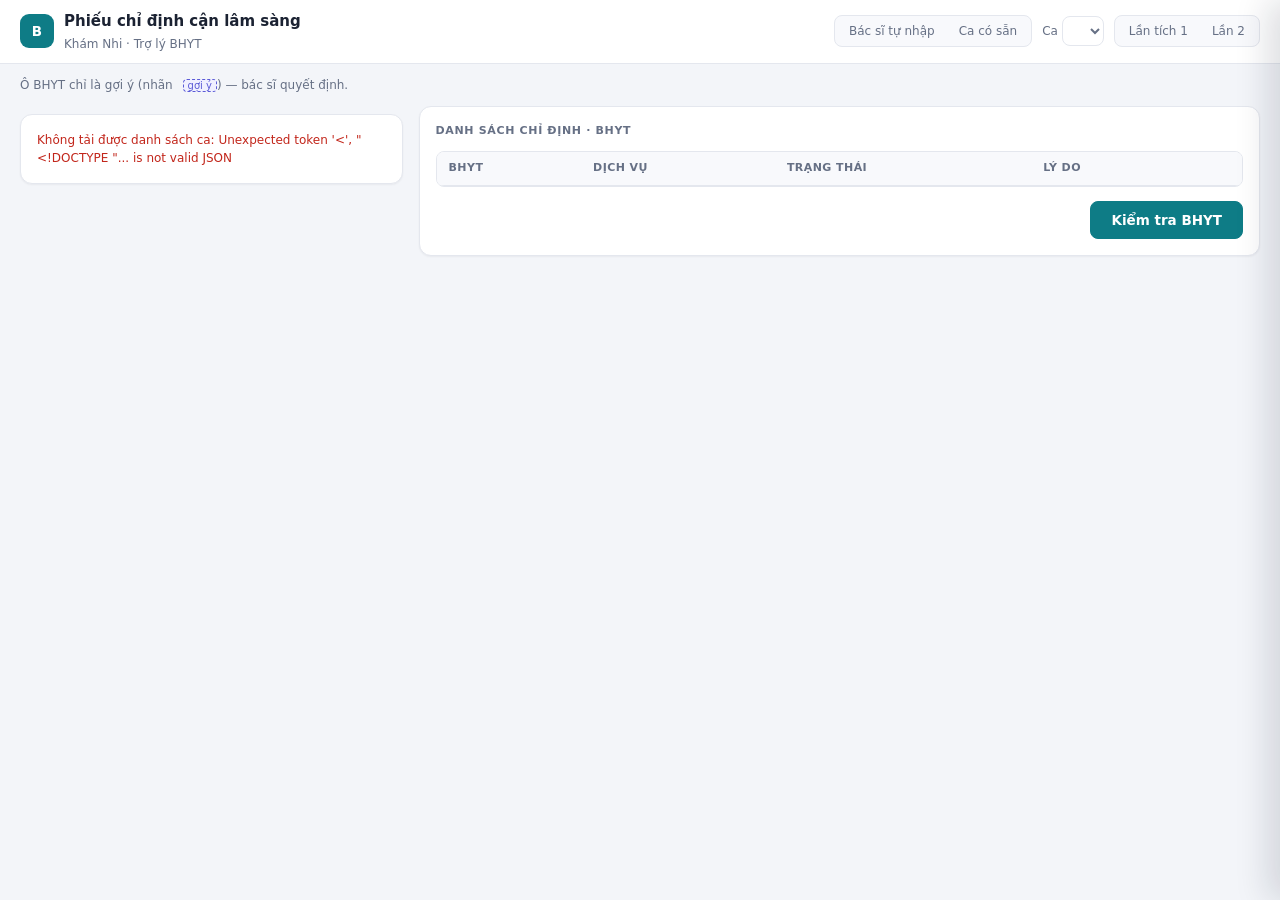
==== web/index.html @ 57c16e6c "Demo bác sĩ tự nhập, engine + A1 + UI, sửa lỗ hổng dịch vụ lạc đề - Web demo: chế độ "Bác sĩ tự nhập" ====
<!doctype html>
<html lang="vi">
<head>
<meta charset="utf-8">
<meta name="viewport" content="width=device-width,initial-scale=1">
<title>Trợ lý BHYT</title>
<style>
/* ===== THEME: sửa ở đây để đổi giao diện (chỉ giao diện sáng) ===== */
:root{
  --font: "Inter", "Segoe UI", system-ui, -apple-system, sans-serif;
  --font-mono: "JetBrains Mono", Consolas, monospace;
  --fs: 13.5px;  --fs-sm: 12px;  --fs-xs: 11px;
  --radius: 12px; --radius-sm: 8px;
  --gap: 16px;
  --drawer-w: 500px;
  /* Nền & chữ */
  --bg: #f3f5f9;           /* nền trang */
  --card: #ffffff;         /* nền thẻ */
  --line: #e4e7ee;         /* viền */
  --line-soft: #eef0f4;    /* kẻ dòng bảng */
  --head: #f8f9fc;         /* nền tiêu đề bảng */
  --text: #1b2232;
  --muted: #667085;
  --accent: #0e7c86;       /* màu nhận diện (teal) */
  --accent-soft: #e3f3f4;
  --sel: #f0f8f9;          /* dòng đang chọn */
  --goiy: #5b5bd6;         /* nhãn "gợi ý" cạnh ô đã tích sẵn */
  /* 4 trạng thái: chữ / nền */
  --ok: #157f3c;  --ok-bg: #e5f6ea;   /* Phù hợp quy tắc BHYT */
  --cc: #1d5fc4;  --cc-bg: #e6effc;   /* Cần xem lại · đủ căn cứ */
  --rv: #a15c00;  --rv-bg: #fdf1dc;   /* Cần xem lại */
  --no: #c2261b;  --no-bg: #fde8e6;   /* Không được chi trả */
  --tint-cc: #f5f9ff;      /* tô dòng đủ căn cứ */
  --hl: #fff1a8;           /* tô trích dẫn A1 trong phiếu khám */
  --tag: #6941c6; --tag-bg: #f3eeff;  /* nhãn cách hiểu tạm M-xx */
  --shadow: 0 1px 2px rgba(16,24,40,.05);
  --shadow-lg: -12px 0 32px rgba(16,24,40,.14);
}
/* ===== hết THEME ===== */
*{box-sizing:border-box}
[hidden]{display:none!important}
body{margin:0;background:var(--bg);color:var(--text);font:var(--fs)/1.5 var(--font);-webkit-font-smoothing:antialiased}
select,button,input{font:inherit;color:inherit}
button{background:var(--card);border:1px solid var(--line);border-radius:var(--radius-sm);padding:6px 12px;cursor:pointer;transition:background .15s,border-color .15s}
button:hover{background:var(--head);border-color:#d0d5dd}
button:disabled{opacity:.45;cursor:default}
button.primary{background:var(--accent);border-color:var(--accent);color:#fff;font-weight:600;padding:8px 20px}
button.primary:hover{filter:brightness(1.07)}
button.link{border:0;background:none;color:var(--accent);font-weight:600;padding:2px 4px;font-size:var(--fs-sm)}
button.link:hover{text-decoration:underline;background:none}
select,input[type=text]{background:var(--card);border:1px solid var(--line);border-radius:var(--radius-sm);padding:6px 10px;outline:none}
select:focus,input[type=text]:focus{border-color:var(--accent);box-shadow:0 0 0 3px var(--accent-soft)}
input[type=checkbox],input[type=radio]{accent-color:var(--accent);width:16px;height:16px;margin:0;vertical-align:middle}
/* Thanh trên */
.appbar{position:sticky;top:0;z-index:5;background:var(--card);border-bottom:1px solid var(--line);padding:10px 20px;display:flex;gap:16px;align-items:center;flex-wrap:wrap}
.brand{display:flex;gap:10px;align-items:center;margin-right:auto}
.logo{width:34px;height:34px;border-radius:9px;background:var(--accent);color:#fff;display:grid;place-items:center;font-weight:700}
.brand b{display:block;font-size:15px}
.brand small{color:var(--muted);font-size:var(--fs-sm)}
.ctl{display:flex;gap:10px;align-items:center;flex-wrap:wrap;color:var(--muted);font-size:var(--fs-sm)}
.seg{display:inline-flex;background:var(--head);border:1px solid var(--line);border-radius:var(--radius-sm);padding:2px}
.seg button{border:0;background:none;border-radius:6px;padding:4px 12px;color:var(--muted)}
.seg button.on{background:var(--card);color:var(--text);font-weight:600;box-shadow:0 1px 3px rgba(16,24,40,.12)}
.hint{max-width:1440px;margin:12px auto 0;padding:0 20px;color:var(--muted);font-size:var(--fs-sm)}
main{max-width:1440px;margin:0 auto;display:grid;grid-template-columns:minmax(280px,1fr) 2.2fr;gap:var(--gap);padding:12px 20px 24px;align-items:start}
@media (max-width:900px){main{grid-template-columns:1fr;padding:12px 16px}.appbar{padding:10px 16px}}
main>section{display:flex;flex-direction:column;gap:var(--gap);min-width:0}
/* Thẻ */
.card{background:var(--card);border:1px solid var(--line);border-radius:var(--radius);box-shadow:var(--shadow);padding:16px}
.card-h{display:flex;justify-content:space-between;align-items:center;gap:8px;margin-bottom:12px}
h2{margin:0;font-size:var(--fs-xs);font-weight:600;letter-spacing:.06em;text-transform:uppercase;color:var(--muted)}
.card-h h2{margin:0}
.kv{display:grid;grid-template-columns:auto 1fr;gap:8px 16px;margin:0}
.kv dt{color:var(--muted)} .kv dd{margin:0;font-weight:600}
.vitals{display:grid;grid-template-columns:repeat(3,1fr);gap:8px}
.vitals div{background:var(--head);border-radius:var(--radius-sm);padding:8px 10px}
.vitals small{display:block;color:var(--muted);font-size:var(--fs-xs)}
.vitals b{font-size:18px} .vitals span{color:var(--muted);font-size:var(--fs-xs);margin-left:2px}
.chip{display:inline-block;font-family:var(--font-mono);font-size:var(--fs-sm);background:var(--accent-soft);color:var(--accent);border-radius:6px;padding:2px 8px;margin:0 4px 4px 0}
.pk{background:var(--head);border-radius:var(--radius-sm);padding:10px 12px;min-height:60px;white-space:pre-wrap;line-height:1.7}
mark{background:var(--hl);color:inherit;padding:1px 2px;border-radius:3px}
/* Bảng */
.tbl{border:1px solid var(--line);border-radius:var(--radius-sm);overflow:auto}
table{width:100%;border-collapse:collapse}
th{background:var(--head);border-bottom:1px solid var(--line);padding:8px 12px;text-align:left;font-size:var(--fs-xs);font-weight:600;letter-spacing:.04em;text-transform:uppercase;color:var(--muted);white-space:nowrap}
td{border-bottom:1px solid var(--line-soft);padding:10px 12px;vertical-align:top}
tbody tr:last-child td{border-bottom:0}
tr.row{cursor:pointer;transition:background .12s}
tr.row:hover td{background:var(--head)}
tr.tint td{background:var(--tint-cc)}
tr.sel td{background:var(--sel)} tr.sel td:first-child{box-shadow:inset 3px 0 var(--accent)}
td.cb{width:84px;white-space:nowrap}
.ten{font-weight:600}
.ma{font-family:var(--font-mono);font-size:var(--fs-xs);color:var(--muted)}
.goiy{font-size:10px;color:var(--goiy);background:#f0f0ff;border:1px dashed var(--goiy);border-radius:4px;padding:0 4px;margin-left:6px;vertical-align:middle}
.badge{display:inline-flex;align-items:center;gap:6px;white-space:nowrap;font-size:var(--fs-sm);font-weight:600;padding:3px 10px;border-radius:999px}
.badge::before{content:"";width:6px;height:6px;border-radius:50%;background:currentColor}
.s-ok{color:var(--ok);background:var(--ok-bg)} .s-cc{color:var(--cc);background:var(--cc-bg)}
.s-rv{color:var(--rv);background:var(--rv-bg)} .s-no{color:var(--no);background:var(--no-bg)}
.lydo{color:var(--muted);font-size:var(--fs-sm)}
.hs{display:block;width:fit-content;margin-top:4px;font-size:11px;font-weight:600;padding:1px 6px;color:var(--rv);background:var(--rv-bg);border-radius:4px}
.hs i{font-style:normal;font-weight:400}
.tag{display:inline-block;font-size:10.5px;font-weight:600;padding:1px 6px;color:var(--tag);background:var(--tag-bg);border-radius:4px;margin-left:6px}
.picker{margin-top:8px;padding:8px 10px;background:#fafaff;border:1px dashed var(--goiy);border-radius:var(--radius-sm);font-size:var(--fs-sm);display:flex;flex-wrap:wrap;gap:6px 14px;align-items:center;cursor:default;color:var(--text)}
.picker label{display:inline-flex;gap:6px;align-items:center;cursor:pointer}
/* Gợi ý tìm kiếm ICD / dịch vụ */
.sugg{position:fixed;z-index:20;background:var(--card);border:1px solid var(--line);border-radius:var(--radius-sm);box-shadow:0 8px 24px rgba(16,24,40,.14);max-height:340px;overflow:auto;padding:4px}
.sugg div{display:flex;gap:10px;padding:6px 10px;border-radius:6px;cursor:pointer}
.sugg div.on{background:var(--sel)}
.sugg .ma{flex:none;min-width:84px;padding-top:2px}
.chip small{font-family:var(--font);color:var(--muted)}
.foot{display:flex;justify-content:space-between;align-items:center;gap:12px;margin-top:14px;flex-wrap:wrap}
pre{font:11.5px/1.6 var(--font-mono);white-space:pre-wrap;word-break:break-all;margin:0;max-height:340px;overflow:auto;background:#0f172a;color:#e2e8f0;border-radius:var(--radius-sm);padding:12px}
.muted{color:var(--muted)}
.spin{display:inline-block;width:14px;height:14px;border:2px solid #fff;border-top-color:transparent;border-radius:50%;animation:sp .7s linear infinite;vertical-align:-2px;margin-right:6px}@keyframes sp{to{transform:rotate(360deg)}}
.err{color:var(--no);font-size:var(--fs-sm);margin-top:8px}
.warn{color:var(--rv);font-size:var(--fs-sm);margin-bottom:8px}
/* Ngăn kéo "Vì sao?" */
.scrim{position:fixed;inset:0;z-index:9;background:rgba(15,23,42,.28);backdrop-filter:blur(1px);opacity:0;pointer-events:none;transition:opacity .2s}
.drawer{position:fixed;z-index:10;top:0;right:0;height:100%;width:min(var(--drawer-w),100vw);background:var(--card);box-shadow:var(--shadow-lg);transform:translateX(100%);transition:transform .25s cubic-bezier(.2,.8,.2,1);overflow-y:auto}
body.open .scrim{opacity:1;pointer-events:auto} body.open .drawer{transform:none}
.dh{position:sticky;top:0;background:var(--card);border-bottom:1px solid var(--line);padding:14px 20px;display:flex;justify-content:space-between;align-items:flex-start;gap:12px}
.dh small{display:block;color:var(--muted);font-size:var(--fs-xs);text-transform:uppercase;letter-spacing:.06em;font-weight:600}
.dh b{font-size:16px}
.close{width:32px;height:32px;padding:0;border-radius:50%;font-size:18px;line-height:1}
.drawer .body{padding:16px 20px 28px}
.drawer h3{font-size:var(--fs-xs);font-weight:600;letter-spacing:.06em;text-transform:uppercase;color:var(--muted);margin:20px 0 8px}
blockquote{margin:0 0 8px;padding:10px 12px;border-left:3px solid var(--accent);background:var(--head);border-radius:0 var(--radius-sm) var(--radius-sm) 0}
blockquote cite{display:block;font-style:normal;color:var(--muted);font-size:var(--fs-xs);margin-top:4px}
.r-dat{color:var(--ok);font-weight:600} .r-chua_thay{color:var(--rv);font-weight:600} .r-chua_du{color:var(--muted);font-weight:600} .r-khong_dat{color:var(--no);font-weight:600}
.src{font-family:var(--font-mono);font-size:10.5px;padding:1px 6px;border-radius:4px;background:var(--head);border:1px solid var(--line)}
details summary{cursor:pointer;color:var(--accent);font-weight:600;font-size:var(--fs-sm);margin-top:12px}
</style>
</head>
<body>
<header class="appbar">
  <div class="brand"><span class="logo">B</span><div><b>Phiếu chỉ định cận lâm sàng</b><small>Khám Nhi · Trợ lý BHYT</small></div></div>
  <div class="ctl"><span class="seg" id="mode"><button data-m="1">Bác sĩ tự nhập</button><button data-m="0">Ca có sẵn</button></span>
    <label>Ca <select id="ca"></select></label>
    <span class="seg" id="lan"><button data-l="1">Lần tích 1</button><button data-l="2">Lần 2</button></span></div>
</header>
<div class="hint">Ô BHYT chỉ là gợi ý (nhãn <span class="goiy">gợi ý</span>) — bác sĩ quyết định.</div>
<main>
  <section id="left"></section>
  <section>
    <div class="card">
      <div class="card-h"><h2>Danh sách chỉ định · BHYT</h2><span class="muted" id="sum"></span></div>
      <div class="warn" id="a1warn" role="status" hidden></div>
      <div class="warn" id="nhac" role="status" hidden></div>
      <div class="tbl"><table><thead><tr><th>BHYT</th><th>Dịch vụ</th><th>Trạng thái</th><th>Lý do</th><th></th></tr></thead><tbody id="rows"></tbody></table></div>
      <div class="foot"><span class="muted" id="tip"></span><span><button id="edit" hidden>Sửa chỉ định</button> <button class="primary" id="chk">Kiểm tra BHYT</button> <button class="primary" id="ok" hidden>Xác nhận</button></span></div>
    </div>
    <div class="card" id="log" hidden><div class="card-h"><h2>Sẽ ghi thêm vào logs/xac-nhan.jsonl</h2></div><div class="warn" id="miss"></div><pre id="logtxt"></pre></div>
  </section>
</main>
<div class="scrim" id="scrim"></div>
<aside class="drawer" id="drawer"></aside>
<div class="sugg" id="sugg" role="listbox" hidden></div>
<script>
const S = {"Phù hợp quy tắc BHYT":"ok","Cần xem lại · đủ căn cứ":"cc","Cần xem lại":"rv","Không được chi trả":"no"};
const nhan = r => r.ma_ly_do==="danh_muc" ? "Có trong danh mục BHYT" : r.trang_thai;
const stOf = r => S[r.trang_thai] || "rv"; // trạng thái lạ → Cần xem lại, không bao giờ "Phù hợp"
const LYDO = {nguoi_nha_yeu_cau:"Người nhà yêu cầu → tự túc", loai_tru_theo_doi:"Loại trừ, theo dõi nghi ngờ", khac:"Khác"};
const KQ = {dat:"đạt",chua_thay:"chưa thấy",chua_du:"chưa đủ dữ liệu",chua_du_du_lieu:"chưa đủ dữ liệu",khong_dat:"chưa đạt"};
const $=id=>document.getElementById(id);
const esc=s=>String(s==null?"":s).replace(/[&<>"]/g,c=>({"&":"&amp;","<":"&lt;",">":"&gt;",'"':"&quot;"}[c]));

let cases=[], ca=null, lan=1, sel=null, tick=[];   // tick[i]: chỉ định i được đưa vào kiểm tra
let res=null, st=[], sent=null;                      // res = kết quả /check; st[i] = {chon, ly}; sent = lượt đã gửi
let tu=true, icd=[], cds=[], dm=[];                 // tu = bác sĩ tự nhập; icd/cds = chẩn đoán, chỉ định đang soạn; dm = danh mục gợi ý
let icdList=[], icdTen={};                           // danh mục ICD-10 (TT 06/2026) cho ô tìm chẩn đoán
const lanCases = k => cases.filter(c=>c.luot_kham===k);
const cur = () => lanCases(ca).find(c=>c.lan_tich===lan) || lanCases(ca)[0];
// lưu ý hồ sơ: gợi ý AI tách khỏi quy tắc BHYT, không đổi trạng thái hay ô gợi ý
const HS='Hồ sơ chưa nêu lý do chỉ định <i>· gợi ý AI, không phải quy tắc BHYT</i>';
const hs = r => r.luu_y_ho_so && r.luu_y_ho_so.ket_qua==="chua_thay_ly_do" ? `<span class="hs">${HS}</span>` : "";
// ô BHYT gợi ý: ưu tiên o_bhyt_goi_y của engine (spec §8), dự phòng theo trạng thái
const gy = r => r.o_bhyt_goi_y !== undefined ? r.o_bhyt_goi_y : ({ok:"tich",cc:"tich",rv:null,no:"trong"})[stOf(r)];
const needReason=(r,s)=>(gy(r)==="tich"&&!s.chon)||(r.trang_thai==="Không được chi trả"&&s.chon); // F-12, khớp _ly_do của server
const trichOf = r => ((r.checklist||[]).find(v=>v.trich_dan)||{}).trich_dan || null;

function highlight(text,q){
  const at=q?text.indexOf(q):-1; if(at<0) return {full:esc(text),sent:null};
  // ranh giới câu: . ! ? (trừ dấu thập phân "38.5") hoặc xuống dòng (phiếu ghi theo dòng)
  const re=/[.!?](?!\d)|\n/g; let a=0,b=text.length,m;
  while((m=re.exec(text))){ if(m.index<at) a=m.index+1; else if(m.index>=at+q.length){ b=m.index+(m[0]==="\n"?0:1); break; } }
  while(a<at&&/\s/.test(text[a])) a++;
  const s=text.slice(a,b);
  return {full:esc(text.slice(0,a))+"<mark>"+esc(s)+"</mark>"+esc(text.slice(b)),
          sent:esc(s.trim()).replace(esc(q),()=>`<b>${esc(q)}</b>`)};
}
const post=async(url,body)=>{
  const r=await fetch(url,{method:"POST",headers:{"Content-Type":"application/json"},body:JSON.stringify(body)});
  const j=await r.json().catch(()=>({}));
  if(!r.ok) throw new Error(typeof j.detail==="string"?j.detail:"Lỗi "+r.status);
  return j;
};
function setErr(t){ let e=$("err"); if(!e){e=document.createElement("div");e.id="err";e.className="err";$("tip").parentNode.after(e)} e.textContent=t }

function load(){ const c=cur(); icd=tu?[]:[...(c.icd||[])]; cds=tu?[]:c.chi_dinh.map(x=>({...x}));
  tick=cds.map(()=>true); res=null; st=[]; sel=null; closeDrawer();
  $("log").hidden=true; setErr(""); render(); }

function leftCards(c,pk){
  const bn=c.benh_nhan, the=bn.the, t=bn.tuoi_thang, sh=c.sinh_hieu||{};
  const tuoi = t!=null ? `${t} tháng (${(t/12).toFixed(t%12?1:0)} tuổi)` : (bn.tuoi_ngay!=null?bn.tuoi_ngay+" ngày":"—");
  const conHan = the && the.han_den >= (c.ngay_kham||""), sua = tu && !res;
  return `
   <div class="card"><div class="card-h"><h2>Bệnh nhân</h2><span class="ma">${esc(c.luot_kham)}</span></div><dl class="kv">
     <dt>Tuổi</dt><dd>${esc(tuoi)}</dd>
     <dt>Thẻ BHYT</dt><dd>${the?`<span class="badge ${conHan?"s-ok":"s-no"}">${conHan?"Còn hạn":"Hết hạn"} đến ${esc(the.han_den)}</span>`:'<span class="badge s-rv">Chưa có thông tin thẻ</span>'}</dd>
     <dt>Mức hưởng</dt><dd>${the&&the.muc_huong!=null?esc(the.muc_huong)+"%":"—"}</dd></dl></div>
   <div class="card"><div class="card-h"><h2>Sinh hiệu</h2></div><div class="vitals">
     <div><small>Nhiệt độ</small><b>${esc(sh.nhiet_do??"—")}</b><span>°C</span></div>
     <div><small>Mạch</small><b>${esc(sh.mach??"—")}</b><span>l/p</span></div>
     <div><small>Nhịp thở</small><b>${esc(sh.nhip_tho??"—")}</b><span>l/p</span></div></div></div>
   <div class="card"><div class="card-h"><h2>Chẩn đoán ICD</h2></div>${icd.map((x,i)=>`<span class="chip">${esc(x)}${icdTen[x]?` <small>${esc(icdTen[x])}</small>`:""}${sua?` <button class="link" data-xicd="${i}" aria-label="Xóa ${esc(x)}">×</button>`:""}</span>`).join("")
     ||(sua?"":'<span class="muted">(chưa nhập)</span>')}${sua?'<input type="text" id="icdin" autocomplete="off" placeholder="Tìm chẩn đoán theo mã hoặc tên (vd J18.9, viêm phổi)" style="width:100%;margin-top:6px">':""}</div>
   <div class="card"><div class="card-h"><h2>Phiếu khám</h2></div><div class="pk">${pk}</div></div>`;
}
function render(){
  const c=cur();
  document.querySelectorAll("#mode button").forEach(b=>b.classList.toggle("on",(b.dataset.m==="1")===tu));
  $("edit").hidden=!res;
  document.querySelectorAll("#lan button").forEach(b=>{b.classList.toggle("on",+b.dataset.l===lan);b.disabled=!lanCases(ca).some(x=>x.lan_tich===+b.dataset.l)});
  const loi=res&&res.a1&&res.a1.loi; $("a1warn").hidden=!loi; // thông báo không chặn: vẫn xác nhận được
  $("a1warn").textContent=loi?`AI chưa đọc được phiếu khám — các vế AI để chưa thấy (${loi}).`:"";
  const nh=(res&&res.nhac)||[]; $("nhac").hidden=!nh.length;
  $("nhac").innerHTML=nh.map(n=>`<div>${esc(n.noi_dung)} <details><summary>Căn cứ</summary>${(n.can_cu||[]).map(x=>{const y=canCu(x);return `<blockquote>“${esc(y.t)}”<cite>${esc(y.v)}</cite></blockquote>`}).join("")}</details></div>`).join("");
  const q = res&&sel!=null ? trichOf(res.dong[sel]) : null;
  $("left").innerHTML=leftCards(c, highlight(c.phieu_kham||"",q).full);
  if(!res){ // bước 1: chọn chỉ định
    $("rows").innerHTML=cds.map((r,i)=>`<tr class="row"><td class="cb"><input type="checkbox" data-t="${i}" ${tick[i]?"checked":""} aria-label="Kiểm tra ${esc(r.ten)}"></td>
      <td><div class="ten">${esc(r.ten)}</div><div class="ma">${esc(r.ma||"— chưa có mã")}</div></td><td class="muted" colspan="2">Chưa kiểm tra</td>
      <td>${tu?`<button class="link" data-xcd="${i}">Xóa</button>`:""}</td></tr>`).join("")
      +(tu?`<tr><td></td><td colspan="4"><input type="text" id="cdin" autocomplete="off" placeholder="Tìm dịch vụ (tên, mã, tên tắt như CTM, CRP), Enter để thêm" style="width:100%"></td></tr>`:"");
    $("sum").textContent=`${tick.filter(Boolean).length}/${tick.length} chỉ định · Lần tích ${lan}`;
    $("tip").textContent=tu?"Đọc bệnh án, nhập chẩn đoán và chỉ định rồi bấm \"Kiểm tra BHYT\".":"Tích các chỉ định cần kiểm tra rồi bấm \"Kiểm tra BHYT\"."; $("ok").hidden=true; return;
  }
  $("tip").textContent="Bấm một dòng để xem đoạn phiếu khám liên quan."; $("ok").hidden=false;
  $("rows").innerHTML=res.dong.map((r,i)=>{
    const s=st[i], k=stOf(r), tags=[...new Set((r.checklist||[]).flatMap(v=>v.diem_mo_ho||[]))];
    const pick = needReason(r,s) ? `<div class="picker" data-p="${i}"><span class="muted">Lý do (không bắt buộc):</span>${
      Object.entries(LYDO).map(([v,l])=>`<label><input type="radio" name="ly${i}" value="${v}" ${s.ly&&s.ly.loai===v?"checked":""}>${l}</label>`).join("")}${
      s.ly&&s.ly.loai==="khac"?`<input type="text" data-note="${i}" placeholder="ghi chú…" value="${esc(s.ly.ghi_chu||"")}">`:""}</div>`:"";
    return `<tr class="row ${k==="cc"?"tint":""} ${sel===i?"sel":""}" data-row="${i}">
      <td class="cb"><input type="checkbox" data-cb="${i}" ${s.chon?"checked":""} aria-label="BHYT ${esc(r.ten)}">${gy(r)==="tich"?'<span class="goiy" title="Trợ lý gợi ý">gợi ý</span>':""}</td>
      <td><div class="ten">${esc(r.ten)}</div><div class="ma">${esc(r.ma||"— chưa có mã")}</div></td>
      <td><span class="badge s-${k}">${esc(nhan(r))}</span></td>
      <td class="lydo">${esc(r.ly_do)}${tags.map(t=>`<span class="tag">cách hiểu tạm ${esc(t)}</span>`).join("")}${hs(r)}${pick}</td>
      <td><button class="link" data-why="${i}">Vì sao?</button></td></tr>`}).join("");
  $("sum").textContent=`${st.filter(s=>s.chon).length}/${st.length} dòng tích BHYT · Lần tích ${lan}`;
}
// căn cứ: định dạng can_cu của engine chưa chốt trong spec §8, hiển thị phòng thủ
function canCu(x){ if(typeof x==="string") return {t:x,v:""};
  return {t:x.nguyen_van||x.trich||(x.ma?"Có mã giá dịch vụ "+x.ma:""),
    v:[x.van_ban,x.phu_luc,x.stt!=null?"STT "+x.stt:"",x.ma_ky_thuat?"mã kỹ thuật "+x.ma_ky_thuat:"",x.trang!=null?"tr. "+x.trang:""].filter(Boolean).join(", ")}; }
function openDrawer(i){
  sel=i; const r=res.dong[i], k=stOf(r), c=cur(), h=highlight(c.phieu_kham||"",trichOf(r)), cl=r.checklist||[];
  $("drawer").innerHTML=`<div class="dh"><div><small>Vì sao?</small><b>${esc(r.ten)}</b></div><button class="close" aria-label="Đóng">×</button></div><div class="body">
    <span class="badge s-${k}">${esc(nhan(r))}</span> <span class="ma">${esc(r.ma||"— chưa có mã")}</span>
    <h3>Lý do</h3><div>${esc(r.ly_do)}</div>${hs(r)?`${hs(r)}<div class="muted">AI không thấy phiếu khám hay chẩn đoán nhắc tới lý do cho dịch vụ này. Đây không phải đánh giá chuyên môn: nếu chỉ định cần, hãy ghi lý do vào phiếu khám; kết quả BHYT ở trên không đổi.</div>`:""}
    <h3>Căn cứ (nguyên văn)</h3>${(r.can_cu||[]).length?r.can_cu.map(x=>{const y=canCu(x);return `<blockquote>${y.t?"“"+esc(y.t)+"”":""}<cite>${esc(y.v)}</cite></blockquote>`}).join(""):'<div class="muted">Không có điều kiện riêng cho dịch vụ này.</div>'}
    ${cl.length?`<h3>Kiểm tra từng vế</h3><div class="tbl"><table><thead><tr><th>Vế</th><th>Kết quả</th><th>Nguồn</th><th>Bằng chứng</th></tr></thead><tbody>${
      cl.map(v=>`<tr><td>${esc(v.id)} · ${esc(v.mo_ta)}${(v.diem_mo_ho||[]).map(m=>`<span class="tag">cách hiểu tạm ${esc(m)}</span>`).join("")}</td>
       <td class="r-${esc(v.ket_qua==="chua_du_du_lieu"?"chua_du":v.ket_qua)}">${KQ[v.ket_qua]||esc(v.ket_qua)}</td><td><span class="src">${esc(v.nguon_ket_qua)}</span></td><td>${esc(v.bang_chung)}</td></tr>`).join("")}</tbody></table></div>`:""}
    <h3>Phiếu khám</h3>${h.sent?`<blockquote>${h.sent}<cite>Trích A1 (đã khớp nguyên văn), mở rộng trọn câu</cite></blockquote>`:'<div class="muted">Không có đoạn trích A1 cho dòng này.</div>'}
    <details><summary>Xem toàn văn phiếu khám</summary><blockquote>${h.full}</blockquote></details></div>`;
  document.body.classList.add("open"); render();
}
function closeDrawer(){document.body.classList.remove("open"); sel=null}

async function runCheck(){
  const c=cur(), cd=cds.filter((_,i)=>tick[i]);
  setErr("");
  if(!cd.length){setErr(tu?"Hãy thêm ít nhất một chỉ định.":"Hãy tích ít nhất một chỉ định.");return}
  sent={luot_kham:c.luot_kham,lan_tich:c.lan_tich,ngay_kham:c.ngay_kham,benh_nhan:c.benh_nhan,icd:[...icd],
        sinh_hieu:c.sinh_hieu||{},phieu_kham:c.phieu_kham||"",lich_su:c.lich_su||[],chi_dinh:cd};
  const b=$("chk"); b.disabled=true; b.innerHTML='<span class="spin"></span>Đang kiểm tra…';
  try{
    res=await post("/check",sent); closeDrawer(); $("log").hidden=true;
    st=res.dong.map(r=>({chon:gy(r)==="tich",ly:null}));
  }catch(e){setErr("Không kiểm tra được: "+e.message); res=null}
  b.disabled=false; b.textContent="Kiểm tra BHYT"; render();
}
async function confirmAll(){
  const bn=sent.benh_nhan;
  const dau_vao={tuoi:bn.tuoi_thang??bn.tuoi_ngay,the:bn.the,icd:sent.icd,sinh_hieu:sent.sinh_hieu,lich_su_da_dung:sent.lich_su};
  const dong=res.dong.map((r,i)=>({...r,phien_ban_rule:r.phien_ban_rule||res.phien_ban_rule,
    bac_si_chon:st[i].chon?"tich":"khong_tich",
    ly_do_bac_si:needReason(r,st[i])?(st[i].ly||{loai:null,ghi_chu:null}):null}));
  const miss=res.dong.filter((r,i)=>needReason(r,st[i])&&!st[i].ly).length;
  try{
    const j=await post("/confirm",{luot_kham:sent.luot_kham,lan_tich:sent.lan_tich,dau_vao,dong});
    $("miss").textContent=miss?`${miss} dòng chưa chọn lý do — vẫn ghi, ly_do_bac_si.loai = null.`:"";
    $("logtxt").textContent=`Đã ghi thêm ${j.ghi} dòng vào logs/xac-nhan.jsonl.`;
  }catch(e){$("miss").textContent="";$("logtxt").textContent="Không ghi được: "+e.message}
  $("log").hidden=false; $("log").scrollIntoView({behavior:"smooth"});
}

$("ca").onchange=e=>{ca=e.target.value;lan=lanCases(ca)[0].lan_tich;load()};
$("lan").onclick=e=>{const l=+e.target.dataset.l;if(l&&lanCases(ca).some(x=>x.lan_tich===l)){lan=l;load()}};
$("chk").onclick=runCheck; $("ok").onclick=confirmAll;
$("mode").onclick=e=>{const m=e.target.dataset.m;if(m!=null){tu=m==="1";load()}};
$("edit").onclick=()=>{res=null;st=[];closeDrawer();$("log").hidden=true;setErr("");render()};
// thêm chỉ định: chọn từ danh mục thì gửi kèm mã; gõ tự do thì ma=null, engine tự tra theo tên/bí danh
function addCd(v,e){ v=v.trim(); if(!v&&!e) return;
  cds.push(e?{ma:e.ma,ten:e.ten}:{ma:null,ten:v}); tick.push(true); render(); $("cdin").focus(); }
function addIcd(v){ v=v.trim().toUpperCase().replace(/\s+/g,"").replace(/[*+]$/,""); // mã ghi * hoặc + trong danh mục: hồ sơ/XML chỉ dùng phần mã
  if(!/^[A-Z]\d{2}(\.\d{1,2})?$/.test(v)) return; // không phải mã, không có gợi ý → giữ nguyên chữ đang gõ
  if(!icd.includes(v)) icd.push(v); render(); $("icdin").focus(); }

// xếp hạng gợi ý: trùng hẳn > bắt đầu bằng > mọi từ khớp đầu từ > chứa chuỗi > chứa đủ các từ; hòa thì tên ngắn trước
const norm=s=>String(s||"").normalize("NFD").replace(/[̀-ͯ]/g,"").replace(/đ/g,"d").replace(/Đ/g,"d").toLowerCase().trim();
const keys=e=>[...(e.ma?[[norm(e.ma),1],[norm(e.ma).replace(".",""),1]]:[]),[norm(e.ten),0],...(e.bi_danh||[]).map(b=>[norm(b),0])];
function score(ks,q,qt){ let best=0;
  for(const [t,laMa] of ks){
    let s=t===q?100:t.startsWith(q)?80:0;
    if(!s){ const w=t.split(/[^a-z0-9.]+/);
      s=qt.every(x=>w.some(y=>y.startsWith(x)))?60:t.includes(q)?40:qt.every(x=>t.includes(x))?20:0; }
    if(s) best=Math.max(best,s+laMa*5);
  } return best; }
const abc=new Map(); // chưa gõ gì → danh sách theo thứ tự abc (ICD theo mã, dịch vụ theo tên), sắp một lần
const macDinh=(list,by)=>{ if(abc.get(list)?.n!==list.length)
  abc.set(list,{n:list.length,v:[...list].sort((a,b)=>String(a[by]||"").localeCompare(String(b[by]||""),"vi"))}); return abc.get(list).v; };
function rank(list,q,by){ q=norm(q); if(!q) return macDinh(list,by); const qt=q.split(/\s+/);
  return list.map(e=>[score(e._k||(e._k=keys(e)),q,qt),e]).filter(x=>x[0])
    .sort((a,b)=>b[0]-a[0]||a[1].ten.length-b[1].ten.length).slice(0,12).map(x=>x[1]); }

const SUG={icdin:()=>[icdList,"ma"], cdin:()=>[dm,"ten"]}; let sg={id:null,items:[],k:0};
function showSugg(inp){ const b=$("sugg"), [list,by]=SUG[inp.id](); sg={id:inp.id,items:rank(list,inp.value,by),k:inp.value.trim()?0:-1}; // ô trống: chưa chọn sẵn dòng nào
  if(!sg.items.length){b.hidden=true;return}
  const r=inp.getBoundingClientRect(), w=Math.min(Math.max(r.width,380),innerWidth-16);
  Object.assign(b.style,{left:Math.max(8,Math.min(r.left,innerWidth-w-8))+"px",top:r.bottom+4+"px",width:w+"px"});
  b.innerHTML=""; sg.shown=0; more(60); b.scrollTop=0; b.hidden=false; }
// vẽ dần từng đợt: danh sách mặc định có tới ~15.000 mã, vẽ hết một lúc sẽ giật
function more(upto){ const b=$("sugg"), to=Math.min(sg.items.length,Math.max(upto,sg.shown+60));
  b.insertAdjacentHTML("beforeend",sg.items.slice(sg.shown,to).map((e,j)=>`<div role="option" data-k="${sg.shown+j}" class="${sg.shown+j===sg.k?"on":""}"><span class="ma">${esc(e.ma||"—")}</span><span>${esc(e.ten)}</span></div>`).join("")); sg.shown=to; }
$("sugg").addEventListener("scroll",e=>{ const b=e.target; if(sg.shown<sg.items.length&&b.scrollTop+b.clientHeight>b.scrollHeight-120) more(sg.shown+60) });
const hideSugg=()=>{$("sugg").hidden=true};
function pick(inp,e){ hideSugg(); inp.id==="icdin"?addIcd(e?e.ma:inp.value):addCd(inp.value,e); }
document.addEventListener("input",e=>{ if(SUG[e.target.id]) showSugg(e.target) });
document.addEventListener("keydown",e=>{ const inp=e.target; if(!SUG[inp.id]) return;
  const open=!$("sugg").hidden&&sg.id===inp.id, n=sg.items.length;
  if(open&&(e.key==="ArrowDown"||e.key==="ArrowUp")){ e.preventDefault(); const dn=e.key==="ArrowDown"; sg.k=Math.max(0,Math.min(n-1,sg.k+(dn?1:-1))); if(sg.k>=sg.shown) more(sg.k+1);
    [...$("sugg").children].forEach((d,i)=>d.classList.toggle("on",i===sg.k)); $("sugg").children[sg.k].scrollIntoView({block:"nearest"}); }
  else if(e.key==="Enter"){ e.preventDefault(); pick(inp,open&&sg.k>=0?sg.items[sg.k]:null); }
  else if(e.key==="Escape") hideSugg(); });
$("sugg").addEventListener("mousedown",e=>{ const d=e.target.closest("[data-k]"); if(!d) return; e.preventDefault();
  const inp=$(sg.id); if(inp) pick(inp,sg.items[+d.dataset.k]); });
document.addEventListener("focusout",e=>{ if(SUG[e.target.id]) hideSugg() });
document.addEventListener("focusin",e=>{ if(SUG[e.target.id]) showSugg(e.target) }); // bấm vào ô là hiện danh sách
addEventListener("scroll",e=>{ if(e.target!==$("sugg")) hideSugg() },true); // cuộn trong danh sách thì giữ
$("left").addEventListener("click",e=>{const i=e.target.dataset.xicd;if(i!=null){icd.splice(+i,1);render()}});
$("rows").addEventListener("change",e=>{
  const t=e.target;
  if(t.dataset.t!=null){tick[+t.dataset.t]=t.checked;render()}
  else if(t.dataset.cb!=null){const i=+t.dataset.cb;st[i].chon=t.checked;if(!needReason(res.dong[i],st[i]))st[i].ly=null;render()}
  else if(t.type==="radio"){const i=+t.closest(".picker").dataset.p;st[i].ly={loai:t.value,ghi_chu:t.value==="khac"?"":null};render()}
});
$("rows").addEventListener("input",e=>{const i=e.target.dataset.note;if(i!=null)st[+i].ly.ghi_chu=e.target.value});
$("rows").addEventListener("click",e=>{
  const t=e.target;
  if(t.dataset.xcd!=null){const i=+t.dataset.xcd;cds.splice(i,1);tick.splice(i,1);render();return}
  if(!res) return;
  if(t.dataset.why!=null){openDrawer(+t.dataset.why);return}
  if(t.closest("input,.picker"))return;
  const tr=t.closest("tr.row"); if(tr){sel=+tr.dataset.row;render()}
});
$("drawer").addEventListener("click",e=>{if(e.target.closest(".close")){closeDrawer();render()}});
$("scrim").onclick=()=>{closeDrawer();render()};
document.addEventListener("keydown",e=>{if(e.key==="Escape"&&document.body.classList.contains("open")){closeDrawer();render()}});

fetch("/danh-muc").then(r=>r.json()).then(j=>{dm=j}).catch(()=>{}); // không có gợi ý vẫn gõ tự do được
fetch("/icd").then(r=>r.json()).then(j=>{icdList=j; icdTen={}; j.forEach(e=>{const m=e.ma.replace(/[*+]$/,""); if(!icdTen[m]) icdTen[m]=e.ten}); if(tu&&!res) render()}).catch(()=>{});
fetch("/cases").then(r=>r.json()).then(j=>{
  cases=j; const ks=[...new Set(cases.map(c=>c.luot_kham))];
  $("ca").innerHTML=ks.map(k=>{const c=lanCases(k)[0];return `<option value="${esc(k)}">${esc(c.id)} · ${esc(c.ten)}</option>`}).join("");
  ca=ks[0]; lan=lanCases(ca)[0].lan_tich; load();
}).catch(e=>{$("left").innerHTML='<div class="card err">Không tải được danh sách ca: '+esc(e.message)+'</div>'});
</script>
</body>
</html>
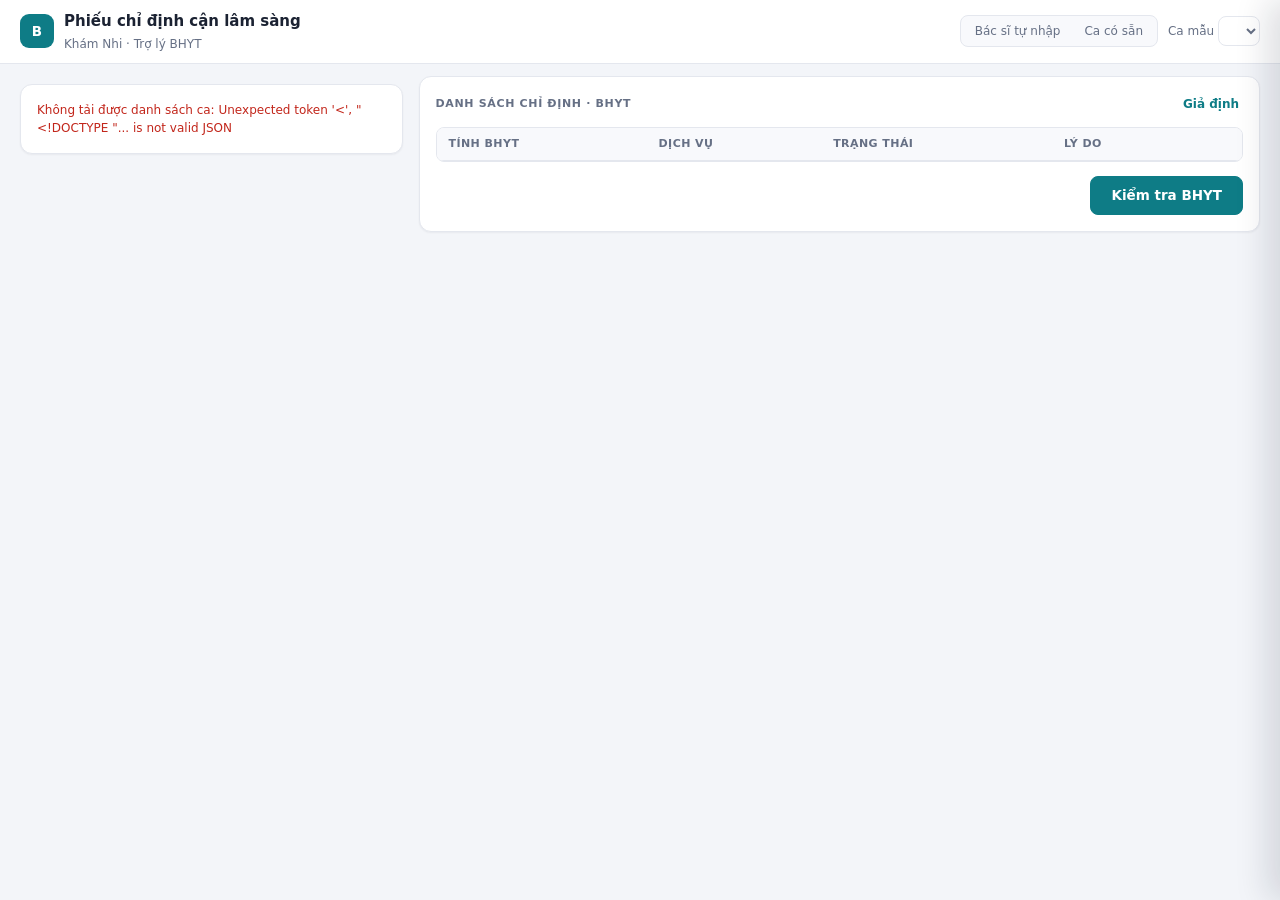
==== commit 339a1329: "A1 trích thêm căn cứ, nhớ câu trả lời A1, siết câu hỏi điều kiện CRP/PCT - A1: thêm trich_them (mọi " ====
--- a/web/index.html
+++ b/web/index.html
@@ -24,10 +24,10 @@
   --accent: #0e7c86;       /* màu nhận diện (teal) */
   --accent-soft: #e3f3f4;
   --sel: #f0f8f9;          /* dòng đang chọn */
-  --goiy: #5b5bd6;         /* nhãn "gợi ý" cạnh ô đã tích sẵn */
+  --goiy: #5b5bd6;         /* viền ô ghi lý do */
   /* 4 trạng thái: chữ / nền */
   --ok: #157f3c;  --ok-bg: #e5f6ea;   /* Phù hợp quy tắc BHYT */
-  --cc: #1d5fc4;  --cc-bg: #e6effc;   /* Cần xem lại · đủ căn cứ */
+  --cc: #1d5fc4;  --cc-bg: #e6effc;   /* Đủ căn cứ · bác sĩ xác nhận */
   --rv: #a15c00;  --rv-bg: #fdf1dc;   /* Cần xem lại */
   --no: #c2261b;  --no-bg: #fde8e6;   /* Không được chi trả */
   --tint-cc: #f5f9ff;      /* tô dòng đủ căn cứ */
@@ -61,7 +61,12 @@
 .seg{display:inline-flex;background:var(--head);border:1px solid var(--line);border-radius:var(--radius-sm);padding:2px}
 .seg button{border:0;background:none;border-radius:6px;padding:4px 12px;color:var(--muted)}
 .seg button.on{background:var(--card);color:var(--text);font-weight:600;box-shadow:0 1px 3px rgba(16,24,40,.12)}
-.hint{max-width:1440px;margin:12px auto 0;padding:0 20px;color:var(--muted);font-size:var(--fs-sm)}
+/* Giả định: dấu * trong lý do + bảng tổng hợp */
+.gd{color:var(--tag);font-weight:700;padding:0 2px;margin-left:2px}
+.gdp{position:fixed;z-index:30;width:min(460px,calc(100vw - 16px));max-height:70vh;overflow:auto;background:var(--card);border:1px solid var(--line);border-radius:var(--radius-sm);box-shadow:0 8px 24px rgba(16,24,40,.18);padding:12px 14px;font-size:var(--fs-sm)}
+.gdp .gdh{display:flex;align-items:center;gap:10px;justify-content:space-between;margin-bottom:6px}
+.gdi{padding:8px 0;border-top:1px solid var(--line)} .gdi.hl{background:var(--tag-bg);margin:0 -14px;padding:8px 14px}
+.gdi b{color:var(--tag)}
 main{max-width:1440px;margin:0 auto;display:grid;grid-template-columns:minmax(280px,1fr) 2.2fr;gap:var(--gap);padding:12px 20px 24px;align-items:start}
 @media (max-width:900px){main{grid-template-columns:1fr;padding:12px 16px}.appbar{padding:10px 16px}}
 main>section{display:flex;flex-direction:column;gap:var(--gap);min-width:0}
@@ -77,7 +82,7 @@
 .vitals small{display:block;color:var(--muted);font-size:var(--fs-xs)}
 .vitals b{font-size:18px} .vitals span{color:var(--muted);font-size:var(--fs-xs);margin-left:2px}
 .chip{display:inline-block;font-family:var(--font-mono);font-size:var(--fs-sm);background:var(--accent-soft);color:var(--accent);border-radius:6px;padding:2px 8px;margin:0 4px 4px 0}
-.pk{background:var(--head);border-radius:var(--radius-sm);padding:10px 12px;min-height:60px;white-space:pre-wrap;line-height:1.7}
+.pk{width:100%;box-sizing:border-box;resize:vertical;font:inherit;color:var(--text);border:1px solid var(--line);background:var(--head);border-radius:var(--radius-sm);padding:10px 12px;min-height:60px;white-space:pre-wrap;line-height:1.7}
 mark{background:var(--hl);color:inherit;padding:1px 2px;border-radius:3px}
 /* Bảng */
 .tbl{border:1px solid var(--line);border-radius:var(--radius-sm);overflow:auto}
@@ -92,15 +97,11 @@
 td.cb{width:84px;white-space:nowrap}
 .ten{font-weight:600}
 .ma{font-family:var(--font-mono);font-size:var(--fs-xs);color:var(--muted)}
-.goiy{font-size:10px;color:var(--goiy);background:#f0f0ff;border:1px dashed var(--goiy);border-radius:4px;padding:0 4px;margin-left:6px;vertical-align:middle}
 .badge{display:inline-flex;align-items:center;gap:6px;white-space:nowrap;font-size:var(--fs-sm);font-weight:600;padding:3px 10px;border-radius:999px}
 .badge::before{content:"";width:6px;height:6px;border-radius:50%;background:currentColor}
 .s-ok{color:var(--ok);background:var(--ok-bg)} .s-cc{color:var(--cc);background:var(--cc-bg)}
 .s-rv{color:var(--rv);background:var(--rv-bg)} .s-no{color:var(--no);background:var(--no-bg)}
 .lydo{color:var(--muted);font-size:var(--fs-sm)}
-.hs{display:block;width:fit-content;margin-top:4px;font-size:11px;font-weight:600;padding:1px 6px;color:var(--rv);background:var(--rv-bg);border-radius:4px}
-.hs i{font-style:normal;font-weight:400}
-.tag{display:inline-block;font-size:10.5px;font-weight:600;padding:1px 6px;color:var(--tag);background:var(--tag-bg);border-radius:4px;margin-left:6px}
 .picker{margin-top:8px;padding:8px 10px;background:#fafaff;border:1px dashed var(--goiy);border-radius:var(--radius-sm);font-size:var(--fs-sm);display:flex;flex-wrap:wrap;gap:6px 14px;align-items:center;cursor:default;color:var(--text)}
 .picker label{display:inline-flex;gap:6px;align-items:center;cursor:pointer}
 /* Gợi ý tìm kiếm ICD / dịch vụ */
@@ -136,58 +137,85 @@
 <header class="appbar">
   <div class="brand"><span class="logo">B</span><div><b>Phiếu chỉ định cận lâm sàng</b><small>Khám Nhi · Trợ lý BHYT</small></div></div>
   <div class="ctl"><span class="seg" id="mode"><button data-m="1">Bác sĩ tự nhập</button><button data-m="0">Ca có sẵn</button></span>
-    <label>Ca <select id="ca"></select></label>
-    <span class="seg" id="lan"><button data-l="1">Lần tích 1</button><button data-l="2">Lần 2</button></span></div>
+    <label>Ca mẫu <select id="ca"></select></label></div>
 </header>
-<div class="hint">Ô BHYT chỉ là gợi ý (nhãn <span class="goiy">gợi ý</span>) — bác sĩ quyết định.</div>
 <main>
   <section id="left"></section>
   <section>
     <div class="card">
-      <div class="card-h"><h2>Danh sách chỉ định · BHYT</h2><span class="muted" id="sum"></span></div>
+      <div class="card-h"><h2>Danh sách chỉ định · BHYT</h2><span><span class="muted" id="sum"></span> <button class="link" id="gdbtn" data-gd="">Giả định</button></span></div>
       <div class="warn" id="a1warn" role="status" hidden></div>
-      <div class="warn" id="nhac" role="status" hidden></div>
-      <div class="tbl"><table><thead><tr><th>BHYT</th><th>Dịch vụ</th><th>Trạng thái</th><th>Lý do</th><th></th></tr></thead><tbody id="rows"></tbody></table></div>
-      <div class="foot"><span class="muted" id="tip"></span><span><button id="edit" hidden>Sửa chỉ định</button> <button class="primary" id="chk">Kiểm tra BHYT</button> <button class="primary" id="ok" hidden>Xác nhận</button></span></div>
+      <div class="tbl"><table><thead><tr><th>Tính BHYT</th><th>Dịch vụ</th><th>Trạng thái</th><th>Lý do</th><th></th></tr></thead><tbody id="rows"></tbody></table></div>
+      <div class="foot"><span class="muted" id="tip"></span><span><button class="primary" id="chk">Kiểm tra BHYT</button> <button class="primary" id="ok" hidden>Xác nhận</button></span></div>
     </div>
-    <div class="card" id="log" hidden><div class="card-h"><h2>Sẽ ghi thêm vào logs/xac-nhan.jsonl</h2></div><div class="warn" id="miss"></div><pre id="logtxt"></pre></div>
+    <div class="card" id="log" hidden><div class="card-h"><h2>Đã xác nhận</h2></div><div id="logtxt"></div></div>
   </section>
 </main>
 <div class="scrim" id="scrim"></div>
 <aside class="drawer" id="drawer"></aside>
 <div class="sugg" id="sugg" role="listbox" hidden></div>
+<div class="gdp" id="gdp" role="dialog" aria-label="Giả định" hidden></div>
 <script>
-const S = {"Phù hợp quy tắc BHYT":"ok","Cần xem lại · đủ căn cứ":"cc","Cần xem lại":"rv","Không được chi trả":"no"};
+const S = {"Phù hợp quy tắc BHYT":"ok","Đủ căn cứ · bác sĩ xác nhận":"cc","Cần xem lại":"rv","Không được chi trả":"no"};
 const nhan = r => r.ma_ly_do==="danh_muc" ? "Có trong danh mục BHYT" : r.trang_thai;
 const stOf = r => S[r.trang_thai] || "rv"; // trạng thái lạ → Cần xem lại, không bao giờ "Phù hợp"
-const LYDO = {nguoi_nha_yeu_cau:"Người nhà yêu cầu → tự túc", loai_tru_theo_doi:"Loại trừ, theo dõi nghi ngờ", khac:"Khác"};
+const LYDO = {nguoi_nha_yeu_cau:"Người nhà yêu cầu → tự túc", loai_tru_theo_doi:"Loại trừ, theo dõi nghi ngờ", khong_dong_y:"Không đồng ý kết quả kiểm tra", khac:"Khác"};
 const KQ = {dat:"đạt",chua_thay:"chưa thấy",chua_du:"chưa đủ dữ liệu",chua_du_du_lieu:"chưa đủ dữ liệu",khong_dat:"chưa đạt"};
 const $=id=>document.getElementById(id);
 const esc=s=>String(s==null?"":s).replace(/[&<>"]/g,c=>({"&":"&amp;","<":"&lt;",">":"&gt;",'"':"&quot;"}[c]));
 
-let cases=[], ca=null, lan=1, sel=null, tick=[];   // tick[i]: chỉ định i được đưa vào kiểm tra
-let res=null, st=[], sent=null;                      // res = kết quả /check; st[i] = {chon, ly}; sent = lượt đã gửi
-let tu=true, icd=[], cds=[], dm=[];                 // tu = bác sĩ tự nhập; icd/cds = chẩn đoán, chỉ định đang soạn; dm = danh mục gợi ý
+let cases=[], ca=null, sel=null;
+let res=null, sent=null, seq=0, dang=false;          // res = kết quả /check khớp với cds hiện tại (null khi đang chạy lại)
+let tu=true, icd=[], cds=[], dm=[], pk="", nhap=null; // pk = phiếu khám đã xác nhận; nhap = bản đang chỉnh sửa (null = không sửa)                 // tu = bác sĩ tự nhập; cds[i] = {ma, ten, chon?, ly?, mo?}: chon = bác sĩ đã tự đổi ô BHYT
 let icdList=[], icdTen={};                           // danh mục ICD-10 (TT 06/2026) cho ô tìm chẩn đoán
-const lanCases = k => cases.filter(c=>c.luot_kham===k);
-const cur = () => lanCases(ca).find(c=>c.lan_tich===lan) || lanCases(ca)[0];
-// lưu ý hồ sơ: gợi ý AI tách khỏi quy tắc BHYT, không đổi trạng thái hay ô gợi ý
-const HS='Hồ sơ chưa nêu lý do chỉ định <i>· gợi ý AI, không phải quy tắc BHYT</i>';
-const hs = r => r.luu_y_ho_so && r.luu_y_ho_so.ket_qua==="chua_thay_ly_do" ? `<span class="hs">${HS}</span>` : "";
+const cur = () => cases.find(c=>c.id===ca);
 // ô BHYT gợi ý: ưu tiên o_bhyt_goi_y của engine (spec §8), dự phòng theo trạng thái
 const gy = r => r.o_bhyt_goi_y !== undefined ? r.o_bhyt_goi_y : ({ok:"tich",cc:"tich",rv:null,no:"trong"})[stOf(r)];
-const needReason=(r,s)=>(gy(r)==="tich"&&!s.chon)||(r.trang_thai==="Không được chi trả"&&s.chon); // F-12, khớp _ly_do của server
-const trichOf = r => ((r.checklist||[]).find(v=>v.trich_dan)||{}).trich_dan || null;
-
-function highlight(text,q){
-  const at=q?text.indexOf(q):-1; if(at<0) return {full:esc(text),sent:null};
-  // ranh giới câu: . ! ? (trừ dấu thập phân "38.5") hoặc xuống dòng (phiếu ghi theo dòng)
-  const re=/[.!?](?!\d)|\n/g; let a=0,b=text.length,m;
-  while((m=re.exec(text))){ if(m.index<at) a=m.index+1; else if(m.index>=at+q.length){ b=m.index+(m[0]==="\n"?0:1); break; } }
-  while(a<at&&/\s/.test(text[a])) a++;
-  const s=text.slice(a,b);
-  return {full:esc(text.slice(0,a))+"<mark>"+esc(s)+"</mark>"+esc(text.slice(b)),
-          sent:esc(s.trim()).replace(esc(q),()=>`<b>${esc(q)}</b>`)};
+const chonOf = i => cds[i].chon ?? gy(res.dong[i])==="tich";
+const lyOf = i => cds[i].ly ??= {loai:null,ghi_chu:null};
+const trichOf = r => (r.checklist||[]).flatMap(v=>[v.trich_dan,...(v.trich_them||[])]).filter(Boolean); // mọi đoạn AI dẫn làm căn cứ
+const NGUON = {nhap:"Dữ liệu nhập", a1:"AI đọc phiếu"};
+// cột Bằng chứng: vế AI đọc thì hiện nguyên văn câu AI trích, không chỉ "AI đọc phiếu khám"
+const bangChung = v => v.trich_dan ? [v.trich_dan,...(v.trich_them||[])].map(t=>`“${esc(t)}”`).join("<br>")
+  : (v.trich_lien_quan||[]).length ? `${ai(v.bang_chung)}<div class="muted">Có nhắc nhưng chưa đủ: ${v.trich_lien_quan.map(t=>`“${esc(t)}”`).join(", ")}</div>`
+  : ai(v.bang_chung);
+const ai = s => esc(s).replace(/A1/g,"AI");          // chữ nội bộ "A1" trong câu của engine → "AI" cho bác sĩ
+// Giả định: engine nối hậu tố "(cách hiểu tạm M-xx, chưa được bác sĩ duyệt)" vào lý do (log giữ nguyên).
+// Màn hình bỏ hậu tố, thay bằng dấu * bấm được → bảng "Giả định" (nguồn: docs/06 qua /gia-dinh).
+const GD_RE=/\s*\(cách hiểu tạm([^)]*), chưa được bác sĩ duyệt\)/g;
+function lyDo(s){ s=String(s||""); const m=[...s.matchAll(GD_RE)]; return {t:s.replace(GD_RE,""), ma:m.length?[...new Set(m.flatMap(x=>x[1].match(/M-\d+/g)||[]))]:null}; }
+const sao = ma => ma ? `<button class="link gd" data-gd="${esc(ma.join(","))}" title="Dựa trên cách hiểu tạm${ma.length?" "+esc(ma.join(", ")):""}, chưa được bác sĩ duyệt. Bấm để xem.">*</button>` : "";
+const lyDoHtml = s => { const l=lyDo(s); return ai(l.t)+sao(l.ma); };
+let GD=[], gdTab="dung";
+const gdDung = () => [...new Set((res&&res.dong||[]).flatMap(r=>[...(lyDo(r.ly_do).ma||[]),...(r.checklist||[]).flatMap(v=>v.diem_mo_ho||[])]))];
+function openGd(btn,hl){
+  const p=$("gdp"), dung=gdDung(), ds=gdTab==="dung"?GD.filter(g=>dung.includes(g.ma)):GD;
+  p.innerHTML=`<div class="gdh"><b>Giả định</b><span class="seg"><button data-gdt="dung" class="${gdTab==="dung"?"on":""}">Đang dùng (${dung.length})</button><button data-gdt="all" class="${gdTab==="all"?"on":""}">Tất cả (${GD.length})</button></span><button class="close" data-gdx aria-label="Đóng">×</button></div>
+    <div class="muted" style="margin-bottom:6px">Chỗ quy định chưa rõ, đang áp dụng cách hiểu tạm, chờ bác sĩ duyệt. Dấu <span class="gd">*</span> = kết luận dựa trên giả định.</div>
+    ${ds.map(g=>`<div class="gdi ${hl.includes(g.ma)?"hl":""}"><b>${esc(g.ma)}</b> ${esc(g.cau_hoi)}<div><span class="muted">Cách hiểu tạm:</span> ${esc(g.cach_hieu)}</div>${g.tra_loi?`<div><span class="muted">Ghi chú:</span> ${esc(g.tra_loi)}</div>`:""}</div>`).join("")||'<div class="muted">Lượt khám này chưa dùng giả định nào.</div>'}`;
+  p.hidden=false; p.dataset.hl=hl.join(",");
+  const r=btn.getBoundingClientRect(), w=p.offsetWidth;
+  Object.assign(p.style,{left:Math.max(8,Math.min(r.right-w,innerWidth-w-8))+"px",top:Math.min(r.bottom+6,innerHeight-p.offsetHeight-8)+"px"});
+  p._btn=btn; const h=p.querySelector(".hl"); if(h) h.scrollIntoView({block:"nearest"});
+}
+// qs: các đoạn AI trích. Trả full = cả phiếu, tô từng câu chứa đoạn trích; sents = các câu đó, đoạn trích in đậm.
+function highlight(text,qs){
+  const cau=[]; // [a,b,at,len]
+  for(const q of [].concat(qs||[]).filter(Boolean)){
+    const at=text.indexOf(q); if(at<0) continue;
+    // ranh giới câu: . ! ? (trừ dấu thập phân "38.5") hoặc xuống dòng; length-1: đoạn trích tự kết thúc bằng dấu chấm thì câu dừng ở đó
+    const re=/[.!?](?!\d)|\n/g; let a=0,b=text.length,m;
+    while((m=re.exec(text))){ if(m.index<at) a=m.index+1; else if(m.index>=at+q.length-1){ b=m.index+(m[0]==="\n"?0:1); break; } }
+    while(a<at&&/\s/.test(text[a])) a++;
+    cau.push([a,b,at,q.length]);
+  }
+  cau.sort((x,y)=>x[0]-y[0]);
+  let full="",k=0;
+  for(const [a,b] of cau){ if(a<k) { if(b>k){full+="<mark>"+esc(text.slice(k,b))+"</mark>";k=b} continue }
+    full+=esc(text.slice(k,a))+"<mark>"+esc(text.slice(a,b))+"</mark>"; k=b }
+  full+=esc(text.slice(k));
+  const sents=[...new Set(cau.map(([a,b,at,n])=>esc(text.slice(a,at)).trimStart()+"<b>"+esc(text.slice(at,at+n))+"</b>"+esc(text.slice(at+n,b)).trimEnd()))];
+  return {full,sents};
 }
 const post=async(url,body)=>{
   const r=await fetch(url,{method:"POST",headers:{"Content-Type":"application/json"},body:JSON.stringify(body)});
@@ -197,14 +225,13 @@
 };
 function setErr(t){ let e=$("err"); if(!e){e=document.createElement("div");e.id="err";e.className="err";$("tip").parentNode.after(e)} e.textContent=t }
 
-function load(){ const c=cur(); icd=tu?[]:[...(c.icd||[])]; cds=tu?[]:c.chi_dinh.map(x=>({...x}));
-  tick=cds.map(()=>true); res=null; st=[]; sel=null; closeDrawer();
-  $("log").hidden=true; setErr(""); render(); }
-
-function leftCards(c,pk){
+function load(){ const c=cur(); pk=c.phieu_kham||""; nhap=null; icd=tu?[]:[...(c.icd||[])]; cds=tu?[]:c.chi_dinh.map(x=>({ma:x.ma,ten:x.ten}));
+  sel=null; closeDrawer(); check(false); }
+
+function leftCards(c,q){
   const bn=c.benh_nhan, the=bn.the, t=bn.tuoi_thang, sh=c.sinh_hieu||{};
   const tuoi = t!=null ? `${t} tháng (${(t/12).toFixed(t%12?1:0)} tuổi)` : (bn.tuoi_ngay!=null?bn.tuoi_ngay+" ngày":"—");
-  const conHan = the && the.han_den >= (c.ngay_kham||""), sua = tu && !res;
+  const conHan = the && the.han_den >= (c.ngay_kham||""), sua = true;
   return `
    <div class="card"><div class="card-h"><h2>Bệnh nhân</h2><span class="ma">${esc(c.luot_kham)}</span></div><dl class="kv">
      <dt>Tuổi</dt><dd>${esc(tuoi)}</dd>
@@ -215,100 +242,103 @@
      <div><small>Mạch</small><b>${esc(sh.mach??"—")}</b><span>l/p</span></div>
      <div><small>Nhịp thở</small><b>${esc(sh.nhip_tho??"—")}</b><span>l/p</span></div></div></div>
    <div class="card"><div class="card-h"><h2>Chẩn đoán ICD</h2></div>${icd.map((x,i)=>`<span class="chip">${esc(x)}${icdTen[x]?` <small>${esc(icdTen[x])}</small>`:""}${sua?` <button class="link" data-xicd="${i}" aria-label="Xóa ${esc(x)}">×</button>`:""}</span>`).join("")
-     ||(sua?"":'<span class="muted">(chưa nhập)</span>')}${sua?'<input type="text" id="icdin" autocomplete="off" placeholder="Tìm chẩn đoán theo mã hoặc tên (vd J18.9, viêm phổi)" style="width:100%;margin-top:6px">':""}</div>
-   <div class="card"><div class="card-h"><h2>Phiếu khám</h2></div><div class="pk">${pk}</div></div>`;
+     ||(sua?"":'<span class="muted">(chưa nhập)</span>')}${sua?'<input type="text" id="icdin" autocomplete="off" placeholder="Tìm chẩn đoán theo mã hoặc tên (vd J18.9, viêm phổi)" style="width:100%;margin-top:6px">':""}${
+     ((res&&res.nhac)||[]).map(n=>`<div class="warn" role="status" style="margin:8px 0 0">${esc(n.noi_dung)} <details><summary>Căn cứ</summary>${(n.can_cu||[]).map(x=>{const y=canCu(x);return `<blockquote>“${esc(y.t)}”<cite>${esc(y.v)}</cite></blockquote>`}).join("")}</details></div>`).join("")}</div>
+   <div class="card"><div class="card-h"><h2>Phiếu khám</h2>${nhap==null?'<button class="link" data-pk="sua">Chỉnh sửa</button>':""}</div>${nhap==null
+     ?`<div class="pk">${highlight(pk,q).full||'<span class="muted">(trống)</span>'}</div>`
+     :`<textarea id="pkin" class="pk" rows="8" aria-label="Phiếu khám" placeholder="Bệnh sử, khám, lý do chỉ định, kết quả cận lâm sàng…">${esc(nhap)}</textarea>
+      <div style="margin-top:6px;display:flex;gap:8px"><button data-pk="ok">Xác nhận sửa</button><button class="link" data-pk="huy">Hủy</button></div>`}</div>`;
 }
 function render(){
-  const c=cur();
+  const c=cur(), a=document.activeElement, fid=a&&SUG[a.id]?a.id:null;
+  const giu={cdin:($("cdin")||{}).value, icdin:($("icdin")||{}).value}; // vẽ lại không làm mất chữ đang gõ
   document.querySelectorAll("#mode button").forEach(b=>b.classList.toggle("on",(b.dataset.m==="1")===tu));
-  $("edit").hidden=!res;
-  document.querySelectorAll("#lan button").forEach(b=>{b.classList.toggle("on",+b.dataset.l===lan);b.disabled=!lanCases(ca).some(x=>x.lan_tich===+b.dataset.l)});
-  const loi=res&&res.a1&&res.a1.loi; $("a1warn").hidden=!loi; // thông báo không chặn: vẫn xác nhận được
-  $("a1warn").textContent=loi?`AI chưa đọc được phiếu khám — các vế AI để chưa thấy (${loi}).`:"";
-  const nh=(res&&res.nhac)||[]; $("nhac").hidden=!nh.length;
-  $("nhac").innerHTML=nh.map(n=>`<div>${esc(n.noi_dung)} <details><summary>Căn cứ</summary>${(n.can_cu||[]).map(x=>{const y=canCu(x);return `<blockquote>“${esc(y.t)}”<cite>${esc(y.v)}</cite></blockquote>`}).join("")}</details></div>`).join("");
-  const q = res&&sel!=null ? trichOf(res.dong[sel]) : null;
-  $("left").innerHTML=leftCards(c, highlight(c.phieu_kham||"",q).full);
-  if(!res){ // bước 1: chọn chỉ định
-    $("rows").innerHTML=cds.map((r,i)=>`<tr class="row"><td class="cb"><input type="checkbox" data-t="${i}" ${tick[i]?"checked":""} aria-label="Kiểm tra ${esc(r.ten)}"></td>
-      <td><div class="ten">${esc(r.ten)}</div><div class="ma">${esc(r.ma||"— chưa có mã")}</div></td><td class="muted" colspan="2">Chưa kiểm tra</td>
-      <td>${tu?`<button class="link" data-xcd="${i}">Xóa</button>`:""}</td></tr>`).join("")
-      +(tu?`<tr><td></td><td colspan="4"><input type="text" id="cdin" autocomplete="off" placeholder="Tìm dịch vụ (tên, mã, tên tắt như CTM, CRP), Enter để thêm" style="width:100%"></td></tr>`:"");
-    $("sum").textContent=`${tick.filter(Boolean).length}/${tick.length} chỉ định · Lần tích ${lan}`;
-    $("tip").textContent=tu?"Đọc bệnh án, nhập chẩn đoán và chỉ định rồi bấm \"Kiểm tra BHYT\".":"Tích các chỉ định cần kiểm tra rồi bấm \"Kiểm tra BHYT\"."; $("ok").hidden=true; return;
-  }
-  $("tip").textContent="Bấm một dòng để xem đoạn phiếu khám liên quan."; $("ok").hidden=false;
-  $("rows").innerHTML=res.dong.map((r,i)=>{
-    const s=st[i], k=stOf(r), tags=[...new Set((r.checklist||[]).flatMap(v=>v.diem_mo_ho||[]))];
-    const pick = needReason(r,s) ? `<div class="picker" data-p="${i}"><span class="muted">Lý do (không bắt buộc):</span>${
-      Object.entries(LYDO).map(([v,l])=>`<label><input type="radio" name="ly${i}" value="${v}" ${s.ly&&s.ly.loai===v?"checked":""}>${l}</label>`).join("")}${
-      s.ly&&s.ly.loai==="khac"?`<input type="text" data-note="${i}" placeholder="ghi chú…" value="${esc(s.ly.ghi_chu||"")}">`:""}</div>`:"";
+  const loi=String((res&&res.a1&&res.a1.loi)||"").startsWith("a1_")?res.a1.loi:null; $("a1warn").hidden=!loi; // chỉ báo lỗi gọi AI; "chưa đọc" thì nút Kiểm tra BHYT đã đủ
+  $("a1warn").textContent=loi?`AI chưa đọc được phiếu khám, nên các điều kiện cần đọc phiếu để “chưa thấy”. Bấm “Kiểm tra BHYT” để thử lại. (mã lỗi: ${loi})`:"";
+  const ng=gdDung().length; $("gdbtn").textContent=ng?`Giả định (${ng})`:"Giả định";
+  const q = res&&sel!=null&&res.dong[sel] ? trichOf(res.dong[sel]) : [];
+  const pa=a&&a.id==="pkin"?[a.selectionStart,a.selectionEnd,a.scrollTop]:null; // vẽ lại không làm mất chỗ đang gõ
+  $("left").innerHTML=leftCards(c, q);
+  if(pa&&$("pkin")){const t=$("pkin");t.focus();t.setSelectionRange(pa[0],pa[1]);t.scrollTop=pa[2]}
+  $("rows").innerHTML=cds.map((d,i)=>{
+    const r=res&&res.dong[i], ten=`<td><div class="ten">${esc(d.ten)}</div><div class="ma">${esc((r&&r.ma)||d.ma||"— chưa có mã")}</div></td>`;
+    const xoa=`<button class="link" data-xcd="${i}">Xóa</button>`;
+    if(!r) return `<tr><td class="cb"></td>${ten}<td class="muted" colspan="2">${dang?"Đang kiểm tra…":"Chưa kiểm tra"}</td><td>${xoa}</td></tr>`;
+    const chon=chonOf(i), k=stOf(r);
+    // lý do + ghi chú nằm ngay trong dòng, không bắt buộc, sửa được đến lúc xác nhận; tự mở khi bác sĩ chọn khác ô tích sẵn
+    const pick = !(d.mo||d.ly||(gy(r)!=null&&chon!==(gy(r)==="tich"))) ? `<div><button class="link" data-mo="${i}">+ ghi chú</button></div>`
+      : `<div class="picker"><select data-ly="${i}" aria-label="Lý do"><option value="">Lý do (không bắt buộc)</option>${
+      Object.entries(LYDO).map(([v,l])=>`<option value="${v}" ${d.ly&&d.ly.loai===v?"selected":""}>${l}</option>`).join("")}</select>
+      <input type="text" data-note="${i}" aria-label="Ghi chú" placeholder="Ghi chú, vd vì sao không đồng ý kết quả kiểm tra" value="${esc((d.ly&&d.ly.ghi_chu)||"")}" style="flex:1;min-width:180px"></div>`;
     return `<tr class="row ${k==="cc"?"tint":""} ${sel===i?"sel":""}" data-row="${i}">
-      <td class="cb"><input type="checkbox" data-cb="${i}" ${s.chon?"checked":""} aria-label="BHYT ${esc(r.ten)}">${gy(r)==="tich"?'<span class="goiy" title="Trợ lý gợi ý">gợi ý</span>':""}</td>
-      <td><div class="ten">${esc(r.ten)}</div><div class="ma">${esc(r.ma||"— chưa có mã")}</div></td>
+      <td class="cb"><input type="checkbox" data-cb="${i}" ${chon?"checked":""} aria-label="Tính BHYT ${esc(r.ten)}"></td>${ten}
       <td><span class="badge s-${k}">${esc(nhan(r))}</span></td>
-      <td class="lydo">${esc(r.ly_do)}${tags.map(t=>`<span class="tag">cách hiểu tạm ${esc(t)}</span>`).join("")}${hs(r)}${pick}</td>
-      <td><button class="link" data-why="${i}">Vì sao?</button></td></tr>`}).join("");
-  $("sum").textContent=`${st.filter(s=>s.chon).length}/${st.length} dòng tích BHYT · Lần tích ${lan}`;
+      <td class="lydo">${lyDoHtml(r.ly_do)}${pick}</td>
+      <td style="white-space:nowrap"><button class="link" data-why="${i}">Vì sao?</button> ${xoa}</td></tr>`}).join("")
+    +`<tr><td></td><td colspan="4"><input type="text" id="cdin" autocomplete="off" placeholder="Thêm chỉ định: tìm theo tên, mã, tên tắt (CTM, CRP), Enter để thêm" style="width:100%"></td></tr>`;
+  $("sum").textContent=res?`${cds.filter((_,i)=>chonOf(i)).length}/${cds.length} dòng tính BHYT`:"";
+  $("tip").textContent=cds.length?"Thêm, xóa chỉ định hay chẩn đoán lúc nào cũng được, quy tắc tự kiểm tra lại. Bấm “Kiểm tra BHYT” để AI đọc phiếu khám.":"Đọc bệnh án, nhập chẩn đoán và chỉ định.";
+  $("ok").disabled=!res||nhap!=null; $("chk").disabled=nhap!=null||!!$("chk").querySelector(".spin"); // đang sửa phiếu: chưa kiểm tra/xác nhận $("chk").hidden=!cds.length;
+  for(const k in giu){ const el=$(k); if(el&&giu[k]) el.value=giu[k] }
+  if(fid&&$(fid)) $(fid).focus();
 }
 // căn cứ: định dạng can_cu của engine chưa chốt trong spec §8, hiển thị phòng thủ
 function canCu(x){ if(typeof x==="string") return {t:x,v:""};
   return {t:x.nguyen_van||x.trich||(x.ma?"Có mã giá dịch vụ "+x.ma:""),
     v:[x.van_ban,x.phu_luc,x.stt!=null?"STT "+x.stt:"",x.ma_ky_thuat?"mã kỹ thuật "+x.ma_ky_thuat:"",x.trang!=null?"tr. "+x.trang:""].filter(Boolean).join(", ")}; }
 function openDrawer(i){
-  sel=i; const r=res.dong[i], k=stOf(r), c=cur(), h=highlight(c.phieu_kham||"",trichOf(r)), cl=r.checklist||[];
+  sel=i; const r=res.dong[i], k=stOf(r), c=cur(), h=highlight(sent.phieu_kham,trichOf(r)), cl=r.checklist||[];
   $("drawer").innerHTML=`<div class="dh"><div><small>Vì sao?</small><b>${esc(r.ten)}</b></div><button class="close" aria-label="Đóng">×</button></div><div class="body">
     <span class="badge s-${k}">${esc(nhan(r))}</span> <span class="ma">${esc(r.ma||"— chưa có mã")}</span>
-    <h3>Lý do</h3><div>${esc(r.ly_do)}</div>${hs(r)?`${hs(r)}<div class="muted">AI không thấy phiếu khám hay chẩn đoán nhắc tới lý do cho dịch vụ này. Đây không phải đánh giá chuyên môn: nếu chỉ định cần, hãy ghi lý do vào phiếu khám; kết quả BHYT ở trên không đổi.</div>`:""}
-    <h3>Căn cứ (nguyên văn)</h3>${(r.can_cu||[]).length?r.can_cu.map(x=>{const y=canCu(x);return `<blockquote>${y.t?"“"+esc(y.t)+"”":""}<cite>${esc(y.v)}</cite></blockquote>`}).join(""):'<div class="muted">Không có điều kiện riêng cho dịch vụ này.</div>'}
-    ${cl.length?`<h3>Kiểm tra từng vế</h3><div class="tbl"><table><thead><tr><th>Vế</th><th>Kết quả</th><th>Nguồn</th><th>Bằng chứng</th></tr></thead><tbody>${
-      cl.map(v=>`<tr><td>${esc(v.id)} · ${esc(v.mo_ta)}${(v.diem_mo_ho||[]).map(m=>`<span class="tag">cách hiểu tạm ${esc(m)}</span>`).join("")}</td>
-       <td class="r-${esc(v.ket_qua==="chua_du_du_lieu"?"chua_du":v.ket_qua)}">${KQ[v.ket_qua]||esc(v.ket_qua)}</td><td><span class="src">${esc(v.nguon_ket_qua)}</span></td><td>${esc(v.bang_chung)}</td></tr>`).join("")}</tbody></table></div>`:""}
-    <h3>Phiếu khám</h3>${h.sent?`<blockquote>${h.sent}<cite>Trích A1 (đã khớp nguyên văn), mở rộng trọn câu</cite></blockquote>`:'<div class="muted">Không có đoạn trích A1 cho dòng này.</div>'}
-    <details><summary>Xem toàn văn phiếu khám</summary><blockquote>${h.full}</blockquote></details></div>`;
+    <h3>Lý do</h3><div>${lyDoHtml(r.ly_do)}</div>
+    <h3>Căn cứ (nguyên văn quy định)</h3>${(r.can_cu||[]).length?r.can_cu.map(x=>{const y=canCu(x);return `<blockquote>${y.t?"“"+esc(y.t)+"”":""}<cite>${esc(y.v)}</cite></blockquote>`}).join(""):'<div class="muted">Không có điều kiện riêng cho dịch vụ này.</div>'}
+    ${cl.length?`<h3>Kiểm tra từng điều kiện</h3><div class="tbl"><table><thead><tr><th>Điều kiện</th><th>Kết quả</th><th>Ai kiểm tra</th><th>Bằng chứng</th></tr></thead><tbody>${
+      cl.map(v=>`<tr><td>${esc(v.mo_ta)}${sao((v.diem_mo_ho||[]).length?v.diem_mo_ho:null)}</td>
+       <td class="r-${esc(v.ket_qua==="chua_du_du_lieu"?"chua_du":v.ket_qua)}">${KQ[v.ket_qua]||esc(v.ket_qua)}</td><td>${NGUON[v.nguon_ket_qua]?`<span class="src">${NGUON[v.nguon_ket_qua]}</span>`:"—"}</td><td>${bangChung(v)}</td></tr>`).join("")}</tbody></table></div>`:""}
+    ${h.sents.length?`<h3>Đoạn phiếu khám liên quan điều kiện BHYT</h3><blockquote>${h.sents.join("<br>")}<cite>AI trích nguyên văn từ phiếu khám; chữ đậm là phần AI dẫn làm bằng chứng.</cite></blockquote>
+    <details><summary>Xem cả phiếu khám</summary><blockquote>${h.full}</blockquote></details>`:""}</div>`;
   document.body.classList.add("open"); render();
 }
 function closeDrawer(){document.body.classList.remove("open"); sel=null}
 
-async function runCheck(){
-  const c=cur(), cd=cds.filter((_,i)=>tick[i]);
-  setErr("");
-  if(!cd.length){setErr(tu?"Hãy thêm ít nhất một chỉ định.":"Hãy tích ít nhất một chỉ định.");return}
-  sent={luot_kham:c.luot_kham,lan_tich:c.lan_tich,ngay_kham:c.ngay_kham,benh_nhan:c.benh_nhan,icd:[...icd],
-        sinh_hieu:c.sinh_hieu||{},phieu_kham:c.phieu_kham||"",lich_su:c.lich_su||[],chi_dinh:cd};
-  const b=$("chk"); b.disabled=true; b.innerHTML='<span class="spin"></span>Đang kiểm tra…';
-  try{
-    res=await post("/check",sent); closeDrawer(); $("log").hidden=true;
-    st=res.dong.map(r=>({chon:gy(r)==="tich",ly:null}));
-  }catch(e){setErr("Không kiểm tra được: "+e.message); res=null}
-  b.disabled=false; b.textContent="Kiểm tra BHYT"; render();
+// docAi=false: chỉ chạy lại quy tắc (tức thì, không gọi AI; câu AI đã đọc được server nhớ). docAi=true: nút "Kiểm tra BHYT".
+async function check(docAi){
+  const c=cur(), my=++seq, b=$("chk"); setErr(""); $("log").hidden=true;
+  if(!cds.length){res=null;dang=false;render();return}
+  sent={luot_kham:c.luot_kham,ngay_kham:c.ngay_kham,benh_nhan:c.benh_nhan,icd:[...icd],sinh_hieu:c.sinh_hieu||{},
+        phieu_kham:pk,lich_su:c.lich_su||[],chi_dinh:cds.map(d=>({ma:d.ma,ten:d.ten})),doc_ai:docAi};
+  if(docAi){b.disabled=true;b.innerHTML='<span class="spin"></span>AI đang đọc phiếu khám…'}
+  res=null; dang=true; render();
+  let j=null, err=null;
+  try{ j=await post("/check",sent) }catch(e){ err=e }
+  if(docAi){b.disabled=false;b.textContent="Kiểm tra BHYT"}
+  if(my!==seq){ if(docAi) check(false); return } // bác sĩ sửa trong lúc AI đọc: chạy lại quy tắc, lấy câu AI vừa đọc từ bộ nhớ
+  dang=false; res=j; if(err) setErr("Không kiểm tra được: "+err.message); render();
 }
 async function confirmAll(){
+  if(!res) return;
+  if(res.a1&&res.a1.loi==="chua_doc"&&!confirm("Còn chỉ định cần AI đọc phiếu khám mà AI chưa đọc. Vẫn xác nhận với kết quả hiện tại?")) return;
   const bn=sent.benh_nhan;
   const dau_vao={tuoi:bn.tuoi_thang??bn.tuoi_ngay,the:bn.the,icd:sent.icd,sinh_hieu:sent.sinh_hieu,lich_su_da_dung:sent.lich_su};
   const dong=res.dong.map((r,i)=>({...r,phien_ban_rule:r.phien_ban_rule||res.phien_ban_rule,
-    bac_si_chon:st[i].chon?"tich":"khong_tich",
-    ly_do_bac_si:needReason(r,st[i])?(st[i].ly||{loai:null,ghi_chu:null}):null}));
-  const miss=res.dong.filter((r,i)=>needReason(r,st[i])&&!st[i].ly).length;
+    bac_si_chon:chonOf(i)?"tich":"khong_tich",
+    ly_do_bac_si:cds[i].ly&&(cds[i].ly.loai||cds[i].ly.ghi_chu)?cds[i].ly:null}));
   try{
-    const j=await post("/confirm",{luot_kham:sent.luot_kham,lan_tich:sent.lan_tich,dau_vao,dong});
-    $("miss").textContent=miss?`${miss} dòng chưa chọn lý do — vẫn ghi, ly_do_bac_si.loai = null.`:"";
-    $("logtxt").textContent=`Đã ghi thêm ${j.ghi} dòng vào logs/xac-nhan.jsonl.`;
-  }catch(e){$("miss").textContent="";$("logtxt").textContent="Không ghi được: "+e.message}
+    const j=await post("/confirm",{luot_kham:sent.luot_kham,kiem_tra_id:res.kiem_tra_id,dau_vao,dong});
+    $("logtxt").textContent=`Đã lưu lựa chọn của bác sĩ cho ${j.ghi} dòng (tệp logs/xac-nhan.jsonl).`;
+  }catch(e){$("logtxt").textContent="Không lưu được: "+e.message}
   $("log").hidden=false; $("log").scrollIntoView({behavior:"smooth"});
 }
 
-$("ca").onchange=e=>{ca=e.target.value;lan=lanCases(ca)[0].lan_tich;load()};
-$("lan").onclick=e=>{const l=+e.target.dataset.l;if(l&&lanCases(ca).some(x=>x.lan_tich===l)){lan=l;load()}};
-$("chk").onclick=runCheck; $("ok").onclick=confirmAll;
+$("ca").onchange=e=>{ca=e.target.value;load()};
+$("chk").onclick=()=>check(true); $("ok").onclick=confirmAll;
 $("mode").onclick=e=>{const m=e.target.dataset.m;if(m!=null){tu=m==="1";load()}};
-$("edit").onclick=()=>{res=null;st=[];closeDrawer();$("log").hidden=true;setErr("");render()};
 // thêm chỉ định: chọn từ danh mục thì gửi kèm mã; gõ tự do thì ma=null, engine tự tra theo tên/bí danh
 function addCd(v,e){ v=v.trim(); if(!v&&!e) return;
-  cds.push(e?{ma:e.ma,ten:e.ten}:{ma:null,ten:v}); tick.push(true); render(); $("cdin").focus(); }
+  cds.push(e?{ma:e.ma,ten:e.ten}:{ma:null,ten:v}); $("cdin").value=""; check(false); $("cdin").focus(); }
 function addIcd(v){ v=v.trim().toUpperCase().replace(/\s+/g,"").replace(/[*+]$/,""); // mã ghi * hoặc + trong danh mục: hồ sơ/XML chỉ dùng phần mã
   if(!/^[A-Z]\d{2}(\.\d{1,2})?$/.test(v)) return; // không phải mã, không có gợi ý → giữ nguyên chữ đang gõ
-  if(!icd.includes(v)) icd.push(v); render(); $("icdin").focus(); }
+  $("icdin").value=""; if(!icd.includes(v)){icd.push(v); check(false)} $("icdin").focus(); }
 
 // xếp hạng gợi ý: trùng hẳn > bắt đầu bằng > mọi từ khớp đầu từ > chứa chuỗi > chứa đủ các từ; hòa thì tên ngắn trước
 const norm=s=>String(s||"").normalize("NFD").replace(/[̀-ͯ]/g,"").replace(/đ/g,"d").replace(/Đ/g,"d").toLowerCase().trim();
@@ -346,37 +376,53 @@
     [...$("sugg").children].forEach((d,i)=>d.classList.toggle("on",i===sg.k)); $("sugg").children[sg.k].scrollIntoView({block:"nearest"}); }
   else if(e.key==="Enter"){ e.preventDefault(); pick(inp,open&&sg.k>=0?sg.items[sg.k]:null); }
   else if(e.key==="Escape") hideSugg(); });
+// rê chuột: dòng dưới con trỏ sáng lên (dùng chung chỉ số với phím mũi tên), bấm là chọn
+$("sugg").addEventListener("mousemove",e=>{ const d=e.target.closest("[data-k]"); if(!d||+d.dataset.k===sg.k) return;
+  sg.k=+d.dataset.k; [...$("sugg").children].forEach((x,i)=>x.classList.toggle("on",i===sg.k)); });
 $("sugg").addEventListener("mousedown",e=>{ const d=e.target.closest("[data-k]"); if(!d) return; e.preventDefault();
   const inp=$(sg.id); if(inp) pick(inp,sg.items[+d.dataset.k]); });
 document.addEventListener("focusout",e=>{ if(SUG[e.target.id]) hideSugg() });
 document.addEventListener("focusin",e=>{ if(SUG[e.target.id]) showSugg(e.target) }); // bấm vào ô là hiện danh sách
 addEventListener("scroll",e=>{ if(e.target!==$("sugg")) hideSugg() },true); // cuộn trong danh sách thì giữ
-$("left").addEventListener("click",e=>{const i=e.target.dataset.xicd;if(i!=null){icd.splice(+i,1);render()}});
+// sửa phiếu khám: gõ xong (rời ô) thì chạy lại quy tắc; AI chỉ đọc lại khi bấm "Kiểm tra BHYT"
+$("left").addEventListener("input",e=>{if(e.target.id==="pkin")nhap=e.target.value});
+$("left").addEventListener("click",e=>{const k=e.target.dataset.pk;
+  if(k){ if(k==="sua"){nhap=pk;render();$("pkin").focus();return}
+    const doi=k==="ok"&&nhap!==pk; if(doi)pk=nhap; nhap=null; doi?check(false):render(); return }
+  const i=e.target.dataset.xicd;if(i!=null){icd.splice(+i,1);check(false)}});
 $("rows").addEventListener("change",e=>{
   const t=e.target;
-  if(t.dataset.t!=null){tick[+t.dataset.t]=t.checked;render()}
-  else if(t.dataset.cb!=null){const i=+t.dataset.cb;st[i].chon=t.checked;if(!needReason(res.dong[i],st[i]))st[i].ly=null;render()}
-  else if(t.type==="radio"){const i=+t.closest(".picker").dataset.p;st[i].ly={loai:t.value,ghi_chu:t.value==="khac"?"":null};render()}
+  if(t.dataset.cb!=null){const i=+t.dataset.cb;cds[i].chon=t.checked;render()}
+  else if(t.dataset.ly!=null) lyOf(+t.dataset.ly).loai=t.value||null;
 });
-$("rows").addEventListener("input",e=>{const i=e.target.dataset.note;if(i!=null)st[+i].ly.ghi_chu=e.target.value});
+$("rows").addEventListener("input",e=>{const i=e.target.dataset.note;if(i!=null)lyOf(+i).ghi_chu=e.target.value||null});
 $("rows").addEventListener("click",e=>{
   const t=e.target;
-  if(t.dataset.xcd!=null){const i=+t.dataset.xcd;cds.splice(i,1);tick.splice(i,1);render();return}
+  if(t.dataset.xcd!=null){cds.splice(+t.dataset.xcd,1);sel=null;check(false);return}
   if(!res) return;
+  if(t.dataset.mo!=null){cds[+t.dataset.mo].mo=true;render();return}
   if(t.dataset.why!=null){openDrawer(+t.dataset.why);return}
-  if(t.closest("input,.picker"))return;
+  if(t.closest("input,select,.picker"))return;
   const tr=t.closest("tr.row"); if(tr){sel=+tr.dataset.row;render()}
 });
 $("drawer").addEventListener("click",e=>{if(e.target.closest(".close")){closeDrawer();render()}});
 $("scrim").onclick=()=>{closeDrawer();render()};
-document.addEventListener("keydown",e=>{if(e.key==="Escape"&&document.body.classList.contains("open")){closeDrawer();render()}});
-
+document.addEventListener("keydown",e=>{ if(e.key!=="Escape") return;
+  if(!$("gdp").hidden){$("gdp").hidden=true;return}
+  if(document.body.classList.contains("open")){closeDrawer();render()} });
+// bảng Giả định: nút ở đầu danh sách hoặc dấu * (ở dòng hay trong ngăn "Vì sao?")
+document.addEventListener("click",e=>{ const p=$("gdp"), t=e.target;
+  const b=t.closest("[data-gd]"); if(b){ e.stopPropagation(); const hl=b.dataset.gd?b.dataset.gd.split(","):[];
+    if(!p.hidden&&p._btn===b){p.hidden=true;return} openGd(b,hl); return }
+  if(t.dataset.gdt){ gdTab=t.dataset.gdt; openGd(p._btn,(p.dataset.hl||"").split(",").filter(Boolean)); return }
+  if(t.closest("[data-gdx]")||!t.closest("#gdp")) p.hidden=true; },true);
+
+fetch("/gia-dinh").then(r=>r.json()).then(j=>{GD=j}).catch(()=>{});
 fetch("/danh-muc").then(r=>r.json()).then(j=>{dm=j}).catch(()=>{}); // không có gợi ý vẫn gõ tự do được
-fetch("/icd").then(r=>r.json()).then(j=>{icdList=j; icdTen={}; j.forEach(e=>{const m=e.ma.replace(/[*+]$/,""); if(!icdTen[m]) icdTen[m]=e.ten}); if(tu&&!res) render()}).catch(()=>{});
+fetch("/icd").then(r=>r.json()).then(j=>{icdList=j; icdTen={}; j.forEach(e=>{const m=e.ma.replace(/[*+]$/,""); if(!icdTen[m]) icdTen[m]=e.ten}); if(cases.length) render()}).catch(()=>{});
 fetch("/cases").then(r=>r.json()).then(j=>{
-  cases=j; const ks=[...new Set(cases.map(c=>c.luot_kham))];
-  $("ca").innerHTML=ks.map(k=>{const c=lanCases(k)[0];return `<option value="${esc(k)}">${esc(c.id)} · ${esc(c.ten)}</option>`}).join("");
-  ca=ks[0]; lan=lanCases(ca)[0].lan_tich; load();
+  cases=j; $("ca").innerHTML=cases.map(c=>`<option value="${esc(c.id)}">${esc(c.id)} · ${esc(c.ten)}</option>`).join("");
+  ca=cases[0].id; load();
 }).catch(e=>{$("left").innerHTML='<div class="card err">Không tải được danh sách ca: '+esc(e.message)+'</div>'});
 </script>
 </body>
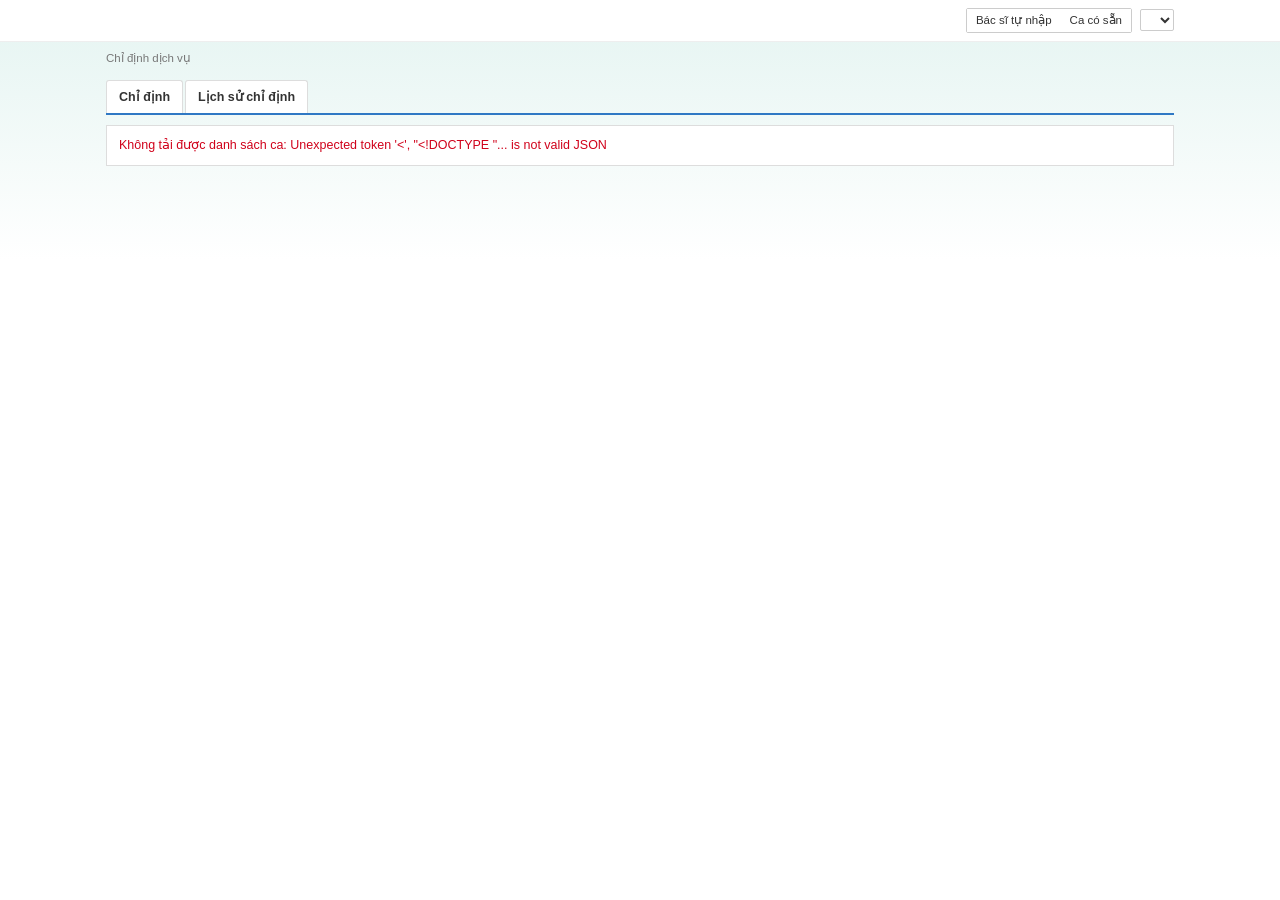
==== commit 9ae4d2c1: "Giao diện theo màn Chỉ định dịch vụ của EForm; bỏ qua ảnh chụp có thông tin riêng tư Co-Authored-By:" ====
--- a/web/index.html
+++ b/web/index.html
@@ -3,157 +3,201 @@
 <head>
 <meta charset="utf-8">
 <meta name="viewport" content="width=device-width,initial-scale=1">
-<title>Trợ lý BHYT</title>
+<title>Chỉ định dịch vụ · Trợ lý BHYT</title>
 <style>
-/* ===== THEME: sửa ở đây để đổi giao diện (chỉ giao diện sáng) ===== */
+/* ===== THEME: bố cục và màu theo màn "Chỉ định dịch vụ" của EForm ===== */
 :root{
-  --font: "Inter", "Segoe UI", system-ui, -apple-system, sans-serif;
-  --font-mono: "JetBrains Mono", Consolas, monospace;
-  --fs: 13.5px;  --fs-sm: 12px;  --fs-xs: 11px;
-  --radius: 12px; --radius-sm: 8px;
-  --gap: 16px;
-  --drawer-w: 500px;
-  /* Nền & chữ */
-  --bg: #f3f5f9;           /* nền trang */
-  --card: #ffffff;         /* nền thẻ */
-  --line: #e4e7ee;         /* viền */
-  --line-soft: #eef0f4;    /* kẻ dòng bảng */
-  --head: #f8f9fc;         /* nền tiêu đề bảng */
-  --text: #1b2232;
-  --muted: #667085;
-  --accent: #0e7c86;       /* màu nhận diện (teal) */
-  --accent-soft: #e3f3f4;
-  --sel: #f0f8f9;          /* dòng đang chọn */
-  --goiy: #5b5bd6;         /* viền ô ghi lý do */
+  --font: Arial, "Segoe UI", Helvetica, sans-serif;
+  --font-mono: Consolas, monospace;
+  --fs: 12.5px; --fs-sm: 11.5px;
+  --w: 1100px;              /* bề rộng nội dung */
+  --text: #333; --muted: #777; --line: #ddd; --soft: #f5f5f5;
+  --blue: #2f78c4;          /* thanh tiêu đề, tab đang chọn */
+  --blue-d: #2a5f96;        /* dải nút dưới cùng */
+  --blue-m: #3a7dc0;        /* dải "Tổng số" */
+  --link: #2a6db5;
+  --corner: #f5b400;
+  --yellow: #f7c600;        /* nút Kiểm tra BHYT / Xác nhận chỉ định */
+  --cyan: #18b4e8;          /* nút Thêm chỉ định */
+  --box-line: #f5c58a;      /* viền khung danh sách bên trái trang 2 */
+  --top: #e4f4f1;           /* dải xanh nhạt dưới header */
   /* 4 trạng thái: chữ / nền */
-  --ok: #157f3c;  --ok-bg: #e5f6ea;   /* Phù hợp quy tắc BHYT */
-  --cc: #1d5fc4;  --cc-bg: #e6effc;   /* Đủ căn cứ · bác sĩ xác nhận */
-  --rv: #a15c00;  --rv-bg: #fdf1dc;   /* Cần xem lại */
-  --no: #c2261b;  --no-bg: #fde8e6;   /* Không được chi trả */
-  --tint-cc: #f5f9ff;      /* tô dòng đủ căn cứ */
-  --hl: #fff1a8;           /* tô trích dẫn A1 trong phiếu khám */
-  --tag: #6941c6; --tag-bg: #f3eeff;  /* nhãn cách hiểu tạm M-xx */
-  --shadow: 0 1px 2px rgba(16,24,40,.05);
-  --shadow-lg: -12px 0 32px rgba(16,24,40,.14);
+  --ok: #1e7e34; --ok-bg: #e3f4e7;  /* Phù hợp quy tắc BHYT */
+  --cc: #1d5fc4; --cc-bg: #e6effc;  /* Đủ căn cứ · bác sĩ xác nhận */
+  --rv: #b35c00; --rv-bg: #fdf0d9;  /* Cần xem lại */
+  --no: #d0021b; --no-bg: #fde6e4;  /* Không được chi trả */
+  --hl: #fff1a8; --tag: #6941c6; --tag-bg: #f3eeff;
 }
 /* ===== hết THEME ===== */
 *{box-sizing:border-box}
 [hidden]{display:none!important}
-body{margin:0;background:var(--bg);color:var(--text);font:var(--fs)/1.5 var(--font);-webkit-font-smoothing:antialiased}
-select,button,input{font:inherit;color:inherit}
-button{background:var(--card);border:1px solid var(--line);border-radius:var(--radius-sm);padding:6px 12px;cursor:pointer;transition:background .15s,border-color .15s}
-button:hover{background:var(--head);border-color:#d0d5dd}
-button:disabled{opacity:.45;cursor:default}
-button.primary{background:var(--accent);border-color:var(--accent);color:#fff;font-weight:600;padding:8px 20px}
-button.primary:hover{filter:brightness(1.07)}
-button.link{border:0;background:none;color:var(--accent);font-weight:600;padding:2px 4px;font-size:var(--fs-sm)}
-button.link:hover{text-decoration:underline;background:none}
-select,input[type=text]{background:var(--card);border:1px solid var(--line);border-radius:var(--radius-sm);padding:6px 10px;outline:none}
-select:focus,input[type=text]:focus{border-color:var(--accent);box-shadow:0 0 0 3px var(--accent-soft)}
-input[type=checkbox],input[type=radio]{accent-color:var(--accent);width:16px;height:16px;margin:0;vertical-align:middle}
-/* Thanh trên */
-.appbar{position:sticky;top:0;z-index:5;background:var(--card);border-bottom:1px solid var(--line);padding:10px 20px;display:flex;gap:16px;align-items:center;flex-wrap:wrap}
-.brand{display:flex;gap:10px;align-items:center;margin-right:auto}
-.logo{width:34px;height:34px;border-radius:9px;background:var(--accent);color:#fff;display:grid;place-items:center;font-weight:700}
-.brand b{display:block;font-size:15px}
-.brand small{color:var(--muted);font-size:var(--fs-sm)}
-.ctl{display:flex;gap:10px;align-items:center;flex-wrap:wrap;color:var(--muted);font-size:var(--fs-sm)}
-.seg{display:inline-flex;background:var(--head);border:1px solid var(--line);border-radius:var(--radius-sm);padding:2px}
-.seg button{border:0;background:none;border-radius:6px;padding:4px 12px;color:var(--muted)}
-.seg button.on{background:var(--card);color:var(--text);font-weight:600;box-shadow:0 1px 3px rgba(16,24,40,.12)}
-/* Giả định: dấu * trong lý do + bảng tổng hợp */
-.gd{color:var(--tag);font-weight:700;padding:0 2px;margin-left:2px}
-.gdp{position:fixed;z-index:30;width:min(460px,calc(100vw - 16px));max-height:70vh;overflow:auto;background:var(--card);border:1px solid var(--line);border-radius:var(--radius-sm);box-shadow:0 8px 24px rgba(16,24,40,.18);padding:12px 14px;font-size:var(--fs-sm)}
-.gdp .gdh{display:flex;align-items:center;gap:10px;justify-content:space-between;margin-bottom:6px}
-.gdi{padding:8px 0;border-top:1px solid var(--line)} .gdi.hl{background:var(--tag-bg);margin:0 -14px;padding:8px 14px}
-.gdi b{color:var(--tag)}
-main{max-width:1440px;margin:0 auto;display:grid;grid-template-columns:minmax(280px,1fr) 2.2fr;gap:var(--gap);padding:12px 20px 24px;align-items:start}
-@media (max-width:900px){main{grid-template-columns:1fr;padding:12px 16px}.appbar{padding:10px 16px}}
-main>section{display:flex;flex-direction:column;gap:var(--gap);min-width:0}
-/* Thẻ */
-.card{background:var(--card);border:1px solid var(--line);border-radius:var(--radius);box-shadow:var(--shadow);padding:16px}
-.card-h{display:flex;justify-content:space-between;align-items:center;gap:8px;margin-bottom:12px}
-h2{margin:0;font-size:var(--fs-xs);font-weight:600;letter-spacing:.06em;text-transform:uppercase;color:var(--muted)}
-.card-h h2{margin:0}
-.kv{display:grid;grid-template-columns:auto 1fr;gap:8px 16px;margin:0}
-.kv dt{color:var(--muted)} .kv dd{margin:0;font-weight:600}
-.vitals{display:grid;grid-template-columns:repeat(3,1fr);gap:8px}
-.vitals div{background:var(--head);border-radius:var(--radius-sm);padding:8px 10px}
-.vitals small{display:block;color:var(--muted);font-size:var(--fs-xs)}
-.vitals b{font-size:18px} .vitals span{color:var(--muted);font-size:var(--fs-xs);margin-left:2px}
-.chip{display:inline-block;font-family:var(--font-mono);font-size:var(--fs-sm);background:var(--accent-soft);color:var(--accent);border-radius:6px;padding:2px 8px;margin:0 4px 4px 0}
-.pk{width:100%;box-sizing:border-box;resize:vertical;font:inherit;color:var(--text);border:1px solid var(--line);background:var(--head);border-radius:var(--radius-sm);padding:10px 12px;min-height:60px;white-space:pre-wrap;line-height:1.7}
-mark{background:var(--hl);color:inherit;padding:1px 2px;border-radius:3px}
-/* Bảng */
-.tbl{border:1px solid var(--line);border-radius:var(--radius-sm);overflow:auto}
-table{width:100%;border-collapse:collapse}
-th{background:var(--head);border-bottom:1px solid var(--line);padding:8px 12px;text-align:left;font-size:var(--fs-xs);font-weight:600;letter-spacing:.04em;text-transform:uppercase;color:var(--muted);white-space:nowrap}
-td{border-bottom:1px solid var(--line-soft);padding:10px 12px;vertical-align:top}
-tbody tr:last-child td{border-bottom:0}
-tr.row{cursor:pointer;transition:background .12s}
-tr.row:hover td{background:var(--head)}
-tr.tint td{background:var(--tint-cc)}
-tr.sel td{background:var(--sel)} tr.sel td:first-child{box-shadow:inset 3px 0 var(--accent)}
-td.cb{width:84px;white-space:nowrap}
-.ten{font-weight:600}
-.ma{font-family:var(--font-mono);font-size:var(--fs-xs);color:var(--muted)}
-.badge{display:inline-flex;align-items:center;gap:6px;white-space:nowrap;font-size:var(--fs-sm);font-weight:600;padding:3px 10px;border-radius:999px}
+body{margin:0;color:var(--text);font:var(--fs)/1.45 var(--font);background:linear-gradient(var(--top),#fff 260px) no-repeat;background-color:#fff;padding-bottom:110px}
+select,button,input,textarea{font:inherit;color:inherit}
+button{cursor:pointer}
+button:disabled{opacity:.5;cursor:default}
+input[type=text],input[type=number],select,textarea{border:1px solid #ccc;border-radius:2px;padding:5px 8px;background:#fff;outline:none}
+input:focus,select:focus,textarea:focus{border-color:#66afe9;box-shadow:0 0 0 2px rgba(102,175,233,.25)}
+input[type=checkbox]{width:15px;height:15px;margin:0;vertical-align:middle;accent-color:var(--blue)}
+input[type=number]{-moz-appearance:textfield} input[type=number]::-webkit-inner-spin-button{-webkit-appearance:none}
+a,.lk{color:var(--link);cursor:pointer;text-decoration:none;background:none;border:0;padding:0}
+a:hover,.lk:hover{text-decoration:underline}
+.wrap{max-width:var(--w);margin:0 auto;padding:0 16px}
+.muted{color:var(--muted)}
+.corner{position:relative}
+.corner::before{content:"";position:absolute;left:-1px;top:-1px;border-style:solid;border-width:9px 9px 0 0;border-color:var(--corner) transparent transparent transparent}
+/* Header */
+header{background:#fff;border-bottom:1px solid #eee}
+header .wrap{display:flex;align-items:center;justify-content:flex-end;gap:12px;padding-top:8px;padding-bottom:8px;flex-wrap:wrap}
+.hctl{display:flex;align-items:center;gap:8px;flex-wrap:wrap;font-size:var(--fs-sm)}
+.hctl select{max-width:280px;padding:3px 6px}
+.seg{display:inline-flex;border:1px solid #ccc;border-radius:2px}
+.seg button{border:0;background:#fff;padding:3px 9px;font-size:var(--fs-sm)}
+.seg button.on{background:var(--blue);color:#fff}
+.crumb{color:var(--muted);font-size:var(--fs-sm);margin:8px 0 4px}
+/* PID + phiếu khám (Mở rộng) */
+.pid{background:#fff;border:1px solid var(--line);padding:5px 8px 5px 12px;display:flex;justify-content:space-between;gap:12px;align-items:center}
+.pid .lk{text-decoration:underline;font-size:var(--fs-sm);white-space:nowrap}
+.mr{border:1px solid var(--line);border-top:0;background:#fff;padding:12px;display:grid;grid-template-columns:repeat(3,1fr);gap:12px}
+.mr h4{margin:0 0 6px;font-size:12px;color:var(--blue)}
+.mr .full{grid-column:1/-1}
+.kv{display:grid;grid-template-columns:auto 1fr;gap:4px 10px;margin:0}
+.kv dt{color:var(--muted)} .kv dd{margin:0;font-weight:700}
+.kv input{width:100%;font-weight:400;padding:2px 6px}
+.pk{width:100%;border:1px solid var(--line);background:#fafafa;padding:8px 10px;min-height:56px;white-space:pre-wrap;line-height:1.7;resize:vertical}
+mark{background:var(--hl);color:inherit;padding:0 2px}
+@media (max-width:760px){.mr{grid-template-columns:1fr}}
+/* Tabs */
+.tabs{display:flex;gap:2px;border-bottom:2px solid var(--blue);margin:14px 0 10px}
+.tabs button{border:1px solid var(--line);border-bottom:0;background:#fff;padding:7px 12px;font-weight:700;border-radius:3px 3px 0 0}
+.tabs button.on{background:var(--blue);border-color:var(--blue);color:#fff}
+/* Khung chung */
+.box{background:#fff;border:1px solid var(--line);padding:10px 12px;margin-bottom:10px}
+.box h4{margin:0 0 6px;font-size:14px;font-weight:400;color:#222}
+.fl{display:block;font-weight:700;margin-bottom:4px}
+.cols{display:grid;grid-template-columns:minmax(0,1fr) 270px;gap:10px;align-items:start}
+.cols2{display:grid;grid-template-columns:230px minmax(0,1fr);gap:10px;align-items:start}
+@media (max-width:820px){.cols,.cols2{grid-template-columns:1fr}}
+/* Trang 1: nhóm dịch vụ */
+.sec{border:1px solid var(--line);background:#fff;margin-bottom:6px}
+.sech{padding:6px 10px;font-weight:700;cursor:pointer;display:flex;gap:10px;align-items:center}
+.sech .ic{display:inline-grid;place-items:center;width:18px;height:18px;border-radius:2px;background:#f0f0f0;font-size:10px}
+.sech.on{background:var(--blue);color:#fff} .sech.on .ic{background:rgba(255,255,255,.2)}
+.grid{display:grid;grid-template-columns:repeat(auto-fill,minmax(170px,1fr));gap:8px 12px;padding:10px}
+.opt{display:flex;gap:7px;align-items:flex-start;cursor:pointer;font-size:var(--fs-sm)}
+.opt input{width:20px;height:20px;flex:none}
+.opt .ma{display:block}
+.it{display:flex;justify-content:space-between;gap:6px;padding:3px 0;border-bottom:1px solid #eee;color:var(--link);font-size:var(--fs-sm)}
+.x{border:0;background:none;padding:0 2px;font-size:11px;color:#222;cursor:pointer;flex:none}
+/* Trang 2: cột trái */
+.alert{border:1px solid var(--box-line);background:#fff8e6;color:var(--no);padding:8px 10px;margin-bottom:10px;display:flex;gap:8px;font-size:var(--fs-sm)}
+.alert::before{content:"⚠";color:var(--no);font-size:16px;line-height:1}
+.box.o{border-color:var(--box-line)}
+.it2{display:grid;grid-template-columns:auto 1fr auto;gap:6px;padding:5px 0;border-bottom:1px solid #eee;font-size:var(--fs-sm)}
+.it2 input{margin-top:2px}
+.st{font-style:italic}
+.t-ok{color:var(--ok)} .t-cc{color:var(--cc)} .t-rv{color:var(--rv)} .t-no{color:var(--no)}
+/* Trang 2: cột phải (form chỉ định) */
+.frm{background:#fff;border:1px solid var(--line);padding:6px}
+.bar1{background:var(--blue);color:#fff;font-weight:700;padding:6px 8px;margin:6px 0 0;display:flex;justify-content:space-between;align-items:center;gap:8px;font-size:var(--fs-sm)}
+.bar1:first-child{margin-top:0}
+.bar1 .lk{color:#fff;text-decoration:underline}
+.row{display:grid;grid-template-columns:150px 1fr;border:1px solid var(--line);border-top:0}
+.row>label,.row>.lb{background:var(--soft);padding:8px;text-align:right;font-weight:700;font-size:var(--fs-sm);border-right:1px solid var(--line)}
+.row>div{padding:6px 8px;min-width:0}
+.row i{color:var(--no);font-style:normal}
+.grp{margin-top:8px}
+.grph{background:var(--blue);color:#fff;padding:6px 8px;font-weight:700;font-size:var(--fs-sm)}
+.grpb{border:1px solid var(--line);border-top:0;padding:6px}
+.fr{margin-bottom:6px}
+.frh{background:var(--blue);color:#fff;font-weight:700;padding:6px 8px;display:flex;gap:8px;align-items:center;cursor:pointer;font-size:var(--fs-sm)}
+.frh .t{flex:1;min-width:0}
+.frh .car{font-size:10px}
+.frb{border:1px solid var(--line);border-top:0}
+.frb .row{border:0;border-bottom:1px solid var(--line)}
+.badge{display:inline-flex;align-items:center;gap:5px;white-space:nowrap;font-size:11px;font-weight:700;padding:2px 8px;border-radius:999px}
 .badge::before{content:"";width:6px;height:6px;border-radius:50%;background:currentColor}
 .s-ok{color:var(--ok);background:var(--ok-bg)} .s-cc{color:var(--cc);background:var(--cc-bg)}
-.s-rv{color:var(--rv);background:var(--rv-bg)} .s-no{color:var(--no);background:var(--no-bg)}
-.lydo{color:var(--muted);font-size:var(--fs-sm)}
-.picker{margin-top:8px;padding:8px 10px;background:#fafaff;border:1px dashed var(--goiy);border-radius:var(--radius-sm);font-size:var(--fs-sm);display:flex;flex-wrap:wrap;gap:6px 14px;align-items:center;cursor:default;color:var(--text)}
-.picker label{display:inline-flex;gap:6px;align-items:center;cursor:pointer}
-/* Gợi ý tìm kiếm ICD / dịch vụ */
-.sugg{position:fixed;z-index:20;background:var(--card);border:1px solid var(--line);border-radius:var(--radius-sm);box-shadow:0 8px 24px rgba(16,24,40,.14);max-height:340px;overflow:auto;padding:4px}
-.sugg div{display:flex;gap:10px;padding:6px 10px;border-radius:6px;cursor:pointer}
-.sugg div.on{background:var(--sel)}
-.sugg .ma{flex:none;min-width:84px;padding-top:2px}
-.chip small{font-family:var(--font);color:var(--muted)}
-.foot{display:flex;justify-content:space-between;align-items:center;gap:12px;margin-top:14px;flex-wrap:wrap}
-pre{font:11.5px/1.6 var(--font-mono);white-space:pre-wrap;word-break:break-all;margin:0;max-height:340px;overflow:auto;background:#0f172a;color:#e2e8f0;border-radius:var(--radius-sm);padding:12px}
-.muted{color:var(--muted)}
-.spin{display:inline-block;width:14px;height:14px;border:2px solid #fff;border-top-color:transparent;border-radius:50%;animation:sp .7s linear infinite;vertical-align:-2px;margin-right:6px}@keyframes sp{to{transform:rotate(360deg)}}
-.err{color:var(--no);font-size:var(--fs-sm);margin-top:8px}
-.warn{color:var(--rv);font-size:var(--fs-sm);margin-bottom:8px}
-/* Ngăn kéo "Vì sao?" */
-.scrim{position:fixed;inset:0;z-index:9;background:rgba(15,23,42,.28);backdrop-filter:blur(1px);opacity:0;pointer-events:none;transition:opacity .2s}
-.drawer{position:fixed;z-index:10;top:0;right:0;height:100%;width:min(var(--drawer-w),100vw);background:var(--card);box-shadow:var(--shadow-lg);transform:translateX(100%);transition:transform .25s cubic-bezier(.2,.8,.2,1);overflow-y:auto}
-body.open .scrim{opacity:1;pointer-events:auto} body.open .drawer{transform:none}
-.dh{position:sticky;top:0;background:var(--card);border-bottom:1px solid var(--line);padding:14px 20px;display:flex;justify-content:space-between;align-items:flex-start;gap:12px}
-.dh small{display:block;color:var(--muted);font-size:var(--fs-xs);text-transform:uppercase;letter-spacing:.06em;font-weight:600}
-.dh b{font-size:16px}
-.close{width:32px;height:32px;padding:0;border-radius:50%;font-size:18px;line-height:1}
-.drawer .body{padding:16px 20px 28px}
-.drawer h3{font-size:var(--fs-xs);font-weight:600;letter-spacing:.06em;text-transform:uppercase;color:var(--muted);margin:20px 0 8px}
-blockquote{margin:0 0 8px;padding:10px 12px;border-left:3px solid var(--accent);background:var(--head);border-radius:0 var(--radius-sm) var(--radius-sm) 0}
-blockquote cite{display:block;font-style:normal;color:var(--muted);font-size:var(--fs-xs);margin-top:4px}
-.r-dat{color:var(--ok);font-weight:600} .r-chua_thay{color:var(--rv);font-weight:600} .r-chua_du{color:var(--muted);font-weight:600} .r-khong_dat{color:var(--no);font-weight:600}
-.src{font-family:var(--font-mono);font-size:10.5px;padding:1px 6px;border-radius:4px;background:var(--head);border:1px solid var(--line)}
-details summary{cursor:pointer;color:var(--accent);font-weight:600;font-size:var(--fs-sm);margin-top:12px}
+.s-rv{color:var(--rv);background:var(--rv-bg)} .s-no{color:var(--no);background:var(--no-bg)} .s-na{color:var(--muted);background:#eee}
+.chip{display:inline-flex;gap:4px;align-items:center;background:#eef4fb;border:1px solid #cfe0f3;border-radius:2px;padding:1px 6px;margin:0 4px 4px 0;font-size:var(--fs-sm)}
+.chip b{font-family:var(--font-mono)}
+.why{padding:6px 8px 10px}
+.why summary{cursor:pointer;color:var(--link);font-weight:700;font-size:var(--fs-sm)}
+.why h5{margin:10px 0 4px;font-size:11px;text-transform:uppercase;color:var(--muted);letter-spacing:.04em}
+blockquote{margin:0 0 6px;padding:6px 10px;border-left:3px solid var(--blue);background:#f7f9fc}
+blockquote cite{display:block;font-style:normal;color:var(--muted);font-size:11px;margin-top:2px}
+table{width:100%;border-collapse:collapse}
+th{background:var(--soft);text-align:left;padding:5px 8px;font-size:var(--fs-sm);border-bottom:1px solid var(--line)}
+td{padding:5px 8px;border-bottom:1px solid #eee;vertical-align:top;font-size:var(--fs-sm)}
+.r-dat{color:var(--ok);font-weight:700} .r-chua_thay{color:var(--rv);font-weight:700} .r-chua_du{color:var(--muted);font-weight:700} .r-khong_dat{color:var(--no);font-weight:700}
+.src{font-family:var(--font-mono);font-size:10.5px;padding:0 5px;border:1px solid var(--line);background:var(--soft)}
+.warn{color:var(--rv);font-size:var(--fs-sm);padding:6px 8px;background:#fffaf0;border:1px solid #f3dcb0;margin-top:6px}
+.err{color:var(--no)}
+.gd{color:var(--tag);font-weight:700;padding:0 2px;margin-left:2px}
+/* Lịch sử chỉ định */
+.ls h3{margin:0 0 8px;font-size:15px}
+.vs{border:1px solid var(--line);margin-bottom:10px}
+.vsh{padding:7px 26px 7px 8px;cursor:pointer;position:relative;font-size:var(--fs-sm)}
+.vsh .ic{position:absolute;right:8px;top:7px;font-size:10px}
+.vs.on>.vsh{background:var(--blue);color:#fff}
+.vsb{padding:8px}
+.sub{background:var(--soft);border:1px solid var(--line);padding:6px 8px;font-size:var(--fs-sm)}
+.vsb .in{padding:8px 10px;border:1px solid var(--line);border-top:0}
+.vsb h4{margin:0 0 4px;font-size:13px}
+.vsb input[readonly]{width:100%;margin:4px 0 8px;background:#fff}
+.g td{color:var(--link);font-weight:700;background:#fff}
+.placed{color:var(--link)}
+.ok-msg{background:var(--ok-bg);color:var(--ok);padding:6px 10px;margin-bottom:8px;font-size:var(--fs-sm)}
+/* Dải dưới cùng */
+.foot{position:fixed;left:0;right:0;bottom:0;z-index:8}
+.tot{background:var(--blue-m);color:#fff}
+.tot .wrap{display:flex;justify-content:space-between;align-items:center;gap:12px;min-height:38px;font-size:15px}
+.tot .errt{font-size:var(--fs-sm);background:#fff;color:var(--no);padding:2px 8px}
+.btns{background:var(--blue-d)}
+.btns .wrap{display:flex;gap:10px;align-items:center;justify-content:flex-end;flex-wrap:wrap;padding-top:9px;padding-bottom:9px}
+.btns button{border:1px solid #ccc;border-radius:2px;padding:5px 14px;background:#fff}
+.btns .back{margin-right:auto}
+.b-c{background:var(--cyan)!important;border-color:var(--cyan)!important;color:#fff}
+.b-y{background:var(--yellow)!important;border-color:#e0b000!important;min-width:220px;font-weight:700}
+.spin{display:inline-block;width:12px;height:12px;border:2px solid currentColor;border-top-color:transparent;border-radius:50%;animation:sp .7s linear infinite;vertical-align:-2px;margin-right:6px}@keyframes sp{to{transform:rotate(360deg)}}
+/* Gợi ý tìm kiếm, bảng Giả định, hộp tạo ca */
+.sugg{position:fixed;z-index:20;background:#fff;border:1px solid #ccc;box-shadow:0 6px 18px rgba(0,0,0,.15);max-height:340px;overflow:auto;padding:2px}
+.sugg div{display:flex;gap:10px;padding:5px 8px;cursor:pointer}
+.sugg div.on{background:#e8f1fb}
+.sugg .ma{flex:none;min-width:90px;font-family:var(--font-mono);font-size:11px;color:var(--muted);padding-top:1px}
+.gdp{position:fixed;z-index:30;width:min(460px,calc(100vw - 16px));max-height:70vh;overflow:auto;background:#fff;border:1px solid #ccc;box-shadow:0 8px 24px rgba(0,0,0,.18);padding:10px 12px;font-size:var(--fs-sm)}
+.gdp .gdh{display:flex;align-items:center;gap:10px;justify-content:space-between;margin-bottom:6px}
+.gdi{padding:6px 0;border-top:1px solid #eee} .gdi.hl{background:var(--tag-bg);margin:0 -12px;padding:6px 12px}
+.gdi b{color:var(--tag)}
+.close{border:1px solid #ccc;background:#fff;width:24px;height:24px;padding:0}
+dialog#moi{border:1px solid #ccc;padding:18px;width:min(420px,calc(100vw - 32px))}
+dialog#moi::backdrop{background:rgba(0,0,0,.35)}
+dialog#moi h2{margin:0 0 10px;font-size:15px} dialog#moi input{width:100%;margin:4px 0 8px}
+.dlg-btn{display:flex;justify-content:flex-end;gap:12px;margin-top:12px}
+.dlg-btn button{border:1px solid #ccc;background:#fff;padding:5px 14px}
 </style>
 </head>
 <body>
-<header class="appbar">
-  <div class="brand"><span class="logo">B</span><div><b>Phiếu chỉ định cận lâm sàng</b><small>Khám Nhi · Trợ lý BHYT</small></div></div>
-  <div class="ctl"><span class="seg" id="mode"><button data-m="1">Bác sĩ tự nhập</button><button data-m="0">Ca có sẵn</button></span>
-    <label>Ca mẫu <select id="ca"></select></label></div>
-</header>
-<main>
-  <section id="left"></section>
-  <section>
-    <div class="card">
-      <div class="card-h"><h2>Danh sách chỉ định · BHYT</h2><span><span class="muted" id="sum"></span> <button class="link" id="gdbtn" data-gd="">Giả định</button></span></div>
-      <div class="warn" id="a1warn" role="status" hidden></div>
-      <div class="tbl"><table><thead><tr><th>Tính BHYT</th><th>Dịch vụ</th><th>Trạng thái</th><th>Lý do</th><th></th></tr></thead><tbody id="rows"></tbody></table></div>
-      <div class="foot"><span class="muted" id="tip"></span><span><button class="primary" id="chk">Kiểm tra BHYT</button> <button class="primary" id="ok" hidden>Xác nhận</button></span></div>
-    </div>
-    <div class="card" id="log" hidden><div class="card-h"><h2>Đã xác nhận</h2></div><div id="logtxt"></div></div>
-  </section>
-</main>
-<div class="scrim" id="scrim"></div>
-<aside class="drawer" id="drawer"></aside>
+<header><div class="wrap">
+  <div class="hctl" title="Điều khiển demo (không có trên EForm thật)">
+    <span class="seg" id="mode"><button data-m="1">Bác sĩ tự nhập</button><button data-m="0">Ca có sẵn</button></span>
+    <select id="ca" aria-label="Ca mẫu"></select>
+  </div>
+</div></header>
+<div class="wrap" id="app">
+  <div class="crumb">Chỉ định dịch vụ</div>
+  <div id="pid"></div>
+  <div class="tabs" role="tablist"><button data-tab="cd">Chỉ định</button><button data-tab="ls">Lịch sử chỉ định</button></div>
+  <div id="view"></div>
+</div>
+<div class="foot" id="bar"></div>
 <div class="sugg" id="sugg" role="listbox" hidden></div>
+<dialog id="moi" aria-label="Tạo ca mới"><form method="dialog">
+  <h2>Tạo ca mới</h2>
+  <label for="moiten">Tên ca</label>
+  <input type="text" id="moiten" required pattern=".*\S.*" maxlength="200" autocomplete="off" placeholder="vd Viêm phổi 3 tuổi, có CRP">
+  <div class="muted">Ca được lưu vào dữ liệu mẫu (data/ca-tu-tao.yaml) và tự lưu mỗi lần sửa.</div>
+  <div class="dlg-btn"><button value="huy" formnovalidate>Hủy</button><button value="ok">Tạo ca</button></div>
+</form></dialog>
 <div class="gdp" id="gdp" role="dialog" aria-label="Giả định" hidden></div>
 <script>
 const S = {"Phù hợp quy tắc BHYT":"ok","Đủ căn cứ · bác sĩ xác nhận":"cc","Cần xem lại":"rv","Không được chi trả":"no"};
@@ -166,8 +210,12 @@
 
 let cases=[], ca=null, sel=null;
 let res=null, sent=null, seq=0, dang=false;          // res = kết quả /check khớp với cds hiện tại (null khi đang chạy lại)
-let tu=true, icd=[], cds=[], dm=[], pk="", nhap=null; // pk = phiếu khám đã xác nhận; nhap = bản đang chỉnh sửa (null = không sửa)                 // tu = bác sĩ tự nhập; cds[i] = {ma, ten, chon?, ly?, mo?}: chon = bác sĩ đã tự đổi ô BHYT
-let icdList=[], icdTen={};                           // danh mục ICD-10 (TT 06/2026) cho ô tìm chẩn đoán
+let tu=true, icd=[], cds=[], dm=[], pk="", nhap=null; // tu = bác sĩ tự nhập; pk = phiếu khám đã xác nhận; nhap = bản đang sửa (null = không sửa)
+                                                      // cds[i] = {ma, ten, chon?, ly?, open?, ct?}: chon = bác sĩ tự đổi ô BHYT; open/ct = khung đang mở / mục "Vì sao?" đang mở
+let icdList=[], icdTen={};                            // danh mục ICD-10 (TT 06/2026) cho ô tìm chẩn đoán
+// điều hướng giống EForm: tab Chỉ định (trang 1 chọn dịch vụ → "Kiểm tra BHYT" → trang 2 tích BHYT) và tab Lịch sử chỉ định
+let tab="cd", trang=1, sang2=false, doc=false, moRong=false, errMsg="", okMsg="";
+const nhomMo=new Set(["xn"]), lsMo=new Set(), daXN=[];  // daXN = các lần "Xác nhận chỉ định" trong phiên, hiện ở Lịch sử
 const cur = () => cases.find(c=>c.id===ca);
 // ô BHYT gợi ý: ưu tiên o_bhyt_goi_y của engine (spec §8), dự phòng theo trạng thái
 const gy = r => r.o_bhyt_goi_y !== undefined ? r.o_bhyt_goi_y : ({ok:"tich",cc:"tich",rv:null,no:"trong"})[stOf(r)];
@@ -184,7 +232,7 @@
 // Màn hình bỏ hậu tố, thay bằng dấu * bấm được → bảng "Giả định" (nguồn: docs/06 qua /gia-dinh).
 const GD_RE=/\s*\(cách hiểu tạm([^)]*), chưa được bác sĩ duyệt\)/g;
 function lyDo(s){ s=String(s||""); const m=[...s.matchAll(GD_RE)]; return {t:s.replace(GD_RE,""), ma:m.length?[...new Set(m.flatMap(x=>x[1].match(/M-\d+/g)||[]))]:null}; }
-const sao = ma => ma ? `<button class="link gd" data-gd="${esc(ma.join(","))}" title="Dựa trên cách hiểu tạm${ma.length?" "+esc(ma.join(", ")):""}, chưa được bác sĩ duyệt. Bấm để xem.">*</button>` : "";
+const sao = ma => ma ? `<button class="lk gd" data-gd="${esc(ma.join(","))}" title="Dựa trên cách hiểu tạm${ma.length?" "+esc(ma.join(", ")):""}, chưa được bác sĩ duyệt. Bấm để xem.">*</button>` : "";
 const lyDoHtml = s => { const l=lyDo(s); return ai(l.t)+sao(l.ma); };
 let GD=[], gdTab="dung";
 const gdDung = () => [...new Set((res&&res.dong||[]).flatMap(r=>[...(lyDo(r.ly_do).ma||[]),...(r.checklist||[]).flatMap(v=>v.diem_mo_ho||[])]))];
@@ -195,7 +243,7 @@
     ${ds.map(g=>`<div class="gdi ${hl.includes(g.ma)?"hl":""}"><b>${esc(g.ma)}</b> ${esc(g.cau_hoi)}<div><span class="muted">Cách hiểu tạm:</span> ${esc(g.cach_hieu)}</div>${g.tra_loi?`<div><span class="muted">Ghi chú:</span> ${esc(g.tra_loi)}</div>`:""}</div>`).join("")||'<div class="muted">Lượt khám này chưa dùng giả định nào.</div>'}`;
   p.hidden=false; p.dataset.hl=hl.join(",");
   const r=btn.getBoundingClientRect(), w=p.offsetWidth;
-  Object.assign(p.style,{left:Math.max(8,Math.min(r.right-w,innerWidth-w-8))+"px",top:Math.min(r.bottom+6,innerHeight-p.offsetHeight-8)+"px"});
+  Object.assign(p.style,{left:Math.max(8,Math.min(r.right-w,innerWidth-w-8))+"px",top:Math.max(8,Math.min(r.bottom+6,innerHeight-p.offsetHeight-8))+"px"});
   p._btn=btn; const h=p.querySelector(".hl"); if(h) h.scrollIntoView({block:"nearest"});
 }
 // qs: các đoạn AI trích. Trả full = cả phiếu, tô từng câu chứa đoạn trích; sents = các câu đó, đoạn trích in đậm.
@@ -217,103 +265,184 @@
   const sents=[...new Set(cau.map(([a,b,at,n])=>esc(text.slice(a,at)).trimStart()+"<b>"+esc(text.slice(at,at+n))+"</b>"+esc(text.slice(at+n,b)).trimEnd()))];
   return {full,sents};
 }
-const post=async(url,body)=>{
-  const r=await fetch(url,{method:"POST",headers:{"Content-Type":"application/json"},body:JSON.stringify(body)});
+const post=async(url,body,method="POST")=>{
+  const r=await fetch(url,{method,headers:{"Content-Type":"application/json"},body:JSON.stringify(body)});
   const j=await r.json().catch(()=>({}));
   if(!r.ok) throw new Error(typeof j.detail==="string"?j.detail:"Lỗi "+r.status);
   return j;
 };
-function setErr(t){ let e=$("err"); if(!e){e=document.createElement("div");e.id="err";e.className="err";$("tip").parentNode.after(e)} e.textContent=t }
-
-function load(){ const c=cur(); pk=c.phieu_kham||""; nhap=null; icd=tu?[]:[...(c.icd||[])]; cds=tu?[]:c.chi_dinh.map(x=>({ma:x.ma,ten:x.ten}));
-  sel=null; closeDrawer(); check(false); }
-
-function leftCards(c,q){
-  const bn=c.benh_nhan, the=bn.the, t=bn.tuoi_thang, sh=c.sinh_hieu||{};
-  const tuoi = t!=null ? `${t} tháng (${(t/12).toFixed(t%12?1:0)} tuổi)` : (bn.tuoi_ngay!=null?bn.tuoi_ngay+" ngày":"—");
-  const conHan = the && the.han_den >= (c.ngay_kham||""), sua = true;
-  return `
-   <div class="card"><div class="card-h"><h2>Bệnh nhân</h2><span class="ma">${esc(c.luot_kham)}</span></div><dl class="kv">
-     <dt>Tuổi</dt><dd>${esc(tuoi)}</dd>
-     <dt>Thẻ BHYT</dt><dd>${the?`<span class="badge ${conHan?"s-ok":"s-no"}">${conHan?"Còn hạn":"Hết hạn"} đến ${esc(the.han_den)}</span>`:'<span class="badge s-rv">Chưa có thông tin thẻ</span>'}</dd>
-     <dt>Mức hưởng</dt><dd>${the&&the.muc_huong!=null?esc(the.muc_huong)+"%":"—"}</dd></dl></div>
-   <div class="card"><div class="card-h"><h2>Sinh hiệu</h2></div><div class="vitals">
-     <div><small>Nhiệt độ</small><b>${esc(sh.nhiet_do??"—")}</b><span>°C</span></div>
-     <div><small>Mạch</small><b>${esc(sh.mach??"—")}</b><span>l/p</span></div>
-     <div><small>Nhịp thở</small><b>${esc(sh.nhip_tho??"—")}</b><span>l/p</span></div></div></div>
-   <div class="card"><div class="card-h"><h2>Chẩn đoán ICD</h2></div>${icd.map((x,i)=>`<span class="chip">${esc(x)}${icdTen[x]?` <small>${esc(icdTen[x])}</small>`:""}${sua?` <button class="link" data-xicd="${i}" aria-label="Xóa ${esc(x)}">×</button>`:""}</span>`).join("")
-     ||(sua?"":'<span class="muted">(chưa nhập)</span>')}${sua?'<input type="text" id="icdin" autocomplete="off" placeholder="Tìm chẩn đoán theo mã hoặc tên (vd J18.9, viêm phổi)" style="width:100%;margin-top:6px">':""}${
-     ((res&&res.nhac)||[]).map(n=>`<div class="warn" role="status" style="margin:8px 0 0">${esc(n.noi_dung)} <details><summary>Căn cứ</summary>${(n.can_cu||[]).map(x=>{const y=canCu(x);return `<blockquote>“${esc(y.t)}”<cite>${esc(y.v)}</cite></blockquote>`}).join("")}</details></div>`).join("")}</div>
-   <div class="card"><div class="card-h"><h2>Phiếu khám</h2>${nhap==null?'<button class="link" data-pk="sua">Chỉnh sửa</button>':""}</div>${nhap==null
-     ?`<div class="pk">${highlight(pk,q).full||'<span class="muted">(trống)</span>'}</div>`
-     :`<textarea id="pkin" class="pk" rows="8" aria-label="Phiếu khám" placeholder="Bệnh sử, khám, lý do chỉ định, kết quả cận lâm sàng…">${esc(nhap)}</textarea>
-      <div style="margin-top:6px;display:flex;gap:8px"><button data-pk="ok">Xác nhận sửa</button><button class="link" data-pk="huy">Hủy</button></div>`}</div>`;
-}
-function render(){
-  const c=cur(), a=document.activeElement, fid=a&&SUG[a.id]?a.id:null;
-  const giu={cdin:($("cdin")||{}).value, icdin:($("icdin")||{}).value}; // vẽ lại không làm mất chữ đang gõ
-  document.querySelectorAll("#mode button").forEach(b=>b.classList.toggle("on",(b.dataset.m==="1")===tu));
-  const loi=String((res&&res.a1&&res.a1.loi)||"").startsWith("a1_")?res.a1.loi:null; $("a1warn").hidden=!loi; // chỉ báo lỗi gọi AI; "chưa đọc" thì nút Kiểm tra BHYT đã đủ
-  $("a1warn").textContent=loi?`AI chưa đọc được phiếu khám, nên các điều kiện cần đọc phiếu để “chưa thấy”. Bấm “Kiểm tra BHYT” để thử lại. (mã lỗi: ${loi})`:"";
-  const ng=gdDung().length; $("gdbtn").textContent=ng?`Giả định (${ng})`:"Giả định";
-  const q = res&&sel!=null&&res.dong[sel] ? trichOf(res.dong[sel]) : [];
-  const pa=a&&a.id==="pkin"?[a.selectionStart,a.selectionEnd,a.scrollTop]:null; // vẽ lại không làm mất chỗ đang gõ
-  $("left").innerHTML=leftCards(c, q);
-  if(pa&&$("pkin")){const t=$("pkin");t.focus();t.setSelectionRange(pa[0],pa[1]);t.scrollTop=pa[2]}
-  $("rows").innerHTML=cds.map((d,i)=>{
-    const r=res&&res.dong[i], ten=`<td><div class="ten">${esc(d.ten)}</div><div class="ma">${esc((r&&r.ma)||d.ma||"— chưa có mã")}</div></td>`;
-    const xoa=`<button class="link" data-xcd="${i}">Xóa</button>`;
-    if(!r) return `<tr><td class="cb"></td>${ten}<td class="muted" colspan="2">${dang?"Đang kiểm tra…":"Chưa kiểm tra"}</td><td>${xoa}</td></tr>`;
-    const chon=chonOf(i), k=stOf(r);
-    // lý do + ghi chú nằm ngay trong dòng, không bắt buộc, sửa được đến lúc xác nhận; tự mở khi bác sĩ chọn khác ô tích sẵn
-    const pick = !(d.mo||d.ly||(gy(r)!=null&&chon!==(gy(r)==="tich"))) ? `<div><button class="link" data-mo="${i}">+ ghi chú</button></div>`
-      : `<div class="picker"><select data-ly="${i}" aria-label="Lý do"><option value="">Lý do (không bắt buộc)</option>${
-      Object.entries(LYDO).map(([v,l])=>`<option value="${v}" ${d.ly&&d.ly.loai===v?"selected":""}>${l}</option>`).join("")}</select>
-      <input type="text" data-note="${i}" aria-label="Ghi chú" placeholder="Ghi chú, vd vì sao không đồng ý kết quả kiểm tra" value="${esc((d.ly&&d.ly.ghi_chu)||"")}" style="flex:1;min-width:180px"></div>`;
-    return `<tr class="row ${k==="cc"?"tint":""} ${sel===i?"sel":""}" data-row="${i}">
-      <td class="cb"><input type="checkbox" data-cb="${i}" ${chon?"checked":""} aria-label="Tính BHYT ${esc(r.ten)}"></td>${ten}
-      <td><span class="badge s-${k}">${esc(nhan(r))}</span></td>
-      <td class="lydo">${lyDoHtml(r.ly_do)}${pick}</td>
-      <td style="white-space:nowrap"><button class="link" data-why="${i}">Vì sao?</button> ${xoa}</td></tr>`}).join("")
-    +`<tr><td></td><td colspan="4"><input type="text" id="cdin" autocomplete="off" placeholder="Thêm chỉ định: tìm theo tên, mã, tên tắt (CTM, CRP), Enter để thêm" style="width:100%"></td></tr>`;
-  $("sum").textContent=res?`${cds.filter((_,i)=>chonOf(i)).length}/${cds.length} dòng tính BHYT`:"";
-  $("tip").textContent=cds.length?"Thêm, xóa chỉ định hay chẩn đoán lúc nào cũng được, quy tắc tự kiểm tra lại. Bấm “Kiểm tra BHYT” để AI đọc phiếu khám.":"Đọc bệnh án, nhập chẩn đoán và chỉ định.";
-  $("ok").disabled=!res||nhap!=null; $("chk").disabled=nhap!=null||!!$("chk").querySelector(".spin"); // đang sửa phiếu: chưa kiểm tra/xác nhận $("chk").hidden=!cds.length;
-  for(const k in giu){ const el=$(k); if(el&&giu[k]) el.value=giu[k] }
-  if(fid&&$(fid)) $(fid).focus();
-}
+const setErr=t=>{errMsg=t; render()};
+
+// ca bác sĩ tự tạo: lưu lên server (data/ca-tu-tao.yaml), tự lưu sau mỗi lần sửa
+let hen=null;
+function luu(){ const c=cur(); if(!c||!c.tu_tao) return;
+  c.icd=[...icd]; c.chi_dinh=cds.map(d=>({ma:d.ma,ten:d.ten})); c.phieu_kham=pk;
+  clearTimeout(hen); hen=setTimeout(()=>post("/cases/"+c.id,{ten:c.ten,benh_nhan:c.benh_nhan,sinh_hieu:c.sinh_hieu,
+    icd:c.icd,chi_dinh:c.chi_dinh,phieu_kham:c.phieu_kham},"PUT").catch(e=>setErr("Không lưu được ca: "+e.message)),400); }
+const theOf=t=>({han_den:"2026-12-31",muc_huong:t!=null&&t>=72?80:100}); // cùng mặc định với _demo_cases ở server
+function caMoi(ten){ if(!ten) return; const id="TU-"+Date.now().toString(36).toUpperCase();
+  cases.push({id,ten,tu_tao:true,luot_kham:"LK-"+id,ngay_kham:"2026-11-12",
+    benh_nhan:{tuoi_thang:null,the:theOf(null)},sinh_hieu:{},icd:[],chi_dinh:[],phieu_kham:"",lich_su:[]});
+  ca=id; dsCa(); moRong=true; load(); } // load → check → luu: ca được ghi ngay lúc tạo
+function dsCa(){ $("ca").innerHTML=cases.map(c=>`<option value="${esc(c.id)}">${c.tu_tao?"✎ ":""}${esc(c.id)} · ${esc(c.ten)}</option>`).join("")
+  +'<option value="__moi">+ Tạo ca mới…</option>'; $("ca").value=ca; }
+function load(){ const c=cur(), giu=!tu||c.tu_tao; pk=c.phieu_kham||""; nhap=null; icd=giu?[...(c.icd||[])]:[]; cds=giu?c.chi_dinh.map(x=>({ma:x.ma,ten:x.ten})):[];
+  sel=null; tab="cd"; trang=1; sang2=false; okMsg=""; check(false); }
+
+// nhóm dịch vụ như EForm: Xét nghiệm / Chẩn đoán hình ảnh / Dịch vụ chung (theo đầu mã, dự phòng theo tên)
+const NHOM=[["xn","Xét nghiệm","Dịch vụ xét nghiệm"],["cdha","Chẩn đoán hình ảnh","Dịch vụ CĐHA"],["chung","Dịch vụ chung","Dịch vụ chung"]];
+const nhomOf=d=>{ const m=d.ma||"";
+  if(/^18\./.test(m)||/x-?quang|siêu âm|chụp|cộng hưởng|cắt lớp/i.test(d.ten)) return "cdha";
+  if(/^2[234]\./.test(m)||(!m&&/xét nghiệm|test|định lượng|nuôi cấy|soi|pcr|máu|nước tiểu/i.test(d.ten))) return "xn";
+  return "chung"; };
+const mt=(ma,ten)=>(ma?esc(ma)+" - ":"")+esc(ten); // "mã - tên", dịch vụ chưa có mã chỉ hiện tên
+const khop=(x,e)=> x.ma&&e.ma ? x.ma===e.ma : [e.ten,...(e.bi_danh||[])].map(norm).includes(norm(x.ten));
+const theoNhom=()=>NHOM.map(([k,,h])=>[h,cds.map((d,i)=>[d,i]).filter(([d])=>nhomOf(d)===k)]).filter(([,ds])=>ds.length);
+const fmtNgay=(iso,tru=0)=>{ const d=new Date((iso||"2026-11-12")+"T00:00:00"); d.setDate(d.getDate()-tru); return d.toLocaleDateString("vi-VN",{day:"2-digit",month:"2-digit",year:"numeric"}); };
 // căn cứ: định dạng can_cu của engine chưa chốt trong spec §8, hiển thị phòng thủ
 function canCu(x){ if(typeof x==="string") return {t:x,v:""};
   return {t:x.nguyen_van||x.trich||(x.ma?"Có mã giá dịch vụ "+x.ma:""),
     v:[x.van_ban,x.phu_luc,x.stt!=null?"STT "+x.stt:"",x.ma_ky_thuat?"mã kỹ thuật "+x.ma_ky_thuat:"",x.trang!=null?"tr. "+x.trang:""].filter(Boolean).join(", ")}; }
-function openDrawer(i){
-  sel=i; const r=res.dong[i], k=stOf(r), c=cur(), h=highlight(sent.phieu_kham,trichOf(r)), cl=r.checklist||[];
-  $("drawer").innerHTML=`<div class="dh"><div><small>Vì sao?</small><b>${esc(r.ten)}</b></div><button class="close" aria-label="Đóng">×</button></div><div class="body">
-    <span class="badge s-${k}">${esc(nhan(r))}</span> <span class="ma">${esc(r.ma||"— chưa có mã")}</span>
-    <h3>Lý do</h3><div>${lyDoHtml(r.ly_do)}</div>
-    <h3>Căn cứ (nguyên văn quy định)</h3>${(r.can_cu||[]).length?r.can_cu.map(x=>{const y=canCu(x);return `<blockquote>${y.t?"“"+esc(y.t)+"”":""}<cite>${esc(y.v)}</cite></blockquote>`}).join(""):'<div class="muted">Không có điều kiện riêng cho dịch vụ này.</div>'}
-    ${cl.length?`<h3>Kiểm tra từng điều kiện</h3><div class="tbl"><table><thead><tr><th>Điều kiện</th><th>Kết quả</th><th>Ai kiểm tra</th><th>Bằng chứng</th></tr></thead><tbody>${
-      cl.map(v=>`<tr><td>${esc(v.mo_ta)}${sao((v.diem_mo_ho||[]).length?v.diem_mo_ho:null)}</td>
-       <td class="r-${esc(v.ket_qua==="chua_du_du_lieu"?"chua_du":v.ket_qua)}">${KQ[v.ket_qua]||esc(v.ket_qua)}</td><td>${NGUON[v.nguon_ket_qua]?`<span class="src">${NGUON[v.nguon_ket_qua]}</span>`:"—"}</td><td>${bangChung(v)}</td></tr>`).join("")}</tbody></table></div>`:""}
-    ${h.sents.length?`<h3>Đoạn phiếu khám liên quan điều kiện BHYT</h3><blockquote>${h.sents.join("<br>")}<cite>AI trích nguyên văn từ phiếu khám; chữ đậm là phần AI dẫn làm bằng chứng.</cite></blockquote>
-    <details><summary>Xem cả phiếu khám</summary><blockquote>${h.full}</blockquote></details>`:""}</div>`;
-  document.body.classList.add("open"); render();
-}
-function closeDrawer(){document.body.classList.remove("open"); sel=null}
+
+// Thanh PID + "Mở rộng" = phiếu khám của lượt khám hiện tại. Không dùng tên bệnh nhân thật.
+function pidHtml(c){
+  const bn=c.benh_nhan, the=bn.the, t=bn.tuoi_thang, sh=c.sinh_hieu||{};
+  const tuoi = t!=null ? `${t} tháng (${(t/12).toFixed(t%12?1:0)} tuổi)` : (bn.tuoi_ngay!=null?bn.tuoi_ngay+" ngày":"chưa rõ tuổi");
+  const conHan = the && the.han_den >= (c.ngay_kham||"");
+  const q = res&&sel!=null&&res.dong[sel] ? trichOf(res.dong[sel]) : [];
+  const vit=(k,lab,u)=>`<dt>${lab}</dt><dd>${c.tu_tao
+    ?`<input type="number" step="any" min="0" id="sh-${k}" data-sh="${k}" value="${esc(sh[k]??"")}" placeholder="—" aria-label="${lab}" style="width:80px"> ${u}`
+    :`${esc(sh[k]??"—")} ${u}`}</dd>`;
+  const bar=`<div class="pid corner"><span>PID: <b>${esc(c.id)}</b> - BỆNH NHÂN THỬ - <b>BS:</b> bs.nhi - Phòng khám Nhi</span><button class="lk" data-mr>${moRong?"Thu gọn ⌃":"Mở rộng ⌄"}</button></div>`;
+  if(!moRong) return bar;
+  return bar+`<div class="mr">
+    <div><h4>Hành chính · Thẻ BHYT</h4><dl class="kv">${c.tu_tao?`
+      <dt>Tên ca</dt><dd><input type="text" id="sh-ten" data-sh="ten" value="${esc(c.ten)}" maxlength="200" aria-label="Tên ca"></dd>`:""}
+      <dt>Tuổi</dt><dd>${c.tu_tao?`<input type="number" min="0" step="1" id="sh-tuoi" data-sh="tuoi_thang" value="${esc(t??"")}" placeholder="vd 24" aria-label="Tuổi (tháng)" style="width:80px"> tháng`:esc(tuoi)}</dd>
+      <dt>Lượt khám</dt><dd>${esc(c.luot_kham)} · ${esc(fmtNgay(c.ngay_kham))}</dd>
+      <dt>Thẻ BHYT</dt><dd>${the?`<span class="badge ${conHan?"s-ok":"s-no"}">${conHan?"Còn hạn":"Hết hạn"} đến ${esc(the.han_den)}</span>`:'<span class="badge s-rv">Chưa có thông tin thẻ</span>'}</dd>
+      <dt>Mức hưởng</dt><dd>${the&&the.muc_huong!=null?esc(the.muc_huong)+"%":"—"}</dd></dl>
+      ${c.tu_tao?'<p><button class="lk" data-xca>Xóa ca tự tạo này</button></p>':""}</div>
+    <div><h4>Sinh hiệu</h4><dl class="kv">${vit("nhiet_do","Nhiệt độ","°C")}${vit("mach","Mạch","lần/phút")}${vit("nhip_tho","Nhịp thở","lần/phút")}</dl></div>
+    <div><h4>Chẩn đoán (ICD-10)</h4>${icd.map(x=>`<span class="chip"><b>${esc(x)}</b>${icdTen[x]?" "+esc(icdTen[x]):""}</span>`).join("")||'<span class="muted">(chưa nhập)</span>'}
+      <div class="muted" style="margin-top:4px">Sửa ở mục “Chẩn đoán/ Lịch sử lâm sàng” sau khi bấm Kiểm tra BHYT.</div></div>
+    <div class="full"><h4>Phiếu khám ${nhap==null?'<button class="lk" data-pk="sua" style="font-weight:400;margin-left:8px">Chỉnh sửa</button>':""}</h4>${nhap==null
+      ?`<div class="pk">${highlight(pk,q).full||'<span class="muted">(trống)</span>'}</div>${q.length?'<div class="muted">Tô vàng: đoạn AI dẫn làm căn cứ cho chỉ định đang mở.</div>':""}`
+      :`<textarea id="pkin" class="pk" rows="7" aria-label="Phiếu khám" placeholder="Bệnh sử, khám, lý do chỉ định, kết quả cận lâm sàng…">${esc(nhap)}</textarea>
+       <div style="margin-top:6px;display:flex;gap:12px"><button data-pk="ok">Xác nhận sửa</button><button class="lk" data-pk="huy">Hủy</button></div>`}</div>
+  </div>`;
+}
+
+// Trang 1: tìm và tích dịch vụ (không làm gói chỉ định)
+function trang1(){
+  const nh=NHOM.map(([k,ten])=>{ const mo=nhomMo.has(k), ds=dm.map((e,j)=>[e,j]).filter(([e])=>nhomOf(e)===k);
+    return `<div class="sec corner"><div class="sech ${mo?"on":""}" data-nh="${k}"><span class="ic">${mo?"⌃":"⌄"}</span>${ten} <span style="font-weight:400">(${ds.length})</span></div>${mo?`<div class="grid">${
+      ds.map(([e,j])=>`<label class="opt"><input type="checkbox" data-dm="${j}" ${cds.some(x=>khop(x,e))?"checked":""}><span>${e.ma?`<span class="ma">${esc(e.ma)} -</span>`:""}${esc(e.ten)}</span></label>`).join("")||'<span class="muted">Không có dịch vụ.</span>'}</div>`:""}</div>` }).join("");
+  const phai=theoNhom().map(([h,ds])=>`<div class="box"><h4>${h}</h4>${ds.map(([d,i],n)=>`<div class="it"><span>${n+1}, ${mt(d.ma,d.ten)}</span><button class="x" data-xcd="${i}" aria-label="Bỏ ${esc(d.ten)}">✖</button></div>`).join("")}</div>`).join("")
+    ||'<div class="box"><h4>Dịch vụ đã chọn</h4><span class="muted">Chưa chọn dịch vụ nào.</span></div>';
+  return `<div class="cols"><div><div class="box"><label class="fl" for="cdin">Tìm kiếm dịch vụ:</label>
+      <input type="text" id="cdin" autocomplete="off" placeholder="Gõ để tìm dịch vụ … (tên, mã, tên tắt: CTM, CRP), Enter để thêm" style="width:100%"></div>${nh}</div>
+    <div>${phai}</div></div>`;
+}
+
+// Trang 2: cột trái tích BHYT, cột phải từng khung chỉ định giải thích lý do
+function frame(i){
+  const d=cds[i], r=res&&res.dong[i], ma=(r&&r.ma)||d.ma||"— chưa có mã";
+  if(!r) return `<div class="fr" id="fr-${i}"><div class="frh"><span class="t">${esc(ma)} - ${esc(d.ten)}</span><span class="badge s-na">${dang?"Đang kiểm tra…":"Chưa kiểm tra"}</span></div></div>`;
+  const k=stOf(r), mo=d.open??(k!=="ok"), chon=chonOf(i), g=gy(r), cl=r.checklist||[], h=highlight(sent.phieu_kham,trichOf(r));
+  const goiY=g==="tich"?"Hệ thống tích sẵn":g==="trong"?"Hệ thống để trống":"Bác sĩ tự chọn";
+  const doi=g!=null&&chon!==(g==="tich");
+  return `<div class="fr" id="fr-${i}"><div class="frh" data-fr="${i}"><span class="t">${esc(ma)} - ${esc(r.ten||d.ten)}</span><span class="badge s-${k}">${esc(nhan(r))}</span><span class="car">${mo?"⌃":"⌄"}</span></div>${mo?`
+    <div class="frb">
+      <div class="row"><div class="lb">Kết quả kiểm tra BHYT</div><div>${lyDoHtml(r.ly_do)}</div></div>
+      <div class="row"><label for="cb-${i}">Dịch vụ đủ điều kiện thanh toán BHYT</label><div><input type="checkbox" id="cb-${i}" data-cb="${i}" ${chon?"checked":""}> <span class="muted">${goiY}${doi?" · bác sĩ đã đổi":""}</span></div></div>
+      <div class="row"><label for="ly-${i}">Lý do</label><div><select id="ly-${i}" data-ly="${i}"><option value="">Không bắt buộc</option>${
+        Object.entries(LYDO).map(([v,l])=>`<option value="${v}" ${d.ly&&d.ly.loai===v?"selected":""}>${l}</option>`).join("")}</select></div></div>
+      <div class="row"><label for="note-${i}">Ghi chú</label><div><input type="text" id="note-${i}" data-note="${i}" placeholder="Nhập (vd vì sao không đồng ý kết quả kiểm tra)" value="${esc((d.ly&&d.ly.ghi_chu)||"")}" style="width:100%"></div></div>
+      <details class="why" data-ct="${i}" ${d.ct?"open":""}><summary>Vì sao? Căn cứ quy định và kiểm tra từng điều kiện</summary>
+        <h5>Căn cứ (nguyên văn quy định)</h5>${(r.can_cu||[]).length?r.can_cu.map(x=>{const y=canCu(x);return `<blockquote>${y.t?"“"+esc(y.t)+"”":""}<cite>${esc(y.v)}</cite></blockquote>`}).join(""):'<div class="muted">Không có điều kiện riêng cho dịch vụ này.</div>'}
+        ${cl.length?`<h5>Kiểm tra từng điều kiện</h5><table><thead><tr><th>Điều kiện</th><th>Kết quả</th><th>Ai kiểm tra</th><th>Bằng chứng</th></tr></thead><tbody>${
+          cl.map(v=>`<tr><td>${esc(v.mo_ta)}${sao((v.diem_mo_ho||[]).length?v.diem_mo_ho:null)}</td>
+           <td class="r-${esc(v.ket_qua==="chua_du_du_lieu"?"chua_du":v.ket_qua)}">${KQ[v.ket_qua]||esc(v.ket_qua)}</td><td>${NGUON[v.nguon_ket_qua]?`<span class="src">${NGUON[v.nguon_ket_qua]}</span>`:"—"}</td><td>${bangChung(v)}</td></tr>`).join("")}</tbody></table>`:""}
+        ${h.sents.length?`<h5>Đoạn phiếu khám liên quan điều kiện BHYT</h5><blockquote>${h.sents.join("<br>")}<cite>AI trích nguyên văn từ phiếu khám; chữ đậm là phần AI dẫn làm bằng chứng. Mở rộng thanh PID để xem cả phiếu.</cite></blockquote>`:""}
+      </details>
+    </div>`:""}</div>`;
+}
+function trang2(){
+  const nhom=theoNhom(), loi=String((res&&res.a1&&res.a1.loi)||"").startsWith("a1_")?res.a1.loi:null, ng=gdDung().length;
+  const trai=nhom.map(([h,ds])=>`<div class="box o"><h4>${h}</h4>${ds.map(([d,i],n)=>{ const r=res&&res.dong[i];
+      return `<div class="it2"><input type="checkbox" data-cb="${i}" ${r&&chonOf(i)?"checked":""} ${r?"":"disabled"} aria-label="Tính BHYT ${esc(d.ten)}">
+        <div><a data-go="${i}">${n+1}, ${mt((r&&r.ma)||d.ma,d.ten)}</a>${r?` <span class="st t-${stOf(r)}">(${esc(nhan(r))}. Xem chi tiết <a data-go="${i}"><u>tại đây</u></a>)</span>`:""}</div>
+        <button class="x" data-xcd="${i}" aria-label="Bỏ ${esc(d.ten)}">✖</button></div>`}).join("")}</div>`).join("");
+  return `<div class="cols2"><div><div class="alert">Lưu ý: Tích chọn với các dịch vụ đủ điều kiện thanh toán BHYT</div>${trai||'<div class="box muted">Chưa có dịch vụ.</div>'}</div>
+    <div class="frm corner">
+      <div class="bar1">1. Thông tin chung</div>
+      <div class="row"><label for="icdin">Chẩn đoán/ Lịch sử lâm sàng <i>*</i></label><div>${icd.map((x,i)=>`<span class="chip"><b>${esc(x)}</b>${icdTen[x]?" "+esc(icdTen[x]):""} <button class="x" data-xicd="${i}" aria-label="Xóa ${esc(x)}">✖</button></span>`).join("")}
+        <input type="text" id="icdin" autocomplete="off" placeholder="Nhập mã hoặc tên chẩn đoán (vd J18.9, viêm phổi)" style="width:100%">
+        ${((res&&res.nhac)||[]).map(n=>`<div class="warn" role="status">${esc(n.noi_dung)} <details><summary>Căn cứ</summary>${(n.can_cu||[]).map(x=>{const y=canCu(x);return `<blockquote>“${esc(y.t)}”<cite>${esc(y.v)}</cite></blockquote>`}).join("")}</details></div>`).join("")}</div></div>
+      <div class="bar1">2. Thông tin chỉ định dịch vụ <button class="lk" data-gd="">${ng?`Giả định (${ng})`:"Giả định"}</button></div>
+      ${loi?`<div class="warn" role="status">AI chưa đọc được phiếu khám, nên các điều kiện cần đọc phiếu để “chưa thấy”. Bấm “Kiểm tra lại BHYT” để thử lại. (mã lỗi: ${esc(loi)})</div>`:""}
+      ${nhom.map(([h,ds])=>`<div class="grp"><div class="grph">${h}</div><div class="grpb">${ds.map(([,i])=>frame(i)).join("")}</div></div>`).join("")}
+    </div></div>`;
+}
+
+// Tab Lịch sử chỉ định: lượt đã xác nhận trong phiên + lịch sử dịch vụ đã dùng của ca (lich_su)
+function lichSu(c){
+  const ten=ma=>(dm.find(e=>e.ma===ma)||{}).ten;
+  const past=[...new Set((c.lich_su||[]).map(x=>x.ngay_cach))].sort((a,b)=>a-b).map(nc=>({id:"ls"+nc, ngay:fmtNgay(c.ngay_kham,nc), lk:`${nc} ngày trước`,
+    items:c.lich_su.filter(x=>x.ngay_cach===nc).map(x=>({ma:x.ma,ten:x.ten||ten(x.ma)||x.ma,tt:"Đã có kết quả",
+      kq:x.ket_qua!=null?`Kết quả: ${x.ket_qua}${x.don_vi?" "+x.don_vi:""}${x.tham_chieu_tren!=null?` (ngưỡng trên ${x.tham_chieu_tren})`:""}`:""}))}));
+  const vs=[...daXN.filter(v=>v.ca===c.id).reverse(),...past];
+  const visit=v=>{ const mo=lsMo.has(v.id);
+    return `<div class="vs ${mo?"on":""} corner"><div class="vsh" data-ls="${v.id}"><b>(${v.gio?v.gio+" ":""}${esc(v.ngay)} - ${esc(v.lk)})</b> Phòng khám Nhi - bs.nhi<span class="ic">${mo?"⌃":"⌄"}</span></div>${mo?`
+      <div class="vsb"><div class="sub">${v.gio?v.gio+" ":""}${esc(v.ngay)} - bs.nhi</div><div class="in">
+        <h4>Danh sách đã chỉ định</h4><b>Chẩn đoán/ Lịch sử lâm sàng</b>
+        <input type="text" readonly value="${esc(v.icd&&v.icd.length?v.icd.map(x=>icdTen[x]?`${icdTen[x]} (${x})`:x).join("; "):"—")}">
+        <table><thead><tr><th></th><th>BHYT</th><th>Trạng thái</th><th>Ngày chỉ định</th></tr></thead><tbody>${
+          NHOM.map(([k,,h])=>{ const ds=v.items.filter(d=>nhomOf(d)===k); return ds.length?`<tr class="g"><td colspan="4">${h}</td></tr>`+ds.map(d=>`<tr>
+            <td><span class="placed">${mt(d.ma,d.ten)}</span>${d.kq?`<div class="muted">${esc(d.kq)}</div>`:""}</td>
+            <td>${d.bhyt==null?"—":d.bhyt?"BHYT":"Tự túc"}${d.tt2?`<div class="muted">${esc(d.tt2)}</div>`:""}</td><td class="placed">${esc(d.tt)}</td><td>${v.gio?v.gio+" ":""}${esc(v.ngay)}</td></tr>`).join(""):"" }).join("")}</tbody></table>
+      </div></div>`:""}</div>`; };
+  return `<div class="box ls"><h3>Lịch sử bệnh nhân</h3>${okMsg?`<div class="ok-msg">${esc(okMsg)}</div>`:""}${vs.map(visit).join("")||'<div class="muted">Chưa có lịch sử chỉ định.</div>'}</div>`;
+}
+
+function render(){
+  const c=cur(); if(!c) return;
+  const a=document.activeElement, fid=a&&a.id&&$("app").contains(a)?a.id:null; // vẽ lại không làm mất chỗ đang gõ
+  const fv=fid?a.value:null, fs=fid&&/text|textarea/.test(a.type)?[a.selectionStart,a.selectionEnd,a.scrollTop]:null;
+  document.querySelectorAll("#mode button").forEach(b=>b.classList.toggle("on",(b.dataset.m==="1")===tu));
+  document.querySelectorAll("[data-tab]").forEach(b=>b.classList.toggle("on",b.dataset.tab===tab));
+  $("pid").innerHTML=pidHtml(c);
+  $("view").innerHTML=tab==="ls"?lichSu(c):trang===1?trang1():trang2();
+  const n=cds.length, k=res?cds.filter((_,i)=>chonOf(i)).length:0, khoa=nhap!=null; // đang sửa phiếu khám: chưa kiểm tra/xác nhận
+  const spin='<span class="spin"></span>';
+  $("bar").hidden=tab==="ls";
+  $("bar").innerHTML=`<div class="tot"><div class="wrap"><span>${errMsg?`<span class="errt">${esc(errMsg)}</span>`:khoa?'<span class="errt">Đang sửa phiếu khám: bấm “Xác nhận sửa” trước.</span>':""}</span>
+      <span>Tổng số: ${n} Dịch vụ${trang===2&&res?`, Tính BHYT: <b>${k}/${n}</b>`:""}</span></div></div>
+    <div class="btns"><div class="wrap">${trang===1
+      ?`<button data-huy ${n?"":"disabled"}>Hủy toàn bộ dịch vụ</button><button class="b-y" id="chk" ${!n||doc||khoa?"disabled":""}>${doc?spin+"AI đang đọc phiếu khám…":"Kiểm tra BHYT"}</button>`
+      :`<button class="back" data-tr="1">‹ Quay lại</button><button data-huy ${n?"":"disabled"}>Hủy toàn bộ dịch vụ</button><button class="b-c" data-tr="1">Thêm chỉ định</button>
+        <button id="chk" ${!n||doc||khoa?"disabled":""} title="AI đọc lại phiếu khám">${doc?spin+"AI đang đọc phiếu khám…":"Kiểm tra lại BHYT"}</button>
+        <button class="b-y" id="ok" ${!res||doc||khoa?"disabled":""}>Xác nhận chỉ định</button>`}</div></div>`;
+  if(fid&&$(fid)){ const el=$(fid); el.focus(); if(fid==="cdin"||fid==="icdin") el.value=fv;
+    if(fs) try{el.setSelectionRange(fs[0],fs[1]); el.scrollTop=fs[2]}catch(_){} }
+}
 
 // docAi=false: chỉ chạy lại quy tắc (tức thì, không gọi AI; câu AI đã đọc được server nhớ). docAi=true: nút "Kiểm tra BHYT".
 async function check(docAi){
-  const c=cur(), my=++seq, b=$("chk"); setErr(""); $("log").hidden=true;
+  const c=cur(), my=++seq; errMsg=""; luu();
   if(!cds.length){res=null;dang=false;render();return}
   sent={luot_kham:c.luot_kham,ngay_kham:c.ngay_kham,benh_nhan:c.benh_nhan,icd:[...icd],sinh_hieu:c.sinh_hieu||{},
         phieu_kham:pk,lich_su:c.lich_su||[],chi_dinh:cds.map(d=>({ma:d.ma,ten:d.ten})),doc_ai:docAi};
-  if(docAi){b.disabled=true;b.innerHTML='<span class="spin"></span>AI đang đọc phiếu khám…'}
+  if(docAi) doc=true;
   res=null; dang=true; render();
   let j=null, err=null;
   try{ j=await post("/check",sent) }catch(e){ err=e }
-  if(docAi){b.disabled=false;b.textContent="Kiểm tra BHYT"}
+  if(docAi) doc=false;
   if(my!==seq){ if(docAi) check(false); return } // bác sĩ sửa trong lúc AI đọc: chạy lại quy tắc, lấy câu AI vừa đọc từ bộ nhớ
-  dang=false; res=j; if(err) setErr("Không kiểm tra được: "+err.message); render();
+  dang=false; res=j; if(err){ errMsg="Không kiểm tra được: "+err.message; sang2=false }
+  if(res&&sang2&&!doc){ trang=2; sang2=false; scrollTo(0,0) } // trang 1 → "Kiểm tra BHYT" xong thì sang trang 2
+  render();
 }
 async function confirmAll(){
   if(!res) return;
@@ -325,20 +454,24 @@
     ly_do_bac_si:cds[i].ly&&(cds[i].ly.loai||cds[i].ly.ghi_chu)?cds[i].ly:null}));
   try{
     const j=await post("/confirm",{luot_kham:sent.luot_kham,kiem_tra_id:res.kiem_tra_id,dau_vao,dong});
-    $("logtxt").textContent=`Đã lưu lựa chọn của bác sĩ cho ${j.ghi} dòng (tệp logs/xac-nhan.jsonl).`;
-  }catch(e){$("logtxt").textContent="Không lưu được: "+e.message}
-  $("log").hidden=false; $("log").scrollIntoView({behavior:"smooth"});
-}
-
-$("ca").onchange=e=>{ca=e.target.value;load()};
-$("chk").onclick=()=>check(true); $("ok").onclick=confirmAll;
+    const id="xn"+Date.now(), now=new Date();
+    daXN.push({id,ca:ca,gio:now.toLocaleTimeString("vi-VN",{hour12:false}),ngay:fmtNgay(sent.ngay_kham),lk:"Visit "+sent.luot_kham,icd:[...sent.icd],
+      items:res.dong.map((r,i)=>({ma:r.ma||cds[i].ma,ten:r.ten||cds[i].ten,bhyt:chonOf(i),tt:"Placed",tt2:nhan(r)}))});
+    okMsg=`Đã lưu lựa chọn của bác sĩ cho ${j.ghi} dòng (tệp logs/xac-nhan.jsonl).`;
+    lsMo.add(id); tab="ls"; scrollTo(0,0); render();
+  }catch(e){ setErr("Không lưu được: "+e.message) }
+}
+
+$("ca").onchange=e=>{ if(e.target.value==="__moi"){ $("ca").value=ca; $("moiten").value=""; $("moi").returnValue=""; $("moi").showModal(); return }
+  ca=e.target.value; load() };
+$("moi").addEventListener("close",()=>{ if($("moi").returnValue==="ok") caMoi($("moiten").value.trim()) });
 $("mode").onclick=e=>{const m=e.target.dataset.m;if(m!=null){tu=m==="1";load()}};
 // thêm chỉ định: chọn từ danh mục thì gửi kèm mã; gõ tự do thì ma=null, engine tự tra theo tên/bí danh
 function addCd(v,e){ v=v.trim(); if(!v&&!e) return;
-  cds.push(e?{ma:e.ma,ten:e.ten}:{ma:null,ten:v}); $("cdin").value=""; check(false); $("cdin").focus(); }
+  cds.push(e?{ma:e.ma,ten:e.ten}:{ma:null,ten:v}); $("cdin").value=""; check(false); }
 function addIcd(v){ v=v.trim().toUpperCase().replace(/\s+/g,"").replace(/[*+]$/,""); // mã ghi * hoặc + trong danh mục: hồ sơ/XML chỉ dùng phần mã
   if(!/^[A-Z]\d{2}(\.\d{1,2})?$/.test(v)) return; // không phải mã, không có gợi ý → giữ nguyên chữ đang gõ
-  $("icdin").value=""; if(!icd.includes(v)){icd.push(v); check(false)} $("icdin").focus(); }
+  $("icdin").value=""; if(!icd.includes(v)){icd.push(v); check(false)} }
 
 // xếp hạng gợi ý: trùng hẳn > bắt đầu bằng > mọi từ khớp đầu từ > chứa chuỗi > chứa đủ các từ; hòa thì tên ngắn trước
 const norm=s=>String(s||"").normalize("NFD").replace(/[̀-ͯ]/g,"").replace(/đ/g,"d").replace(/Đ/g,"d").toLowerCase().trim();
@@ -384,33 +517,45 @@
 document.addEventListener("focusout",e=>{ if(SUG[e.target.id]) hideSugg() });
 document.addEventListener("focusin",e=>{ if(SUG[e.target.id]) showSugg(e.target) }); // bấm vào ô là hiện danh sách
 addEventListener("scroll",e=>{ if(e.target!==$("sugg")) hideSugg() },true); // cuộn trong danh sách thì giữ
-// sửa phiếu khám: gõ xong (rời ô) thì chạy lại quy tắc; AI chỉ đọc lại khi bấm "Kiểm tra BHYT"
-$("left").addEventListener("input",e=>{if(e.target.id==="pkin")nhap=e.target.value});
-$("left").addEventListener("click",e=>{const k=e.target.dataset.pk;
-  if(k){ if(k==="sua"){nhap=pk;render();$("pkin").focus();return}
+
+// mọi thao tác trong màn hình: một bộ lắng nghe chung
+document.addEventListener("click",e=>{
+  const t=e.target, on=a=>t.closest(`[${a}]`), v=a=>on(a).getAttribute(a);
+  if(!t.closest("#app,#bar")) return;
+  if(on("data-tab")){ tab=v("data-tab"); okMsg=""; render(); return }
+  if(on("data-mr")){ moRong=!moRong; render(); return }
+  if(on("data-nh")){ const k=v("data-nh"); nhomMo.has(k)?nhomMo.delete(k):nhomMo.add(k); render(); return }
+  if(on("data-ls")){ const k=v("data-ls"); lsMo.has(k)?lsMo.delete(k):lsMo.add(k); render(); return }
+  if(on("data-fr")){ const i=+v("data-fr"), d=cds[i], k=stOf(res.dong[i]); d.open=!(d.open??(k!=="ok")); sel=d.open?i:null; render(); return }
+  if(on("data-go")){ const i=+v("data-go"); cds[i].open=true; sel=i; render(); $("fr-"+i).scrollIntoView({block:"center",behavior:"smooth"}); return }
+  if(on("data-xcd")){ cds.splice(+v("data-xcd"),1); sel=null; check(false); return }
+  if(on("data-xicd")){ icd.splice(+v("data-xicd"),1); check(false); return }
+  if(on("data-huy")){ if(confirm("Bỏ toàn bộ dịch vụ đã chọn?")){ cds=[]; trang=1; sel=null; check(false) } return }
+  if(on("data-tr")){ trang=+v("data-tr"); scrollTo(0,0); render(); return }
+  if(t.closest("#chk")){ if(trang===1) sang2=true; check(true); return }
+  if(t.closest("#ok")){ confirmAll(); return }
+  const pkb=on("data-pk"); // sửa phiếu khám: xác nhận sửa thì chạy lại quy tắc; AI chỉ đọc lại khi bấm "Kiểm tra BHYT"
+  if(pkb){ const k=pkb.dataset.pk; if(k==="sua"){nhap=pk;render();$("pkin").focus();return}
     const doi=k==="ok"&&nhap!==pk; if(doi)pk=nhap; nhap=null; doi?check(false):render(); return }
-  const i=e.target.dataset.xicd;if(i!=null){icd.splice(+i,1);check(false)}});
-$("rows").addEventListener("change",e=>{
-  const t=e.target;
-  if(t.dataset.cb!=null){const i=+t.dataset.cb;cds[i].chon=t.checked;render()}
-  else if(t.dataset.ly!=null) lyOf(+t.dataset.ly).loai=t.value||null;
+  if(on("data-xca")&&confirm("Xóa ca tự tạo này? Không khôi phục được.")){ const id=ca; clearTimeout(hen);
+    post("/cases/"+id,undefined,"DELETE").then(()=>{ cases=cases.filter(x=>x.id!==id); ca=cases[0].id; dsCa(); load() })
+      .catch(e=>setErr("Không xóa được ca: "+e.message)); }
 });
-$("rows").addEventListener("input",e=>{const i=e.target.dataset.note;if(i!=null)lyOf(+i).ghi_chu=e.target.value||null});
-$("rows").addEventListener("click",e=>{
-  const t=e.target;
-  if(t.dataset.xcd!=null){cds.splice(+t.dataset.xcd,1);sel=null;check(false);return}
-  if(!res) return;
-  if(t.dataset.mo!=null){cds[+t.dataset.mo].mo=true;render();return}
-  if(t.dataset.why!=null){openDrawer(+t.dataset.why);return}
-  if(t.closest("input,select,.picker"))return;
-  const tr=t.closest("tr.row"); if(tr){sel=+tr.dataset.row;render()}
+document.addEventListener("change",e=>{ const t=e.target, ds=t.dataset;
+  if(ds.dm!=null){ const en=dm[+ds.dm], i=cds.findIndex(x=>khop(x,en)); if(i>=0) cds.splice(i,1); else cds.push({ma:en.ma,ten:en.ten}); check(false); }
+  else if(ds.cb!=null){ cds[+ds.cb].chon=t.checked; render() }
+  else if(ds.ly!=null) lyOf(+ds.ly).loai=t.value||null;
+  else if(ds.sh){ const c=cur(), k=ds.sh, raw=t.value.trim(), v=raw===""?null:Number(raw); // tuổi, sinh hiệu của ca tự tạo: rời ô thì chạy lại quy tắc
+    if(k==="ten"){ if(raw){ c.ten=raw; dsCa() } else t.value=c.ten } // không cho để trống tên
+    else if(k==="tuoi_thang"){ c.benh_nhan.tuoi_thang=v; c.benh_nhan.the=theOf(v) } else c.sinh_hieu[k]=v;
+    check(false); }
 });
-$("drawer").addEventListener("click",e=>{if(e.target.closest(".close")){closeDrawer();render()}});
-$("scrim").onclick=()=>{closeDrawer();render()};
-document.addEventListener("keydown",e=>{ if(e.key!=="Escape") return;
-  if(!$("gdp").hidden){$("gdp").hidden=true;return}
-  if(document.body.classList.contains("open")){closeDrawer();render()} });
-// bảng Giả định: nút ở đầu danh sách hoặc dấu * (ở dòng hay trong ngăn "Vì sao?")
+document.addEventListener("input",e=>{ const t=e.target;
+  if(t.dataset.note!=null) lyOf(+t.dataset.note).ghi_chu=t.value||null;
+  else if(t.id==="pkin") nhap=t.value; });
+document.addEventListener("toggle",e=>{ const i=e.target.dataset&&e.target.dataset.ct; if(i!=null&&cds[+i]) cds[+i].ct=e.target.open },true); // nhớ mục "Vì sao?" đang mở qua các lần vẽ lại
+document.addEventListener("keydown",e=>{ if(e.key==="Escape"&&!$("gdp").hidden) $("gdp").hidden=true });
+// bảng Giả định: nút ở thanh "2. Thông tin chỉ định dịch vụ" hoặc dấu * (ở lý do hay từng điều kiện)
 document.addEventListener("click",e=>{ const p=$("gdp"), t=e.target;
   const b=t.closest("[data-gd]"); if(b){ e.stopPropagation(); const hl=b.dataset.gd?b.dataset.gd.split(","):[];
     if(!p.hidden&&p._btn===b){p.hidden=true;return} openGd(b,hl); return }
@@ -418,12 +563,11 @@
   if(t.closest("[data-gdx]")||!t.closest("#gdp")) p.hidden=true; },true);
 
 fetch("/gia-dinh").then(r=>r.json()).then(j=>{GD=j}).catch(()=>{});
-fetch("/danh-muc").then(r=>r.json()).then(j=>{dm=j}).catch(()=>{}); // không có gợi ý vẫn gõ tự do được
+fetch("/danh-muc").then(r=>r.json()).then(j=>{dm=j; if(cases.length) render()}).catch(()=>{}); // không có danh mục vẫn gõ tự do được
 fetch("/icd").then(r=>r.json()).then(j=>{icdList=j; icdTen={}; j.forEach(e=>{const m=e.ma.replace(/[*+]$/,""); if(!icdTen[m]) icdTen[m]=e.ten}); if(cases.length) render()}).catch(()=>{});
 fetch("/cases").then(r=>r.json()).then(j=>{
-  cases=j; $("ca").innerHTML=cases.map(c=>`<option value="${esc(c.id)}">${esc(c.id)} · ${esc(c.ten)}</option>`).join("");
-  ca=cases[0].id; load();
-}).catch(e=>{$("left").innerHTML='<div class="card err">Không tải được danh sách ca: '+esc(e.message)+'</div>'});
+  cases=j; ca=cases[0].id; dsCa(); load();
+}).catch(e=>{$("view").innerHTML='<div class="box err">Không tải được danh sách ca: '+esc(e.message)+'</div>'});
 </script>
 </body>
 </html>
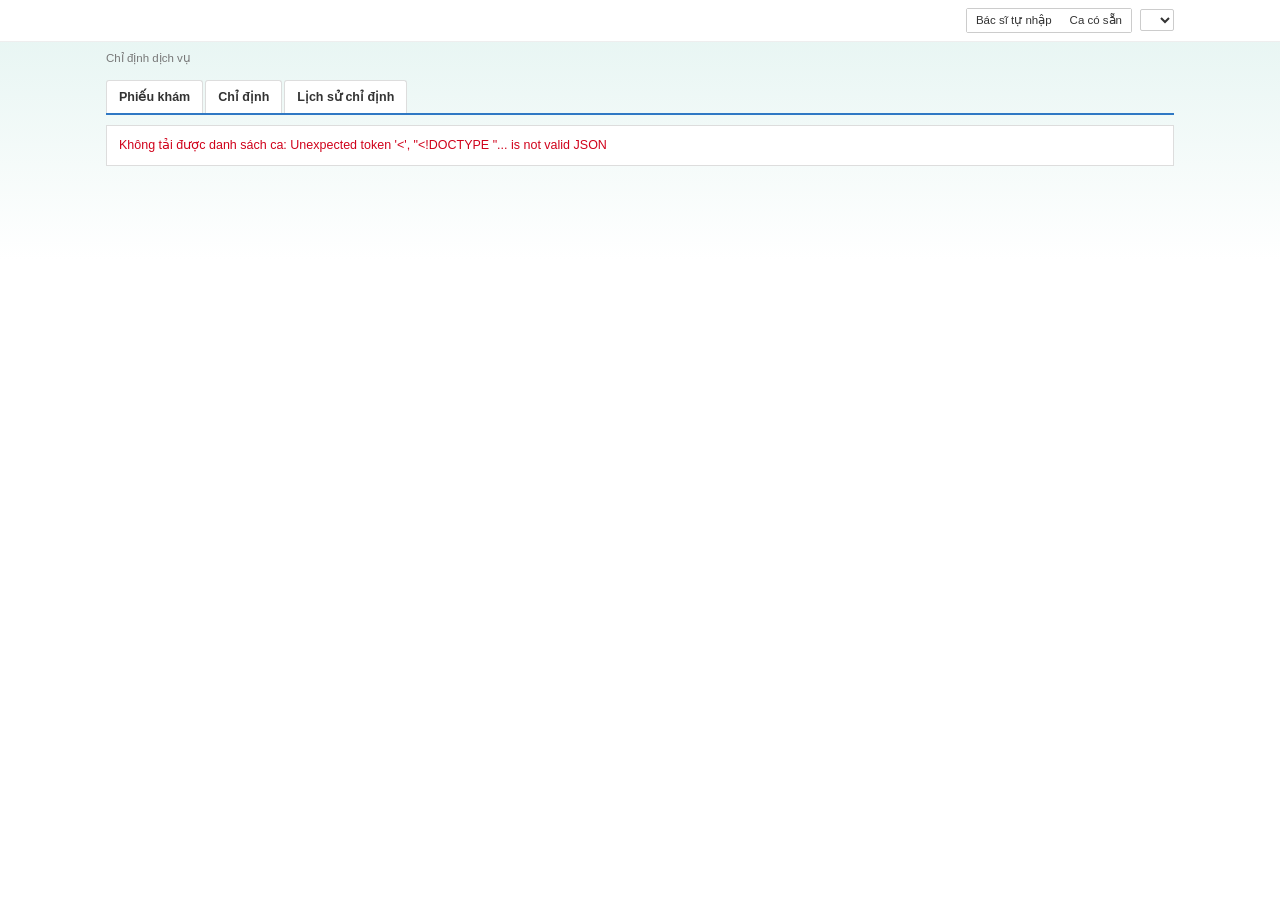
==== commit 99df4024: "Thêm trang Phiếu khám ngoại trú và hoàn thiện màn Chỉ định - App mở thẳng vào Phiếu khám, bấm "Chỉ đ" ====
--- a/web/index.html
+++ b/web/index.html
@@ -4,6 +4,7 @@
 <meta charset="utf-8">
 <meta name="viewport" content="width=device-width,initial-scale=1">
 <title>Chỉ định dịch vụ · Trợ lý BHYT</title>
+<link rel="icon" href="data:,">
 <style>
 /* ===== THEME: bố cục và màu theo màn "Chỉ định dịch vụ" của EForm ===== */
 :root{
@@ -49,7 +50,7 @@
 header{background:#fff;border-bottom:1px solid #eee}
 header .wrap{display:flex;align-items:center;justify-content:flex-end;gap:12px;padding-top:8px;padding-bottom:8px;flex-wrap:wrap}
 .hctl{display:flex;align-items:center;gap:8px;flex-wrap:wrap;font-size:var(--fs-sm)}
-.hctl select{max-width:280px;padding:3px 6px}
+.hctl select{max-width:440px;padding:3px 6px}
 .seg{display:inline-flex;border:1px solid #ccc;border-radius:2px}
 .seg button{border:0;background:#fff;padding:3px 9px;font-size:var(--fs-sm)}
 .seg button.on{background:var(--blue);color:#fff}
@@ -156,6 +157,8 @@
 .btns .wrap{display:flex;gap:10px;align-items:center;justify-content:flex-end;flex-wrap:wrap;padding-top:9px;padding-bottom:9px}
 .btns button{border:1px solid #ccc;border-radius:2px;padding:5px 14px;background:#fff}
 .btns .back{margin-right:auto}
+.btns button:disabled{opacity:1;background:#7f9cbb!important;border-color:#7f9cbb!important;color:#e8eef5}
+.tot .xem{color:#fff;text-decoration:underline;font-size:var(--fs);font-weight:700}
 .b-c{background:var(--cyan)!important;border-color:var(--cyan)!important;color:#fff}
 .b-y{background:var(--yellow)!important;border-color:#e0b000!important;min-width:220px;font-weight:700}
 .spin{display:inline-block;width:12px;height:12px;border:2px solid currentColor;border-top-color:transparent;border-radius:50%;animation:sp .7s linear infinite;vertical-align:-2px;margin-right:6px}@keyframes sp{to{transform:rotate(360deg)}}
@@ -174,6 +177,33 @@
 dialog#moi h2{margin:0 0 10px;font-size:15px} dialog#moi input{width:100%;margin:4px 0 8px}
 .dlg-btn{display:flex;justify-content:flex-end;gap:12px;margin-top:12px}
 .dlg-btn button{border:1px solid #ccc;background:#fff;padding:5px 14px}
+/* Trang Phiếu khám ngoại trú */
+.pkt{text-align:center;font-size:24px;font-weight:400;color:#444;margin:8px 0 2px}
+.pkn{text-align:center;color:var(--muted);font-size:var(--fs-sm);margin-bottom:10px}
+.pgr{display:grid;grid-template-columns:repeat(auto-fill,minmax(160px,1fr));gap:10px 14px;padding:10px 8px}
+.pf{display:flex;flex-direction:column;gap:3px;min-width:0}
+.pf>label,.pfl{font-weight:700;font-size:var(--fs-sm)}
+.pf small{font-weight:400;color:var(--muted)}
+.pf input{width:100%;border:1px solid #ccc;border-radius:2px;padding:5px 8px;background:#fff}
+.pfw{padding:8px 8px 2px}
+.pfw textarea{width:100%;display:block;min-height:58px;resize:vertical;line-height:1.5}
+.pfd{grid-column:span 2}
+input.sai,.pf input.sai{border-color:var(--no);background:var(--no-bg)}
+.xnt{overflow-x:auto}
+.xnt table{min-width:520px}
+.xnt input{width:90px;padding:3px 6px}
+.xnt .lk{margin-top:6px}
+@media (max-width:420px){.pfd{grid-column:auto}}
+/* Ô tìm dịch vụ có nút mũi tên sổ danh sách */
+.tk{position:relative}
+.tk input{width:100%;padding-right:40px}
+.tkm{position:absolute;top:1px;right:1px;bottom:1px;width:36px;border:0;border-left:1px solid #ddd;border-radius:0 2px 2px 0;background:#f5f5f5;color:#444;font-size:14px;line-height:1}
+.tkm:hover{background:#e8f1fb;color:var(--blue)}
+.sugg .kq0{cursor:default;color:var(--muted);padding:8px}
+/* Popup: dịch vụ đã có trong danh sách */
+.tbao{position:fixed;z-index:40;top:64px;left:50%;transform:translateX(-50%);width:min(460px,calc(100vw - 32px));background:#fffaf0;border:1px solid #f3dcb0;border-left:4px solid var(--rv);box-shadow:0 8px 24px rgba(0,0,0,.18);padding:10px 40px 10px 12px;color:var(--text)}
+.tbao b{display:block;color:var(--rv);margin-bottom:2px}
+.tbao .close{position:absolute;top:8px;right:8px}
 </style>
 </head>
 <body>
@@ -186,7 +216,7 @@
 <div class="wrap" id="app">
   <div class="crumb">Chỉ định dịch vụ</div>
   <div id="pid"></div>
-  <div class="tabs" role="tablist"><button data-tab="cd">Chỉ định</button><button data-tab="ls">Lịch sử chỉ định</button></div>
+  <div class="tabs" role="tablist"><button data-tab="pk">Phiếu khám</button><button data-tab="cd">Chỉ định</button><button data-tab="ls">Lịch sử chỉ định</button></div>
   <div id="view"></div>
 </div>
 <div class="foot" id="bar"></div>
@@ -199,6 +229,7 @@
   <div class="dlg-btn"><button value="huy" formnovalidate>Hủy</button><button value="ok">Tạo ca</button></div>
 </form></dialog>
 <div class="gdp" id="gdp" role="dialog" aria-label="Giả định" hidden></div>
+<div class="tbao" id="tbao" role="alert" hidden></div>
 <script>
 const S = {"Phù hợp quy tắc BHYT":"ok","Đủ căn cứ · bác sĩ xác nhận":"cc","Cần xem lại":"rv","Không được chi trả":"no"};
 const nhan = r => r.ma_ly_do==="danh_muc" ? "Có trong danh mục BHYT" : r.trang_thai;
@@ -210,11 +241,15 @@
 
 let cases=[], ca=null, sel=null;
 let res=null, sent=null, seq=0, dang=false;          // res = kết quả /check khớp với cds hiện tại (null khi đang chạy lại)
-let tu=true, icd=[], cds=[], dm=[], pk="", nhap=null; // tu = bác sĩ tự nhập; pk = phiếu khám đã xác nhận; nhap = bản đang sửa (null = không sửa)
+let tu=true, icd=[], cds=[], dm=[], pk="";            // tu = bác sĩ tự nhập; pk = văn bản phiếu khám gửi cho AI
                                                       // cds[i] = {ma, ten, chon?, ly?, open?, ct?}: chon = bác sĩ tự đổi ô BHYT; open/ct = khung đang mở / mục "Vì sao?" đang mở
+// Trang Phiếu khám: po = nội dung từng ô; poTuDo = ca cũ chỉ có một đoạn văn bản; pkPhien tăng khi cần vẽ lại form; pkBan = đã sửa, chưa chạy lại quy tắc
+let po={}, poTuDo=false, pkPhien=0, pkBan=false, barCu="";
+const oLoi=new Map(), GOC=new Map();                  // oLoi: ô số đang nhập sai; GOC: bản gốc của ca mẫu, trả lại khi đổi ca
 let icdList=[], icdTen={};                            // danh mục ICD-10 (TT 06/2026) cho ô tìm chẩn đoán
-// điều hướng giống EForm: tab Chỉ định (trang 1 chọn dịch vụ → "Kiểm tra BHYT" → trang 2 tích BHYT) và tab Lịch sử chỉ định
-let tab="cd", trang=1, sang2=false, doc=false, moRong=false, errMsg="", okMsg="";
+// điều hướng giống EForm: Phiếu khám → "Chỉ định CLS" → tab Chỉ định (trang 1 chọn dịch vụ → "Kiểm tra BHYT" → trang 2 tích BHYT) và tab Lịch sử chỉ định
+let tab="pk", trang=1, sang2=false, doc=false, moRong=false, errMsg="", okMsg="";
+let daGhi=null; // kiem_tra_id của lần đã xác nhận: không ghi log trùng khi bấm lại
 const nhomMo=new Set(["xn"]), lsMo=new Set(), daXN=[];  // daXN = các lần "Xác nhận chỉ định" trong phiên, hiện ở Lịch sử
 const cur = () => cases.find(c=>c.id===ca);
 // ô BHYT gợi ý: ưu tiên o_bhyt_goi_y của engine (spec §8), dự phòng theo trạng thái
@@ -265,8 +300,8 @@
   const sents=[...new Set(cau.map(([a,b,at,n])=>esc(text.slice(a,at)).trimStart()+"<b>"+esc(text.slice(at,at+n))+"</b>"+esc(text.slice(at+n,b)).trimEnd()))];
   return {full,sents};
 }
-const post=async(url,body,method="POST")=>{
-  const r=await fetch(url,{method,headers:{"Content-Type":"application/json"},body:JSON.stringify(body)});
+const post=async(url,body,method="POST",keepalive=false)=>{
+  const r=await fetch(url,{method,keepalive,headers:{"Content-Type":"application/json"},body:JSON.stringify(body)});
   const j=await r.json().catch(()=>({}));
   if(!r.ok) throw new Error(typeof j.detail==="string"?j.detail:"Lỗi "+r.status);
   return j;
@@ -274,20 +309,40 @@
 const setErr=t=>{errMsg=t; render()};
 
 // ca bác sĩ tự tạo: lưu lên server (data/ca-tu-tao.yaml), tự lưu sau mỗi lần sửa
-let hen=null;
+let hen=null, choLuu=null, hangLuu=Promise.resolve(); // hangLuu: gửi lần lượt để bản cũ không ghi đè bản mới
 function luu(){ const c=cur(); if(!c||!c.tu_tao) return;
-  c.icd=[...icd]; c.chi_dinh=cds.map(d=>({ma:d.ma,ten:d.ten})); c.phieu_kham=pk;
-  clearTimeout(hen); hen=setTimeout(()=>post("/cases/"+c.id,{ten:c.ten,benh_nhan:c.benh_nhan,sinh_hieu:c.sinh_hieu,
-    icd:c.icd,chi_dinh:c.chi_dinh,phieu_kham:c.phieu_kham},"PUT").catch(e=>setErr("Không lưu được ca: "+e.message)),400); }
-const theOf=t=>({han_den:"2026-12-31",muc_huong:t!=null&&t>=72?80:100}); // cùng mặc định với _demo_cases ở server
-function caMoi(ten){ if(!ten) return; const id="TU-"+Date.now().toString(36).toUpperCase();
+  c.icd=[...icd]; c.chi_dinh=cds.map(d=>({ma:d.ma,ten:d.ten})); c.phieu_kham=pk; c.phieu_o=laVanBanCu()?null:{...po};
+  clearTimeout(hen);
+  const guiCa=ka=>post("/cases/"+c.id,{ten:c.ten,ngay_kham:c.ngay_kham,benh_nhan:c.benh_nhan,sinh_hieu:c.sinh_hieu,icd:c.icd,
+    chi_dinh:c.chi_dinh,lich_su:c.lich_su,phieu_kham:c.phieu_kham,phieu_o:c.phieu_o},"PUT",ka);
+  choLuu=ka=>{ choLuu=null; if(ka){ guiCa(true).catch(()=>{}); return }
+    hangLuu=hangLuu.then(()=>guiCa()).catch(e=>setErr("Không lưu được ca: "+e.message)) };
+  hen=setTimeout(()=>choLuu&&choLuu(),400); }
+const luuNgay=()=>{ clearTimeout(hen); if(choLuu) choLuu() }; // đổi ca trong lúc chờ lưu: không để mất phần vừa sửa
+addEventListener("pagehide",()=>{ clearTimeout(hen); if(choLuu) choLuu(true) }); // đóng hoặc tải lại trang ngay sau khi gõ
+
+// Các ô ghép thành văn bản cho AI: thứ tự cố định, mỗi ô một dòng, bỏ ô trống, không điền sẵn nội dung.
+const PO=[["ly_do","Lý do khám","Lý do đưa trẻ đến khám"],["benh_su","Bệnh sử","Diễn tiến bệnh từ lúc khởi phát đến nay"],
+  ["tien_su","Tiền sử","Tiền sử bản thân và gia đình"],["kham","Khám lâm sàng","Khám toàn thân và các cơ quan"],
+  ["chan_doan","Chẩn đoán sơ bộ","Chẩn đoán hoặc nghi ngờ theo đánh giá của bác sĩ"],["xu_tri","Hướng xử trí","Hướng xử trí và theo dõi tiếp theo"]];
+const oCoNoiDung=()=>PO.filter(([k])=>(po[k]||"").trim());
+// ca cũ chỉ có một đoạn văn bản: giữ nguyên từng chữ cho đến khi bác sĩ điền thêm ô khác
+const laVanBanCu=()=>{ const co=oCoNoiDung(); return poTuDo&&(!co.length||(co.length===1&&co[0][0]==="benh_su")); };
+const ghepPhieu=()=>laVanBanCu()?(po.benh_su||""):oCoNoiDung().map(([k,ten])=>`${ten}: ${po[k].trim()}`).join("\n");
+function caMoi(ten){ if(!ten) return; luuNgay(); const id="TU-"+Date.now().toString(36).toUpperCase();
   cases.push({id,ten,tu_tao:true,luot_kham:"LK-"+id,ngay_kham:"2026-11-12",
-    benh_nhan:{tuoi_thang:null,the:theOf(null)},sinh_hieu:{},icd:[],chi_dinh:[],phieu_kham:"",lich_su:[]});
-  ca=id; dsCa(); moRong=true; load(); } // load → check → luu: ca được ghi ngay lúc tạo
+    benh_nhan:{tuoi_thang:null,the:{han_den:"2026-12-31",muc_huong:100}},sinh_hieu:{},icd:[],chi_dinh:[],phieu_kham:"",phieu_o:{},lich_su:[]});
+  ca=id; dsCa(); load(); } // load → check → luu: ca được ghi ngay lúc tạo
 function dsCa(){ $("ca").innerHTML=cases.map(c=>`<option value="${esc(c.id)}">${c.tu_tao?"✎ ":""}${esc(c.id)} · ${esc(c.ten)}</option>`).join("")
   +'<option value="__moi">+ Tạo ca mới…</option>'; $("ca").value=ca; }
-function load(){ const c=cur(), giu=!tu||c.tu_tao; pk=c.phieu_kham||""; nhap=null; icd=giu?[...(c.icd||[])]:[]; cds=giu?c.chi_dinh.map(x=>({ma:x.ma,ten:x.ten})):[];
-  sel=null; tab="cd"; trang=1; sang2=false; okMsg=""; check(false); }
+function load(){ const c=cur(), giu=!tu||c.tu_tao;
+  if(!c.tu_tao){ // ca mẫu: phần sửa trên form chỉ giữ đến khi đổi ca
+    if(!GOC.has(c.id)) GOC.set(c.id,JSON.stringify({ngay_kham:c.ngay_kham,benh_nhan:c.benh_nhan,sinh_hieu:c.sinh_hieu||{},lich_su:c.lich_su||[]}));
+    Object.assign(c,JSON.parse(GOC.get(c.id))); }
+  c.sinh_hieu??={}; c.lich_su??=[];
+  poTuDo=!c.phieu_o; po=c.phieu_o?{...c.phieu_o}:{benh_su:c.phieu_kham||""}; pk=ghepPhieu(); oLoi.clear(); // AI luôn đọc đúng nội dung đang hiện trên form pkBan=false; pkPhien++;
+  icd=giu?[...(c.icd||[])]:[]; cds=giu?c.chi_dinh.map(x=>({ma:x.ma,ten:x.ten})):[];
+  sel=null; tab="pk"; trang=1; sang2=false; okMsg=""; tatTb(); check(false); }
 
 // nhóm dịch vụ như EForm: Xét nghiệm / Chẩn đoán hình ảnh / Dịch vụ chung (theo đầu mã, dự phòng theo tên)
 const NHOM=[["xn","Xét nghiệm","Dịch vụ xét nghiệm"],["cdha","Chẩn đoán hình ảnh","Dịch vụ CĐHA"],["chung","Dịch vụ chung","Dịch vụ chung"]];
@@ -298,50 +353,87 @@
 const mt=(ma,ten)=>(ma?esc(ma)+" - ":"")+esc(ten); // "mã - tên", dịch vụ chưa có mã chỉ hiện tên
 const khop=(x,e)=> x.ma&&e.ma ? x.ma===e.ma : [e.ten,...(e.bi_danh||[])].map(norm).includes(norm(x.ten));
 const theoNhom=()=>NHOM.map(([k,,h])=>[h,cds.map((d,i)=>[d,i]).filter(([d])=>nhomOf(d)===k)]).filter(([,ds])=>ds.length);
+// cùng một dịch vụ: cùng mã, hoặc cùng dòng danh mục khi gõ tên/tên tắt
+const khoaDv=d=>{ const e=dm.find(x=>khop(d,x)); return e?(e.ma||norm(e.ten)):(d.ma||norm(d.ten)); };
 const fmtNgay=(iso,tru=0)=>{ const d=new Date((iso||"2026-11-12")+"T00:00:00"); d.setDate(d.getDate()-tru); return d.toLocaleDateString("vi-VN",{day:"2-digit",month:"2-digit",year:"numeric"}); };
 // căn cứ: định dạng can_cu của engine chưa chốt trong spec §8, hiển thị phòng thủ
 function canCu(x){ if(typeof x==="string") return {t:x,v:""};
   return {t:x.nguyen_van||x.trich||(x.ma?"Có mã giá dịch vụ "+x.ma:""),
     v:[x.van_ban,x.phu_luc,x.stt!=null?"STT "+x.stt:"",x.ma_ky_thuat?"mã kỹ thuật "+x.ma_ky_thuat:"",x.trang!=null?"tr. "+x.trang:""].filter(Boolean).join(", ")}; }
 
-// Thanh PID + "Mở rộng" = phiếu khám của lượt khám hiện tại. Không dùng tên bệnh nhân thật.
+function theTT(c){ const the=c.benh_nhan.the; if(!the||!the.han_den) return '<span class="badge s-rv">Chưa có thông tin thẻ</span>';
+  const conHan=the.han_den>=(c.ngay_kham||""); return `<span class="badge ${conHan?"s-ok":"s-no"}">${conHan?"Còn hạn":"Hết hạn"} đến ${esc(fmtNgay(the.han_den))}</span>`; }
+const chipIcd=()=>icd.map((x,i)=>`<span class="chip"><b>${esc(x)}</b>${icdTen[x]?" "+esc(icdTen[x]):""} <button class="x" data-xicd="${i}" aria-label="Xóa ${esc(x)}">✖</button></span>`).join("");
+
+// Thanh PID + "Mở rộng" = tóm tắt phiếu khám để đối chiếu khi chỉ định. Không dùng tên bệnh nhân thật.
 function pidHtml(c){
   const bn=c.benh_nhan, the=bn.the, t=bn.tuoi_thang, sh=c.sinh_hieu||{};
-  const tuoi = t!=null ? `${t} tháng (${(t/12).toFixed(t%12?1:0)} tuổi)` : (bn.tuoi_ngay!=null?bn.tuoi_ngay+" ngày":"chưa rõ tuổi");
-  const conHan = the && the.han_den >= (c.ngay_kham||"");
+  const tuoi = bn.tuoi_ngay!=null ? bn.tuoi_ngay+" ngày" : t!=null ? `${t} tháng (${(t/12).toFixed(t%12?1:0)} tuổi)` : "chưa rõ tuổi"; // engine ưu tiên tuổi theo ngày
   const q = res&&sel!=null&&res.dong[sel] ? trichOf(res.dong[sel]) : [];
-  const vit=(k,lab,u)=>`<dt>${lab}</dt><dd>${c.tu_tao
-    ?`<input type="number" step="any" min="0" id="sh-${k}" data-sh="${k}" value="${esc(sh[k]??"")}" placeholder="—" aria-label="${lab}" style="width:80px"> ${u}`
-    :`${esc(sh[k]??"—")} ${u}`}</dd>`;
-  const bar=`<div class="pid corner"><span>PID: <b>${esc(c.id)}</b> - BỆNH NHÂN THỬ - <b>BS:</b> bs.nhi - Phòng khám Nhi</span><button class="lk" data-mr>${moRong?"Thu gọn ⌃":"Mở rộng ⌄"}</button></div>`;
-  if(!moRong) return bar;
+  const vit=(k,lab,u)=>`<dt>${lab}</dt><dd>${esc(sh[k]??"—")} ${u}</dd>`;
+  const bar=`<div class="pid corner"><span>PID: <b>${esc(c.id)}</b> - BỆNH NHÂN THỬ - <b>BS:</b> bs.nhi - Phòng khám Nhi</span>${tab==="pk"?"":`<button class="lk" data-mr>${moRong?"Thu gọn ▴":"Mở rộng ▾"}</button>`}</div>`;
+  if(!moRong||tab==="pk") return bar;
   return bar+`<div class="mr">
-    <div><h4>Hành chính · Thẻ BHYT</h4><dl class="kv">${c.tu_tao?`
-      <dt>Tên ca</dt><dd><input type="text" id="sh-ten" data-sh="ten" value="${esc(c.ten)}" maxlength="200" aria-label="Tên ca"></dd>`:""}
-      <dt>Tuổi</dt><dd>${c.tu_tao?`<input type="number" min="0" step="1" id="sh-tuoi" data-sh="tuoi_thang" value="${esc(t??"")}" placeholder="vd 24" aria-label="Tuổi (tháng)" style="width:80px"> tháng`:esc(tuoi)}</dd>
+    <div><h4>Hành chính · Thẻ BHYT</h4><dl class="kv">
+      <dt>Tuổi</dt><dd>${esc(tuoi)}</dd>
       <dt>Lượt khám</dt><dd>${esc(c.luot_kham)} · ${esc(fmtNgay(c.ngay_kham))}</dd>
-      <dt>Thẻ BHYT</dt><dd>${the?`<span class="badge ${conHan?"s-ok":"s-no"}">${conHan?"Còn hạn":"Hết hạn"} đến ${esc(the.han_den)}</span>`:'<span class="badge s-rv">Chưa có thông tin thẻ</span>'}</dd>
-      <dt>Mức hưởng</dt><dd>${the&&the.muc_huong!=null?esc(the.muc_huong)+"%":"—"}</dd></dl>
-      ${c.tu_tao?'<p><button class="lk" data-xca>Xóa ca tự tạo này</button></p>':""}</div>
+      <dt>Thẻ BHYT</dt><dd>${theTT(c)}</dd>
+      <dt>Mức hưởng</dt><dd>${the&&the.muc_huong!=null?esc(the.muc_huong)+"%":"—"}</dd></dl></div>
     <div><h4>Sinh hiệu</h4><dl class="kv">${vit("nhiet_do","Nhiệt độ","°C")}${vit("mach","Mạch","lần/phút")}${vit("nhip_tho","Nhịp thở","lần/phút")}</dl></div>
-    <div><h4>Chẩn đoán (ICD-10)</h4>${icd.map(x=>`<span class="chip"><b>${esc(x)}</b>${icdTen[x]?" "+esc(icdTen[x]):""}</span>`).join("")||'<span class="muted">(chưa nhập)</span>'}
-      <div class="muted" style="margin-top:4px">Sửa ở mục “Chẩn đoán/ Lịch sử lâm sàng” sau khi bấm Kiểm tra BHYT.</div></div>
-    <div class="full"><h4>Phiếu khám ${nhap==null?'<button class="lk" data-pk="sua" style="font-weight:400;margin-left:8px">Chỉnh sửa</button>':""}</h4>${nhap==null
-      ?`<div class="pk">${highlight(pk,q).full||'<span class="muted">(trống)</span>'}</div>${q.length?'<div class="muted">Tô vàng: đoạn AI dẫn làm căn cứ cho chỉ định đang mở.</div>':""}`
-      :`<textarea id="pkin" class="pk" rows="7" aria-label="Phiếu khám" placeholder="Bệnh sử, khám, lý do chỉ định, kết quả cận lâm sàng…">${esc(nhap)}</textarea>
-       <div style="margin-top:6px;display:flex;gap:12px"><button data-pk="ok">Xác nhận sửa</button><button class="lk" data-pk="huy">Hủy</button></div>`}</div>
+    <div><h4>Chẩn đoán (ICD-10)</h4>${icd.map(x=>`<span class="chip"><b>${esc(x)}</b>${icdTen[x]?" "+esc(icdTen[x]):""}</span>`).join("")||'<span class="muted">(chưa nhập)</span>'}</div>
+    <div class="full"><h4>Phiếu khám <button class="lk" data-tab="pk" style="font-weight:400;margin-left:8px">Sửa phiếu khám</button></h4>
+      <div class="pk">${highlight(pk,q).full||'<span class="muted">(trống)</span>'}</div>${q.length?'<div class="muted">Tô vàng: đoạn AI dẫn làm căn cứ cho chỉ định đang mở.</div>':""}</div>
+  </div>`;
+}
+
+// Trang Phiếu khám ngoại trú: chỉ gồm các ô quy tắc BHYT và AI cần, cùng vài ô cơ bản
+const PCT_MA="23.0130.1549";
+function oSo(k,lab,v,u){ const id="pf-"+k, sai=oLoi.has(id);
+  return `<div class="pf"><label for="${id}">${lab}${u?` <small>(${u})</small>`:""}</label><input type="text" inputmode="decimal" autocomplete="off" id="${id}" data-pf="${k}" class="${sai?"sai":""}" aria-invalid="${sai}" value="${esc(sai?oLoi.get(id):v??"")}"></div>`; }
+const oNgay=(k,lab,v)=>`<div class="pf"><label for="pf-${k}">${lab}</label><input type="date" id="pf-${k}" data-pf="${k}" value="${esc(v||"")}"></div>`;
+function oChu(k){ const [,ten,goiY]=PO.find(x=>x[0]===k);
+  return `<div class="pf pfw"><label for="po-${k}">${ten}</label><textarea id="po-${k}" data-po="${k}" rows="3" placeholder="${goiY}">${esc(po[k]||"")}</textarea>${
+    k==="benh_su"&&poTuDo&&pk?'<div class="muted">Ca này ghi phiếu thành một đoạn, nên toàn bộ nội dung đang nằm ở ô này.</div>':""}</div>`; }
+function oXn(i,k,v,lab){ const id=`xn-${i}-${k}`, sai=oLoi.has(id);
+  return `<input type="text" inputmode="decimal" autocomplete="off" id="${id}" data-xn="${i}" data-xk="${k}" aria-label="${lab}" class="${sai?"sai":""}" aria-invalid="${sai}" value="${esc(sai?oLoi.get(id):v??"")}">`; }
+const tenXn=x=>x.ten||(dm.find(e=>e.ma===x.ma)||{}).ten||x.ma||"Dịch vụ";
+// kết quả chưa có ngày: engine sẽ xếp nó cũ nhất và bỏ qua giới hạn tần suất, nên chưa cho kiểm tra đến khi bổ sung
+const xnThieu=c=>(c.lich_su||[]).some(r=>r.ngay_cach==null&&(r.ket_qua!=null||r.tham_chieu_tren!=null));
+function trangPK(c){ const bn=c.benh_nhan, the=bn.the, sh=c.sinh_hieu;
+  const xn=c.lich_su.map((x,i)=>`<tr><td>${esc(tenXn(x))}</td><td>${oXn(i,"ngay_cach",x.ngay_cach,"Cách đây bao nhiêu ngày")}</td>
+    <td>${oXn(i,"ket_qua",x.ket_qua,"Kết quả")} ${esc(x.don_vi||"")}</td><td>${oXn(i,"tham_chieu_tren",x.tham_chieu_tren,"Ngưỡng tham chiếu trên")}</td>
+    <td><button class="x" data-xnx="${i}" aria-label="Bỏ kết quả ${esc(tenXn(x))}">✖</button></td></tr>`).join("");
+  return `<h1 class="pkt">Phiếu khám ngoại trú</h1>
+  <div class="pkn">Dữ liệu mô phỏng, không kết nối EMR.${c.tu_tao?"":" Ca mẫu: phần sửa chỉ giữ đến khi đổi ca."}</div>
+  <div class="frm corner">
+    <div class="bar1">1. Thông tin lượt khám</div>
+    <div class="pgr">${c.tu_tao?`<div class="pf pfd"><label for="pf-ten">Tên ca</label><input type="text" id="pf-ten" data-pf="ten" maxlength="200" autocomplete="off" value="${esc(c.ten)}"></div>`:""}
+      ${oSo("tuoi_thang","Tuổi",bn.tuoi_thang,"tháng")}${oSo("tuoi_ngay","Tuổi",bn.tuoi_ngay,"ngày, trẻ dưới 1 tháng")}
+      ${oNgay("ngay_kham","Ngày khám",c.ngay_kham)}${oNgay("han_den","Hạn thẻ BHYT",the&&the.han_den)}${oSo("muc_huong","Mức hưởng",the&&the.muc_huong,"%")}
+      <div class="pf"><span class="pfl">Tình trạng thẻ</span><span id="the-tt">${theTT(c)}</span></div></div>
+    <div class="bar1">2. Sinh hiệu</div>
+    <div class="pgr">${oSo("nhiet_do","Nhiệt độ",sh.nhiet_do,"°C")}${oSo("mach","Mạch",sh.mach,"lần/phút")}${oSo("nhip_tho","Nhịp thở",sh.nhip_tho,"lần/phút")}${oSo("spo2","SpO2",sh.spo2,"%")}${oSo("can_nang","Cân nặng",sh.can_nang,"kg")}</div>
+    <div class="bar1">3. Hỏi bệnh và khám</div>
+    ${oChu("ly_do")}${oChu("benh_su")}${oChu("tien_su")}${oChu("kham")}
+    <div class="pf pfw"><span class="pfl">Kết quả xét nghiệm trước đó</span><div class="xnt">${xn?`<table><thead><tr><th>Dịch vụ</th><th>Cách đây (ngày)</th><th>Kết quả</th><th>Ngưỡng trên</th><th></th></tr></thead><tbody>${xn}</tbody></table>`:'<span class="muted">Chưa có kết quả.</span>'}
+      <div><button class="lk" data-xnthem>+ Thêm kết quả Procalcitonin</button></div></div></div>
+    ${oChu("chan_doan")}
+    <div class="pf pfw"><label for="icdin">Chẩn đoán ICD-10</label><div>${chipIcd()}<input type="text" id="icdin" autocomplete="off" placeholder="Nhập mã hoặc tên chẩn đoán (vd J18.9, viêm phổi)"></div></div>
+    <div class="bar1" style="margin-top:10px">4. Điều trị</div>
+    ${oChu("xu_tri")}
+    ${c.tu_tao?'<p style="padding:0 8px"><button class="lk" data-xca>Xóa ca tự tạo này</button></p>':'<div style="height:8px"></div>'}
   </div>`;
 }
 
 // Trang 1: tìm và tích dịch vụ (không làm gói chỉ định)
 function trang1(){
   const nh=NHOM.map(([k,ten])=>{ const mo=nhomMo.has(k), ds=dm.map((e,j)=>[e,j]).filter(([e])=>nhomOf(e)===k);
-    return `<div class="sec corner"><div class="sech ${mo?"on":""}" data-nh="${k}"><span class="ic">${mo?"⌃":"⌄"}</span>${ten} <span style="font-weight:400">(${ds.length})</span></div>${mo?`<div class="grid">${
+    return `<div class="sec corner"><div class="sech ${mo?"on":""}" data-nh="${k}"><span class="ic">${mo?"▴":"▾"}</span>${ten} <span style="font-weight:400">(${ds.length})</span></div>${mo?`<div class="grid">${
       ds.map(([e,j])=>`<label class="opt"><input type="checkbox" data-dm="${j}" ${cds.some(x=>khop(x,e))?"checked":""}><span>${e.ma?`<span class="ma">${esc(e.ma)} -</span>`:""}${esc(e.ten)}</span></label>`).join("")||'<span class="muted">Không có dịch vụ.</span>'}</div>`:""}</div>` }).join("");
   const phai=theoNhom().map(([h,ds])=>`<div class="box"><h4>${h}</h4>${ds.map(([d,i],n)=>`<div class="it"><span>${n+1}, ${mt(d.ma,d.ten)}</span><button class="x" data-xcd="${i}" aria-label="Bỏ ${esc(d.ten)}">✖</button></div>`).join("")}</div>`).join("")
     ||'<div class="box"><h4>Dịch vụ đã chọn</h4><span class="muted">Chưa chọn dịch vụ nào.</span></div>';
   return `<div class="cols"><div><div class="box"><label class="fl" for="cdin">Tìm kiếm dịch vụ:</label>
-      <input type="text" id="cdin" autocomplete="off" placeholder="Gõ để tìm dịch vụ … (tên, mã, tên tắt: CTM, CRP), Enter để thêm" style="width:100%"></div>${nh}</div>
+      <div class="tk"><input type="text" id="cdin" autocomplete="off" placeholder="Gõ để tìm dịch vụ … (tên, mã, tên tắt: CTM, CRP), Enter để thêm"><button type="button" class="tkm" data-sx aria-haspopup="listbox" aria-label="Mở danh sách dịch vụ" title="Mở danh sách dịch vụ">▾</button></div></div>${nh}</div>
     <div>${phai}</div></div>`;
 }
 
@@ -352,7 +444,7 @@
   const k=stOf(r), mo=d.open??(k!=="ok"), chon=chonOf(i), g=gy(r), cl=r.checklist||[], h=highlight(sent.phieu_kham,trichOf(r));
   const goiY=g==="tich"?"Hệ thống tích sẵn":g==="trong"?"Hệ thống để trống":"Bác sĩ tự chọn";
   const doi=g!=null&&chon!==(g==="tich");
-  return `<div class="fr" id="fr-${i}"><div class="frh" data-fr="${i}"><span class="t">${esc(ma)} - ${esc(r.ten||d.ten)}</span><span class="badge s-${k}">${esc(nhan(r))}</span><span class="car">${mo?"⌃":"⌄"}</span></div>${mo?`
+  return `<div class="fr" id="fr-${i}"><div class="frh" data-fr="${i}"><span class="t">${esc(ma)} - ${esc(r.ten||d.ten)}</span><span class="badge s-${k}">${esc(nhan(r))}</span><span class="car">${mo?"▴":"▾"}</span></div>${mo?`
     <div class="frb">
       <div class="row"><div class="lb">Kết quả kiểm tra BHYT</div><div>${lyDoHtml(r.ly_do)}</div></div>
       <div class="row"><label for="cb-${i}">Dịch vụ đủ điều kiện thanh toán BHYT</label><div><input type="checkbox" id="cb-${i}" data-cb="${i}" ${chon?"checked":""}> <span class="muted">${goiY}${doi?" · bác sĩ đã đổi":""}</span></div></div>
@@ -377,7 +469,7 @@
   return `<div class="cols2"><div><div class="alert">Lưu ý: Tích chọn với các dịch vụ đủ điều kiện thanh toán BHYT</div>${trai||'<div class="box muted">Chưa có dịch vụ.</div>'}</div>
     <div class="frm corner">
       <div class="bar1">1. Thông tin chung</div>
-      <div class="row"><label for="icdin">Chẩn đoán/ Lịch sử lâm sàng <i>*</i></label><div>${icd.map((x,i)=>`<span class="chip"><b>${esc(x)}</b>${icdTen[x]?" "+esc(icdTen[x]):""} <button class="x" data-xicd="${i}" aria-label="Xóa ${esc(x)}">✖</button></span>`).join("")}
+      <div class="row"><label for="icdin">Chẩn đoán/ Lịch sử lâm sàng <i>*</i></label><div>${chipIcd()}
         <input type="text" id="icdin" autocomplete="off" placeholder="Nhập mã hoặc tên chẩn đoán (vd J18.9, viêm phổi)" style="width:100%">
         ${((res&&res.nhac)||[]).map(n=>`<div class="warn" role="status">${esc(n.noi_dung)} <details><summary>Căn cứ</summary>${(n.can_cu||[]).map(x=>{const y=canCu(x);return `<blockquote>“${esc(y.t)}”<cite>${esc(y.v)}</cite></blockquote>`}).join("")}</details></div>`).join("")}</div></div>
       <div class="bar1">2. Thông tin chỉ định dịch vụ <button class="lk" data-gd="">${ng?`Giả định (${ng})`:"Giả định"}</button></div>
@@ -389,12 +481,13 @@
 // Tab Lịch sử chỉ định: lượt đã xác nhận trong phiên + lịch sử dịch vụ đã dùng của ca (lich_su)
 function lichSu(c){
   const ten=ma=>(dm.find(e=>e.ma===ma)||{}).ten;
-  const past=[...new Set((c.lich_su||[]).map(x=>x.ngay_cach))].sort((a,b)=>a-b).map(nc=>({id:"ls"+nc, ngay:fmtNgay(c.ngay_kham,nc), lk:`${nc} ngày trước`,
-    items:c.lich_su.filter(x=>x.ngay_cach===nc).map(x=>({ma:x.ma,ten:x.ten||ten(x.ma)||x.ma,tt:"Đã có kết quả",
+  const coNgay=(c.lich_su||[]).filter(x=>x.ngay_cach!=null);
+  const past=[...new Set(coNgay.map(x=>x.ngay_cach))].sort((a,b)=>a-b).map(nc=>({id:"ls"+nc, ngay:fmtNgay(c.ngay_kham,nc), lk:`${nc} ngày trước`,
+    items:coNgay.filter(x=>x.ngay_cach===nc).map(x=>({ma:x.ma,ten:x.ten||ten(x.ma)||x.ma,tt:"Đã có kết quả",
       kq:x.ket_qua!=null?`Kết quả: ${x.ket_qua}${x.don_vi?" "+x.don_vi:""}${x.tham_chieu_tren!=null?` (ngưỡng trên ${x.tham_chieu_tren})`:""}`:""}))}));
   const vs=[...daXN.filter(v=>v.ca===c.id).reverse(),...past];
   const visit=v=>{ const mo=lsMo.has(v.id);
-    return `<div class="vs ${mo?"on":""} corner"><div class="vsh" data-ls="${v.id}"><b>(${v.gio?v.gio+" ":""}${esc(v.ngay)} - ${esc(v.lk)})</b> Phòng khám Nhi - bs.nhi<span class="ic">${mo?"⌃":"⌄"}</span></div>${mo?`
+    return `<div class="vs ${mo?"on":""} corner"><div class="vsh" data-ls="${v.id}"><b>(${v.gio?v.gio+" ":""}${esc(v.ngay)} - ${esc(v.lk)})</b> Phòng khám Nhi - bs.nhi<span class="ic">${mo?"▴":"▾"}</span></div>${mo?`
       <div class="vsb"><div class="sub">${v.gio?v.gio+" ":""}${esc(v.ngay)} - bs.nhi</div><div class="in">
         <h4>Danh sách đã chỉ định</h4><b>Chẩn đoán/ Lịch sử lâm sàng</b>
         <input type="text" readonly value="${esc(v.icd&&v.icd.length?v.icd.map(x=>icdTen[x]?`${icdTen[x]} (${x})`:x).join("; "):"—")}">
@@ -406,34 +499,54 @@
   return `<div class="box ls"><h3>Lịch sử bệnh nhân</h3>${okMsg?`<div class="ok-msg">${esc(okMsg)}</div>`:""}${vs.map(visit).join("")||'<div class="muted">Chưa có lịch sử chỉ định.</div>'}</div>`;
 }
 
+function nhacXem(){ // dòng Cần xem lại / Không được chi trả: bấm để lần lượt nhảy tới từng dòng
+  const ds=res.dong.map((r,i)=>[stOf(r),i]).filter(([k])=>k==="rv"||k==="no"); if(!ds.length) return "";
+  const rv=ds.filter(([k])=>k==="rv").length, no=ds.length-rv, ke=(ds.find(([,i])=>i>(sel??-1))||ds[0])[1];
+  return `<button class="lk xem" data-go="${ke}">Xem ${[rv?rv+" dòng Cần xem lại":"",no?no+" dòng Không được chi trả":""].filter(Boolean).join(", ")}</button>`; }
+
+function veBar(){
+  const n=cds.length, k=res?cds.filter((_,i)=>chonOf(i)).length:0;
+  const spin='<span class="spin"></span>', xong=!!res&&res.kiem_tra_id===daGhi, laPk=tab==="pk", thieu=xnThieu(cur());
+  const trai=errMsg?`<span class="errt">${esc(errMsg)}</span>`:thieu?'<span class="errt">Kết quả xét nghiệm thiếu số ngày: điền “Cách đây” hoặc bỏ dòng đó ở trang Phiếu khám.</span>':laPk&&oLoi.size?'<span class="errt">Ô viền đỏ chưa phải số hợp lệ, hệ thống coi như chưa nhập.</span>':!laPk&&trang===2&&res?nhacXem():"";
+  const h=`<div class="tot"><div class="wrap"><span>${trai}</span>
+      <span>Tổng số: ${n} Dịch vụ${!laPk&&trang===2&&res?`, Tính BHYT: <b>${k}/${n}</b>`:""}</span></div></div>
+    <div class="btns"><div class="wrap">${laPk
+      ?`<button class="b-y" data-cls>Chỉ định CLS ›</button>`
+      :trang===1
+      ?`<button class="back" data-tab="pk">‹ Phiếu khám</button><button data-huy ${n?"":"disabled"}>Hủy toàn bộ dịch vụ</button><button class="b-y" id="chk" ${!n||doc||thieu?"disabled":""}>${doc?spin+"AI đang đọc phiếu khám…":"Kiểm tra BHYT"}</button>`
+      :`<button class="back" data-tr="1">‹ Quay lại</button><button data-huy ${n?"":"disabled"}>Hủy toàn bộ dịch vụ</button><button class="b-c" data-tr="1">Thêm chỉ định</button>
+        <button id="chk" ${!n||doc||thieu?"disabled":""} title="AI đọc lại phiếu khám">${doc?spin+"AI đang đọc phiếu khám…":"Kiểm tra lại BHYT"}</button>
+        <button class="b-y" id="ok" ${!res||doc||xong||thieu?"disabled":""}>${xong?"Đã xác nhận":"Xác nhận chỉ định"}</button>`}</div></div>`;
+  $("bar").hidden=tab==="ls";
+  if(h!==barCu){ $("bar").innerHTML=h; barCu=h } // không thay nút khi không đổi: giữ cú bấm đang diễn ra
+}
+
 function render(){
   const c=cur(); if(!c) return;
   const a=document.activeElement, fid=a&&a.id&&$("app").contains(a)?a.id:null; // vẽ lại không làm mất chỗ đang gõ
   const fv=fid?a.value:null, fs=fid&&/text|textarea/.test(a.type)?[a.selectionStart,a.selectionEnd,a.scrollTop]:null;
+  const moSg=!!fid&&!$("sugg").hidden&&sg.id===fid; // danh sách gợi ý đang mở hay đóng thì vẽ lại vẫn giữ nguyên
   document.querySelectorAll("#mode button").forEach(b=>b.classList.toggle("on",(b.dataset.m==="1")===tu));
   document.querySelectorAll("[data-tab]").forEach(b=>b.classList.toggle("on",b.dataset.tab===tab));
+  const ten=tab==="pk"?"Phiếu khám ngoại trú":"Chỉ định dịch vụ";
+  document.querySelector(".crumb").textContent=ten; document.title=ten+" · Trợ lý BHYT";
   $("pid").innerHTML=pidHtml(c);
-  $("view").innerHTML=tab==="ls"?lichSu(c):trang===1?trang1():trang2();
-  const n=cds.length, k=res?cds.filter((_,i)=>chonOf(i)).length:0, khoa=nhap!=null; // đang sửa phiếu khám: chưa kiểm tra/xác nhận
-  const spin='<span class="spin"></span>';
-  $("bar").hidden=tab==="ls";
-  $("bar").innerHTML=`<div class="tot"><div class="wrap"><span>${errMsg?`<span class="errt">${esc(errMsg)}</span>`:khoa?'<span class="errt">Đang sửa phiếu khám: bấm “Xác nhận sửa” trước.</span>':""}</span>
-      <span>Tổng số: ${n} Dịch vụ${trang===2&&res?`, Tính BHYT: <b>${k}/${n}</b>`:""}</span></div></div>
-    <div class="btns"><div class="wrap">${trang===1
-      ?`<button data-huy ${n?"":"disabled"}>Hủy toàn bộ dịch vụ</button><button class="b-y" id="chk" ${!n||doc||khoa?"disabled":""}>${doc?spin+"AI đang đọc phiếu khám…":"Kiểm tra BHYT"}</button>`
-      :`<button class="back" data-tr="1">‹ Quay lại</button><button data-huy ${n?"":"disabled"}>Hủy toàn bộ dịch vụ</button><button class="b-c" data-tr="1">Thêm chỉ định</button>
-        <button id="chk" ${!n||doc||khoa?"disabled":""} title="AI đọc lại phiếu khám">${doc?spin+"AI đang đọc phiếu khám…":"Kiểm tra lại BHYT"}</button>
-        <button class="b-y" id="ok" ${!res||doc||khoa?"disabled":""}>Xác nhận chỉ định</button>`}</div></div>`;
-  if(fid&&$(fid)){ const el=$(fid); el.focus(); if(fid==="cdin"||fid==="icdin") el.value=fv;
-    if(fs) try{el.setSelectionRange(fs[0],fs[1]); el.scrollTop=fs[2]}catch(_){} }
+  // trang Phiếu khám không vẽ lại khi đang nhập, để không mất ô đang gõ hoặc cú bấm kế tiếp
+  const vk=tab==="pk"?`pk|${ca}|${pkPhien}`:"";
+  if(!vk||$("view").dataset.vk!==vk){ $("view").innerHTML=tab==="pk"?trangPK(c):tab==="ls"?lichSu(c):trang===1?trang1():trang2(); $("view").dataset.vk=vk; }
+  veBar();
+  if(fid&&$(fid)){ const el=$(fid); if(fid==="cdin"||fid==="icdin") el.value=fv; // đặt chữ trước khi focus để gợi ý lọc đúng chữ đang gõ
+    chanSg=true; el.focus(); chanSg=false;
+    if(fs) try{el.setSelectionRange(fs[0],fs[1]); el.scrollTop=fs[2]}catch(_){}
+    if(SUG[fid]) moSg?showSugg(el):hideSugg(); }
 }
 
 // docAi=false: chỉ chạy lại quy tắc (tức thì, không gọi AI; câu AI đã đọc được server nhớ). docAi=true: nút "Kiểm tra BHYT".
 async function check(docAi){
-  const c=cur(), my=++seq; errMsg=""; luu();
-  if(!cds.length){res=null;dang=false;render();return}
+  const c=cur(), my=++seq; errMsg=""; pkBan=false; luu();
+  if(!cds.length||xnThieu(c)){res=null;dang=false;sang2=false;render();return}
   sent={luot_kham:c.luot_kham,ngay_kham:c.ngay_kham,benh_nhan:c.benh_nhan,icd:[...icd],sinh_hieu:c.sinh_hieu||{},
-        phieu_kham:pk,lich_su:c.lich_su||[],chi_dinh:cds.map(d=>({ma:d.ma,ten:d.ten})),doc_ai:docAi};
+        phieu_kham:pk,lich_su:(c.lich_su||[]).filter(r=>r.ngay_cach!=null||r.ket_qua!=null||r.tham_chieu_tren!=null),chi_dinh:cds.map(d=>({ma:d.ma,ten:d.ten})),doc_ai:docAi};
   if(docAi) doc=true;
   res=null; dang=true; render();
   let j=null, err=null;
@@ -444,34 +557,65 @@
   if(res&&sang2&&!doc){ trang=2; sang2=false; scrollTo(0,0) } // trang 1 → "Kiểm tra BHYT" xong thì sang trang 2
   render();
 }
+let dangXN=false; // đang gửi xác nhận: bấm thêm lần nữa không ghi log trùng
 async function confirmAll(){
-  if(!res) return;
+  if(!res||res.kiem_tra_id===daGhi||dangXN) return;
   if(res.a1&&res.a1.loi==="chua_doc"&&!confirm("Còn chỉ định cần AI đọc phiếu khám mà AI chưa đọc. Vẫn xác nhận với kết quả hiện tại?")) return;
-  const bn=sent.benh_nhan;
+  const bn=sent.benh_nhan, kq=res, gui=sent, caXn=ca; // giữ kết quả đang xác nhận: bác sĩ có thể sửa hoặc đổi ca trong lúc chờ lưu
+  const muc=kq.dong.map((r,i)=>({ma:r.ma||cds[i].ma,ten:r.ten||cds[i].ten,bhyt:chonOf(i),tt:"Placed",tt2:nhan(r)}));
   const dau_vao={tuoi:bn.tuoi_thang??bn.tuoi_ngay,the:bn.the,icd:sent.icd,sinh_hieu:sent.sinh_hieu,lich_su_da_dung:sent.lich_su};
   const dong=res.dong.map((r,i)=>({...r,phien_ban_rule:r.phien_ban_rule||res.phien_ban_rule,
     bac_si_chon:chonOf(i)?"tich":"khong_tich",
     ly_do_bac_si:cds[i].ly&&(cds[i].ly.loai||cds[i].ly.ghi_chu)?cds[i].ly:null}));
+  dangXN=true;
   try{
-    const j=await post("/confirm",{luot_kham:sent.luot_kham,kiem_tra_id:res.kiem_tra_id,dau_vao,dong});
+    const j=await post("/confirm",{luot_kham:gui.luot_kham,kiem_tra_id:kq.kiem_tra_id,dau_vao,dong});
+    daGhi=kq.kiem_tra_id;
     const id="xn"+Date.now(), now=new Date();
-    daXN.push({id,ca:ca,gio:now.toLocaleTimeString("vi-VN",{hour12:false}),ngay:fmtNgay(sent.ngay_kham),lk:"Visit "+sent.luot_kham,icd:[...sent.icd],
-      items:res.dong.map((r,i)=>({ma:r.ma||cds[i].ma,ten:r.ten||cds[i].ten,bhyt:chonOf(i),tt:"Placed",tt2:nhan(r)}))});
-    okMsg=`Đã lưu lựa chọn của bác sĩ cho ${j.ghi} dòng (tệp logs/xac-nhan.jsonl).`;
-    lsMo.add(id); tab="ls"; scrollTo(0,0); render();
+    daXN.push({id,ca:caXn,gio:now.toLocaleTimeString("vi-VN",{hour12:false}),ngay:fmtNgay(gui.ngay_kham),lk:"Visit "+gui.luot_kham,icd:[...gui.icd],items:muc});
+    lsMo.add(id);
+    if(ca===caXn){ okMsg=`Đã lưu lựa chọn của bác sĩ cho ${j.ghi} dòng.`; tab="ls"; scrollTo(0,0) } // đã đổi sang ca khác thì giữ nguyên màn hình
+    render();
   }catch(e){ setErr("Không lưu được: "+e.message) }
+  finally{ dangXN=false }
 }
 
 $("ca").onchange=e=>{ if(e.target.value==="__moi"){ $("ca").value=ca; $("moiten").value=""; $("moi").returnValue=""; $("moi").showModal(); return }
-  ca=e.target.value; load() };
+  luuNgay(); ca=e.target.value; load() };
 $("moi").addEventListener("close",()=>{ if($("moi").returnValue==="ok") caMoi($("moiten").value.trim()) });
-$("mode").onclick=e=>{const m=e.target.dataset.m;if(m!=null){tu=m==="1";load()}};
+$("mode").onclick=e=>{const m=e.target.dataset.m;if(m!=null){luuNgay();tu=m==="1";load()}};
 // thêm chỉ định: chọn từ danh mục thì gửi kèm mã; gõ tự do thì ma=null, engine tự tra theo tên/bí danh
-function addCd(v,e){ v=v.trim(); if(!v&&!e) return;
-  cds.push(e?{ma:e.ma,ten:e.ten}:{ma:null,ten:v}); $("cdin").value=""; check(false); }
+function addCd(v,e){ v=v.trim(); if(!v&&!e) return; const moi=e?{ma:e.ma,ten:e.ten}:{ma:null,ten:v};
+  $("cdin").value=""; const co=cds.find(x=>khoaDv(x)===khoaDv(moi));
+  if(co){ baoDaCo(co); return } // như EForm: dịch vụ đã chọn thì chọn lại không thêm dòng
+  cds.push(moi); check(false); }
+// popup tự tắt, không lấy mất ô đang gõ để bác sĩ tìm tiếp được ngay
+let henTb=null;
+const tatTb=()=>{ clearTimeout(henTb); $("tbao").hidden=true };
+function baoDaCo(d){ const p=$("tbao");
+  p.innerHTML=`<b>${nhomOf(d)==="xn"?"Xét nghiệm":"Dịch vụ"} này đã có trong danh sách</b><div>${mt(d.ma,d.ten)}</div><button class="close" data-tbx aria-label="Đóng thông báo">×</button>`;
+  p.hidden=false; clearTimeout(henTb); henTb=setTimeout(tatTb,4000); }
+$("tbao").addEventListener("click",e=>{ if(e.target.closest("[data-tbx]")) tatTb() });
 function addIcd(v){ v=v.trim().toUpperCase().replace(/\s+/g,"").replace(/[*+]$/,""); // mã ghi * hoặc + trong danh mục: hồ sơ/XML chỉ dùng phần mã
   if(!/^[A-Z]\d{2}(\.\d{1,2})?$/.test(v)) return; // không phải mã, không có gợi ý → giữ nguyên chữ đang gõ
-  $("icdin").value=""; if(!icd.includes(v)){icd.push(v); check(false)} }
+  $("icdin").value=""; if(!icd.includes(v)){icd.push(v); pkPhien++; check(false)} }
+
+// nhập trên trang Phiếu khám: chỉ cập nhật dữ liệu, rời trang mới chạy lại quy tắc
+function soO(t){ const raw=t.value.trim().replace(",","."), v=raw===""?null:Number(raw), ok=v===null||(Number.isFinite(v)&&v>=0);
+  ok?oLoi.delete(t.id):oLoi.set(t.id,t.value); t.classList.toggle("sai",!ok); t.setAttribute("aria-invalid",!ok); return ok?v:null; }
+function nhapPK(t){ const c=cur(), d=t.dataset, bn=c.benh_nhan;
+  if(d.po){ po[d.po]=t.value; pk=ghepPhieu() }
+  else if(d.xn!=null) c.lich_su[+d.xn][d.xk]=soO(t);
+  else if(d.pf==="ten"){ const s=t.value.trim(); if(s) c.ten=s }
+  else if(d.pf==="ngay_kham"){ if(t.value) c.ngay_kham=t.value; $("the-tt").innerHTML=theTT(c) }
+  else if(d.pf==="han_den"){ bn.the=t.value?{han_den:t.value,muc_huong:soO($("pf-muc_huong"))}:null; $("the-tt").innerHTML=theTT(c) }
+  else if(d.pf==="muc_huong"){ const v=soO(t); if(bn.the) bn.the.muc_huong=v }
+  else if(d.pf==="tuoi_thang"||d.pf==="tuoi_ngay"){ // chỉ giữ một cách ghi tuổi: engine ưu tiên tuổi theo ngày nên số cũ không được sót lại
+    const v=soO(t), kia=d.pf==="tuoi_thang"?"tuoi_ngay":"tuoi_thang"; bn[d.pf]=v;
+    if(v!=null){ bn[kia]=null; const e=$("pf-"+kia); e.value=""; soO(e) } }
+  else c.sinh_hieu[d.pf]=soO(t);
+  pkBan=true; luu(); veBar(); }
+function di(t){ tab=t; okMsg=""; scrollTo(0,0); pkBan?check(false):render() }
 
 // xếp hạng gợi ý: trùng hẳn > bắt đầu bằng > mọi từ khớp đầu từ > chứa chuỗi > chứa đủ các từ; hòa thì tên ngắn trước
 const norm=s=>String(s||"").normalize("NFD").replace(/[̀-ͯ]/g,"").replace(/đ/g,"d").replace(/Đ/g,"d").toLowerCase().trim();
@@ -490,12 +634,18 @@
   return list.map(e=>[score(e._k||(e._k=keys(e)),q,qt),e]).filter(x=>x[0])
     .sort((a,b)=>b[0]-a[0]||a[1].ten.length-b[1].ten.length).slice(0,12).map(x=>x[1]); }
 
-const SUG={icdin:()=>[icdList,"ma"], cdin:()=>[dm,"ten"]}; let sg={id:null,items:[],k:0};
-function showSugg(inp){ const b=$("sugg"), [list,by]=SUG[inp.id](); sg={id:inp.id,items:rank(list,inp.value,by),k:inp.value.trim()?0:-1}; // ô trống: chưa chọn sẵn dòng nào
-  if(!sg.items.length){b.hidden=true;return}
+const SUG={icdin:()=>[icdList,"ma"], cdin:()=>[dm,"ten"]}; let sg={id:null,items:[],k:0}, chanSg=false;
+// tatCa: bỏ qua chữ đang gõ, hiện toàn bộ danh sách (nút mũi tên khi chữ đang gõ không khớp dòng nào)
+function showSugg(inp,tatCa=false){ const b=$("sugg"), [list,by]=SUG[inp.id](), q=tatCa?"":inp.value; sg={id:inp.id,items:rank(list,q,by),k:q.trim()?0:-1}; // ô trống: chưa chọn sẵn dòng nào
+  if(!sg.items.length&&!q.trim()){b.hidden=true;return} // danh mục chưa tải xong
   const r=inp.getBoundingClientRect(), w=Math.min(Math.max(r.width,380),innerWidth-16);
-  Object.assign(b.style,{left:Math.max(8,Math.min(r.left,innerWidth-w-8))+"px",top:r.bottom+4+"px",width:w+"px"});
-  b.innerHTML=""; sg.shown=0; more(60); b.scrollTop=0; b.hidden=false; }
+  Object.assign(b.style,{left:Math.max(8,Math.min(r.left,innerWidth-w-8))+"px",width:w+"px"});
+  b.innerHTML=""; sg.shown=0;
+  if(sg.items.length) more(60); else b.innerHTML=`<div class="kq0">${inp.id==="cdin"?"Không tìm thấy dịch vụ phù hợp. Bấm mũi tên để xem toàn bộ danh sách.":"Không tìm thấy mã ICD phù hợp."}</div>`;
+  // ô nằm sát mép dưới màn hình thì mở danh sách lên trên, để không bị khuất
+  const duoi=innerHeight-r.bottom-12, tren=r.top-12, lenTren=duoi<180&&tren>duoi;
+  b.style.maxHeight=Math.min(340,lenTren?tren:duoi)+"px"; b.scrollTop=0; b.hidden=false;
+  b.style.top=(lenTren?r.top-4-b.offsetHeight:r.bottom+4)+"px"; }
 // vẽ dần từng đợt: danh sách mặc định có tới ~15.000 mã, vẽ hết một lúc sẽ giật
 function more(upto){ const b=$("sugg"), to=Math.min(sg.items.length,Math.max(upto,sg.shown+60));
   b.insertAdjacentHTML("beforeend",sg.items.slice(sg.shown,to).map((e,j)=>`<div role="option" data-k="${sg.shown+j}" class="${sg.shown+j===sg.k?"on":""}"><span class="ma">${esc(e.ma||"—")}</span><span>${esc(e.ten)}</span></div>`).join("")); sg.shown=to; }
@@ -505,54 +655,60 @@
 document.addEventListener("input",e=>{ if(SUG[e.target.id]) showSugg(e.target) });
 document.addEventListener("keydown",e=>{ const inp=e.target; if(!SUG[inp.id]) return;
   const open=!$("sugg").hidden&&sg.id===inp.id, n=sg.items.length;
-  if(open&&(e.key==="ArrowDown"||e.key==="ArrowUp")){ e.preventDefault(); const dn=e.key==="ArrowDown"; sg.k=Math.max(0,Math.min(n-1,sg.k+(dn?1:-1))); if(sg.k>=sg.shown) more(sg.k+1);
+  if(!open&&e.key==="ArrowDown"){ e.preventDefault(); showSugg(inp); return }
+  if(open&&n&&(e.key==="ArrowDown"||e.key==="ArrowUp")){ e.preventDefault(); const dn=e.key==="ArrowDown"; sg.k=Math.max(0,Math.min(n-1,sg.k+(dn?1:-1))); if(sg.k>=sg.shown) more(sg.k+1);
     [...$("sugg").children].forEach((d,i)=>d.classList.toggle("on",i===sg.k)); $("sugg").children[sg.k].scrollIntoView({block:"nearest"}); }
   else if(e.key==="Enter"){ e.preventDefault(); pick(inp,open&&sg.k>=0?sg.items[sg.k]:null); }
   else if(e.key==="Escape") hideSugg(); });
 // rê chuột: dòng dưới con trỏ sáng lên (dùng chung chỉ số với phím mũi tên), bấm là chọn
 $("sugg").addEventListener("mousemove",e=>{ const d=e.target.closest("[data-k]"); if(!d||+d.dataset.k===sg.k) return;
   sg.k=+d.dataset.k; [...$("sugg").children].forEach((x,i)=>x.classList.toggle("on",i===sg.k)); });
-$("sugg").addEventListener("mousedown",e=>{ const d=e.target.closest("[data-k]"); if(!d) return; e.preventDefault();
+$("sugg").addEventListener("mousedown",e=>{ e.preventDefault(); const d=e.target.closest("[data-k]"); if(!d) return; // kéo thanh cuộn không làm đóng danh sách
   const inp=$(sg.id); if(inp) pick(inp,sg.items[+d.dataset.k]); });
 document.addEventListener("focusout",e=>{ if(SUG[e.target.id]) hideSugg() });
-document.addEventListener("focusin",e=>{ if(SUG[e.target.id]) showSugg(e.target) }); // bấm vào ô là hiện danh sách
+document.addEventListener("focusin",e=>{ if(SUG[e.target.id]&&!chanSg) showSugg(e.target) }); // bấm vào ô là hiện danh sách
+document.addEventListener("click",e=>{ if(SUG[e.target.id]&&$("sugg").hidden) showSugg(e.target) }); // ô đang focus mà danh sách đã đóng: bấm lại là mở
+document.addEventListener("mousedown",e=>{ if(e.target.closest("[data-sx]")) e.preventDefault() }); // bấm mũi tên không làm mất focus ô tìm kiếm
 addEventListener("scroll",e=>{ if(e.target!==$("sugg")) hideSugg() },true); // cuộn trong danh sách thì giữ
 
 // mọi thao tác trong màn hình: một bộ lắng nghe chung
 document.addEventListener("click",e=>{
   const t=e.target, on=a=>t.closest(`[${a}]`), v=a=>on(a).getAttribute(a);
   if(!t.closest("#app,#bar")) return;
-  if(on("data-tab")){ tab=v("data-tab"); okMsg=""; render(); return }
+  if(on("data-tab")){ di(v("data-tab")); return }
+  if(on("data-cls")){ di("cd"); return }
+  if(on("data-sx")){ const inp=$("cdin"); if(!$("sugg").hidden&&sg.id==="cdin"){ hideSugg(); return } // bấm lần nữa để đóng
+    inp.focus({preventScroll:true}); showSugg(inp,!rank(dm,inp.value,"ten").length); return }
+  if(on("data-xnthem")){ cur().lich_su.push({ma:PCT_MA,ten:(dm.find(e=>e.ma===PCT_MA)||{}).ten||"Định lượng Procalcitonin",ngay_cach:null,ket_qua:null,tham_chieu_tren:null,don_vi:"ng/mL"});
+    pkPhien++; pkBan=true; luu(); render(); return }
+  if(on("data-xnx")){ cur().lich_su.splice(+v("data-xnx"),1); [...oLoi.keys()].filter(k=>k.startsWith("xn-")).forEach(k=>oLoi.delete(k));
+    pkPhien++; pkBan=true; luu(); render(); return }
   if(on("data-mr")){ moRong=!moRong; render(); return }
   if(on("data-nh")){ const k=v("data-nh"); nhomMo.has(k)?nhomMo.delete(k):nhomMo.add(k); render(); return }
   if(on("data-ls")){ const k=v("data-ls"); lsMo.has(k)?lsMo.delete(k):lsMo.add(k); render(); return }
   if(on("data-fr")){ const i=+v("data-fr"), d=cds[i], k=stOf(res.dong[i]); d.open=!(d.open??(k!=="ok")); sel=d.open?i:null; render(); return }
   if(on("data-go")){ const i=+v("data-go"); cds[i].open=true; sel=i; render(); $("fr-"+i).scrollIntoView({block:"center",behavior:"smooth"}); return }
   if(on("data-xcd")){ cds.splice(+v("data-xcd"),1); sel=null; check(false); return }
-  if(on("data-xicd")){ icd.splice(+v("data-xicd"),1); check(false); return }
+  if(on("data-xicd")){ icd.splice(+v("data-xicd"),1); pkPhien++; check(false); return }
   if(on("data-huy")){ if(confirm("Bỏ toàn bộ dịch vụ đã chọn?")){ cds=[]; trang=1; sel=null; check(false) } return }
   if(on("data-tr")){ trang=+v("data-tr"); scrollTo(0,0); render(); return }
   if(t.closest("#chk")){ if(trang===1) sang2=true; check(true); return }
   if(t.closest("#ok")){ confirmAll(); return }
-  const pkb=on("data-pk"); // sửa phiếu khám: xác nhận sửa thì chạy lại quy tắc; AI chỉ đọc lại khi bấm "Kiểm tra BHYT"
-  if(pkb){ const k=pkb.dataset.pk; if(k==="sua"){nhap=pk;render();$("pkin").focus();return}
-    const doi=k==="ok"&&nhap!==pk; if(doi)pk=nhap; nhap=null; doi?check(false):render(); return }
-  if(on("data-xca")&&confirm("Xóa ca tự tạo này? Không khôi phục được.")){ const id=ca; clearTimeout(hen);
-    post("/cases/"+id,undefined,"DELETE").then(()=>{ cases=cases.filter(x=>x.id!==id); ca=cases[0].id; dsCa(); load() })
-      .catch(e=>setErr("Không xóa được ca: "+e.message)); }
+  if(on("data-xca")&&confirm("Xóa ca tự tạo này? Không khôi phục được.")){ const id=ca, giu=choLuu; clearTimeout(hen); choLuu=null;
+    hangLuu.then(()=>post("/cases/"+id,undefined,"DELETE")).then(()=>{ cases=cases.filter(x=>x.id!==id); ca=cases[0].id; dsCa(); load() })
+      .catch(e=>{ if(giu) giu(); setErr("Không xóa được ca: "+e.message) }); } // xóa hỏng: vẫn lưu phần vừa sửa
 });
 document.addEventListener("change",e=>{ const t=e.target, ds=t.dataset;
-  if(ds.dm!=null){ const en=dm[+ds.dm], i=cds.findIndex(x=>khop(x,en)); if(i>=0) cds.splice(i,1); else cds.push({ma:en.ma,ten:en.ten}); check(false); }
-  else if(ds.cb!=null){ cds[+ds.cb].chon=t.checked; render() }
-  else if(ds.ly!=null) lyOf(+ds.ly).loai=t.value||null;
-  else if(ds.sh){ const c=cur(), k=ds.sh, raw=t.value.trim(), v=raw===""?null:Number(raw); // tuổi, sinh hiệu của ca tự tạo: rời ô thì chạy lại quy tắc
-    if(k==="ten"){ if(raw){ c.ten=raw; dsCa() } else t.value=c.ten } // không cho để trống tên
-    else if(k==="tuoi_thang"){ c.benh_nhan.tuoi_thang=v; c.benh_nhan.the=theOf(v) } else c.sinh_hieu[k]=v;
-    check(false); }
+  if(ds.dm!=null){ const en=dm[+ds.dm]; cds=cds.some(x=>khop(x,en))?cds.filter(x=>!khop(x,en)):[...cds,{ma:en.ma,ten:en.ten}]; check(false); } // bỏ tích: bỏ mọi dòng của dịch vụ đó
+  else if(ds.cb!=null){ cds[+ds.cb].chon=t.checked; daGhi=null; render() } // đổi lựa chọn sau khi xác nhận thì được xác nhận lại
+  else if(ds.ly!=null){ lyOf(+ds.ly).loai=t.value||null; daGhi=null; render() }
+  else if(ds.note!=null&&daGhi){ daGhi=null; render() }
+  else if(ds.pf==="ten"){ if(!t.value.trim()) t.value=cur().ten; dsCa() } // không cho để trống tên
+  else if(ds.pf==="ngay_kham"&&!t.value) t.value=cur().ngay_kham; // ngày khám luôn phải có
 });
 document.addEventListener("input",e=>{ const t=e.target;
   if(t.dataset.note!=null) lyOf(+t.dataset.note).ghi_chu=t.value||null;
-  else if(t.id==="pkin") nhap=t.value; });
+  else if(t.dataset.po||t.dataset.pf||t.dataset.xn!=null) nhapPK(t); });
 document.addEventListener("toggle",e=>{ const i=e.target.dataset&&e.target.dataset.ct; if(i!=null&&cds[+i]) cds[+i].ct=e.target.open },true); // nhớ mục "Vì sao?" đang mở qua các lần vẽ lại
 document.addEventListener("keydown",e=>{ if(e.key==="Escape"&&!$("gdp").hidden) $("gdp").hidden=true });
 // bảng Giả định: nút ở thanh "2. Thông tin chỉ định dịch vụ" hoặc dấu * (ở lý do hay từng điều kiện)
@@ -563,8 +719,8 @@
   if(t.closest("[data-gdx]")||!t.closest("#gdp")) p.hidden=true; },true);
 
 fetch("/gia-dinh").then(r=>r.json()).then(j=>{GD=j}).catch(()=>{});
-fetch("/danh-muc").then(r=>r.json()).then(j=>{dm=j; if(cases.length) render()}).catch(()=>{}); // không có danh mục vẫn gõ tự do được
-fetch("/icd").then(r=>r.json()).then(j=>{icdList=j; icdTen={}; j.forEach(e=>{const m=e.ma.replace(/[*+]$/,""); if(!icdTen[m]) icdTen[m]=e.ten}); if(cases.length) render()}).catch(()=>{});
+fetch("/danh-muc").then(r=>r.json()).then(j=>{dm=j; pkPhien++; if(cases.length) render()}).catch(()=>{}); // không có danh mục vẫn gõ tự do được
+fetch("/icd").then(r=>r.json()).then(j=>{icdList=j; icdTen={}; j.forEach(e=>{const m=e.ma.replace(/[*+]$/,""); if(!icdTen[m]) icdTen[m]=e.ten}); pkPhien++; if(cases.length) render()}).catch(()=>{});
 fetch("/cases").then(r=>r.json()).then(j=>{
   cases=j; ca=cases[0].id; dsCa(); load();
 }).catch(e=>{$("view").innerHTML='<div class="box err">Không tải được danh sách ca: '+esc(e.message)+'</div>'});
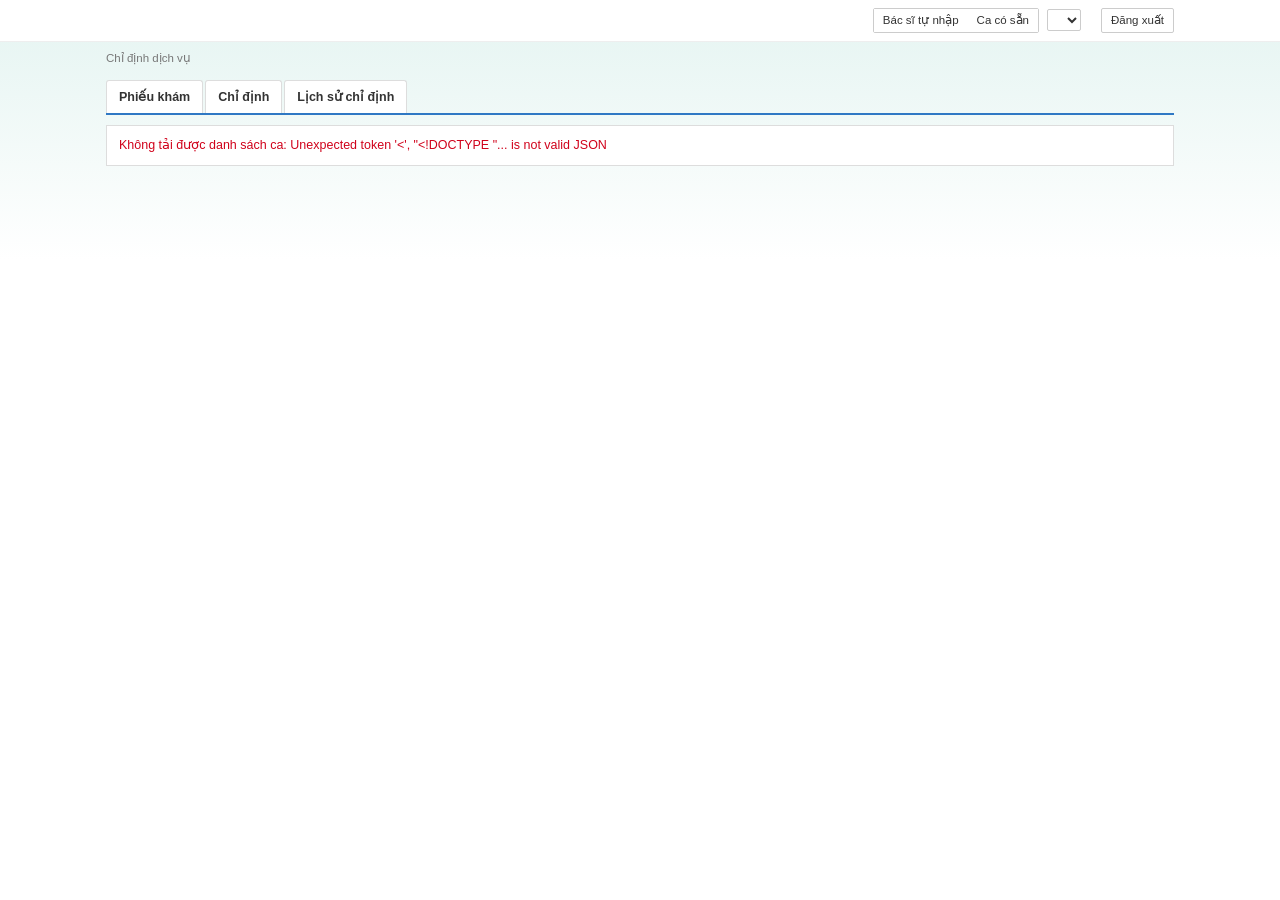
==== commit e717b913: "Thêm đăng nhập, lưu trữ Neon và luồng đo Before/After - Lưu ca tự tạo, log xác nhận, câu trả lời AI " ====
--- a/web/index.html
+++ b/web/index.html
@@ -51,6 +51,23 @@
 header .wrap{display:flex;align-items:center;justify-content:flex-end;gap:12px;padding-top:8px;padding-bottom:8px;flex-wrap:wrap}
 .hctl{display:flex;align-items:center;gap:8px;flex-wrap:wrap;font-size:var(--fs-sm)}
 .hctl select{max-width:440px;padding:3px 6px}
+.tkhoan{display:flex;align-items:center;gap:8px;font-size:var(--fs-sm)}
+.tkhoan b{color:var(--blue-d)}
+.tkhoan button{border:1px solid #ccc;border-radius:2px;background:#fff;padding:3px 9px;font-size:var(--fs-sm);cursor:pointer}
+/* buổi đo Before/After */
+body.dang-do .hctl,body.dang-do .x,body.dang-do [data-xnthem],body.dang-do #icdin{display:none}
+body.dang-do #view :disabled{opacity:1;color:var(--text);-webkit-text-fill-color:var(--text);background:#fafafa}
+.dobar{display:flex;gap:4px 12px;flex-wrap:wrap;margin:6px 0;padding:7px 10px;border-radius:2px;font-size:var(--fs);background:var(--cc-bg);color:var(--cc)}
+.dobar.tu_tra{background:var(--tag-bg);color:var(--tag)}
+.doman{max-width:520px;margin:56px auto;padding:28px 24px;background:#fff;border:1px solid var(--line);border-top:4px solid var(--blue);border-radius:4px;text-align:center}
+.doman h1{margin:0 0 4px;font-size:22px;font-weight:600;color:var(--blue-d)}
+.doman .cd{display:inline-block;margin:6px 0 12px;padding:3px 12px;border-radius:999px;font-weight:700;background:var(--cc-bg);color:var(--cc)}
+.doman .cd.tu_tra{background:var(--tag-bg);color:var(--tag)}
+.doman p{margin:0 0 16px;line-height:1.5}
+.doman .bd{min-width:200px;padding:10px 22px;border:1px solid #e0b000;border-radius:2px;background:var(--yellow);font-size:14px;font-weight:700;cursor:pointer}
+.doman .phu{display:block;margin:14px auto 0;border:0;background:none;color:var(--link);font-size:var(--fs-sm);text-decoration:underline;cursor:pointer}
+.tu-tra h4{margin:10px 0 2px}
+.tu-tra .dv{display:flex;gap:8px;align-items:flex-start;padding:8px 2px;border-bottom:1px solid #eee;font-size:var(--fs);cursor:pointer}
 .seg{display:inline-flex;border:1px solid #ccc;border-radius:2px}
 .seg button{border:0;background:#fff;padding:3px 9px;font-size:var(--fs-sm)}
 .seg button.on{background:var(--blue);color:#fff}
@@ -180,6 +197,7 @@
 /* Trang Phiếu khám ngoại trú */
 .pkt{text-align:center;font-size:24px;font-weight:400;color:#444;margin:8px 0 2px}
 .pkn{text-align:center;color:var(--muted);font-size:var(--fs-sm);margin-bottom:10px}
+.cbdl{margin:0 0 10px;padding:7px 10px;border:1px solid #f0d9ad;border-radius:2px;background:var(--rv-bg);color:var(--rv);font-size:var(--fs);text-align:center}
 .pgr{display:grid;grid-template-columns:repeat(auto-fill,minmax(160px,1fr));gap:10px 14px;padding:10px 8px}
 .pf{display:flex;flex-direction:column;gap:3px;min-width:0}
 .pf>label,.pfl{font-weight:700;font-size:var(--fs-sm)}
@@ -212,9 +230,12 @@
     <span class="seg" id="mode"><button data-m="1">Bác sĩ tự nhập</button><button data-m="0">Ca có sẵn</button></span>
     <select id="ca" aria-label="Ca mẫu"></select>
   </div>
+  <div class="tkhoan"><button type="button" id="vaodo" hidden>Vào buổi đo</button><b id="tk"></b><button type="button" id="dxuat">Đăng xuất</button></div>
 </div></header>
+<div class="doman" id="doman" hidden></div>
 <div class="wrap" id="app">
   <div class="crumb">Chỉ định dịch vụ</div>
+  <div class="dobar" id="dobar" hidden></div>
   <div id="pid"></div>
   <div class="tabs" role="tablist"><button data-tab="pk">Phiếu khám</button><button data-tab="cd">Chỉ định</button><button data-tab="ls">Lịch sử chỉ định</button></div>
   <div id="view"></div>
@@ -225,7 +246,7 @@
   <h2>Tạo ca mới</h2>
   <label for="moiten">Tên ca</label>
   <input type="text" id="moiten" required pattern=".*\S.*" maxlength="200" autocomplete="off" placeholder="vd Viêm phổi 3 tuổi, có CRP">
-  <div class="muted">Ca được lưu vào dữ liệu mẫu (data/ca-tu-tao.yaml) và tự lưu mỗi lần sửa.</div>
+  <div class="muted">Ca được lưu lại và tự lưu mỗi lần sửa.</div>
   <div class="dlg-btn"><button value="huy" formnovalidate>Hủy</button><button value="ok">Tạo ca</button></div>
 </form></dialog>
 <div class="gdp" id="gdp" role="dialog" aria-label="Giả định" hidden></div>
@@ -252,6 +273,9 @@
 let daGhi=null; // kiem_tra_id của lần đã xác nhận: không ghi log trùng khi bấm lại
 const nhomMo=new Set(["xn"]), lsMo=new Set(), daXN=[];  // daXN = các lần "Xác nhận chỉ định" trong phiên, hiện ở Lịch sử
 const cur = () => cases.find(c=>c.id===ca);
+// buổi đo Before/After: DO = trạng thái từ /do-luong; ca đo có do_luong=true và che_do = tu_tra | cong_cu
+let DO=null, caThuong=[], sanSang=false, daDocDo=false; // daDocDo: ca đo đã bấm "Kiểm tra BHYT"
+const laDo=()=>!!cur()?.do_luong, laTuTra=()=>cur()?.che_do==="tu_tra";
 // ô BHYT gợi ý: ưu tiên o_bhyt_goi_y của engine (spec §8), dự phòng theo trạng thái
 const gy = r => r.o_bhyt_goi_y !== undefined ? r.o_bhyt_goi_y : ({ok:"tich",cc:"tich",rv:null,no:"trong"})[stOf(r)];
 const chonOf = i => cds[i].chon ?? gy(res.dong[i])==="tich";
@@ -302,13 +326,14 @@
 }
 const post=async(url,body,method="POST",keepalive=false)=>{
   const r=await fetch(url,{method,keepalive,headers:{"Content-Type":"application/json"},body:JSON.stringify(body)});
+  if(r.status===401){ location.href="/dang-nhap"; throw new Error("Phiên đăng nhập đã hết hạn.") }
   const j=await r.json().catch(()=>({}));
   if(!r.ok) throw new Error(typeof j.detail==="string"?j.detail:"Lỗi "+r.status);
   return j;
 };
 const setErr=t=>{errMsg=t; render()};
 
-// ca bác sĩ tự tạo: lưu lên server (data/ca-tu-tao.yaml), tự lưu sau mỗi lần sửa
+// ca bác sĩ tự tạo: lưu lên server, tự lưu sau mỗi lần sửa
 let hen=null, choLuu=null, hangLuu=Promise.resolve(); // hangLuu: gửi lần lượt để bản cũ không ghi đè bản mới
 function luu(){ const c=cur(); if(!c||!c.tu_tao) return;
   c.icd=[...icd]; c.chi_dinh=cds.map(d=>({ma:d.ma,ten:d.ten})); c.phieu_kham=pk; c.phieu_o=laVanBanCu()?null:{...po};
@@ -335,14 +360,14 @@
   ca=id; dsCa(); load(); } // load → check → luu: ca được ghi ngay lúc tạo
 function dsCa(){ $("ca").innerHTML=cases.map(c=>`<option value="${esc(c.id)}">${c.tu_tao?"✎ ":""}${esc(c.id)} · ${esc(c.ten)}</option>`).join("")
   +'<option value="__moi">+ Tạo ca mới…</option>'; $("ca").value=ca; }
-function load(){ const c=cur(), giu=!tu||c.tu_tao;
+function load(){ const c=cur(), giu=!tu||c.tu_tao||c.do_luong; sanSang=true;
   if(!c.tu_tao){ // ca mẫu: phần sửa trên form chỉ giữ đến khi đổi ca
     if(!GOC.has(c.id)) GOC.set(c.id,JSON.stringify({ngay_kham:c.ngay_kham,benh_nhan:c.benh_nhan,sinh_hieu:c.sinh_hieu||{},lich_su:c.lich_su||[]}));
     Object.assign(c,JSON.parse(GOC.get(c.id))); }
   c.sinh_hieu??={}; c.lich_su??=[];
   poTuDo=!c.phieu_o; po=c.phieu_o?{...c.phieu_o}:{benh_su:c.phieu_kham||""}; pk=ghepPhieu(); oLoi.clear(); // AI luôn đọc đúng nội dung đang hiện trên form pkBan=false; pkPhien++;
   icd=giu?[...(c.icd||[])]:[]; cds=giu?c.chi_dinh.map(x=>({ma:x.ma,ten:x.ten})):[];
-  sel=null; tab="pk"; trang=1; sang2=false; okMsg=""; tatTb(); check(false); }
+  sel=null; tab="pk"; trang=c.do_luong?2:1; sang2=false; okMsg=""; tatTb(); check(false); }
 
 // nhóm dịch vụ như EForm: Xét nghiệm / Chẩn đoán hình ảnh / Dịch vụ chung (theo đầu mã, dự phòng theo tên)
 const NHOM=[["xn","Xét nghiệm","Dịch vụ xét nghiệm"],["cdha","Chẩn đoán hình ảnh","Dịch vụ CĐHA"],["chung","Dịch vụ chung","Dịch vụ chung"]];
@@ -405,6 +430,7 @@
     <td><button class="x" data-xnx="${i}" aria-label="Bỏ kết quả ${esc(tenXn(x))}">✖</button></td></tr>`).join("");
   return `<h1 class="pkt">Phiếu khám ngoại trú</h1>
   <div class="pkn">Dữ liệu mô phỏng, không kết nối EMR.${c.tu_tao?"":" Ca mẫu: phần sửa chỉ giữ đến khi đổi ca."}</div>
+  <div class="cbdl" role="note"><b>Chỉ nhập dữ liệu giả.</b> Nội dung phiếu khám được gửi đến dịch vụ AI, không nhập họ tên, mã hồ sơ hay thông tin thật của người bệnh.</div>
   <div class="frm corner">
     <div class="bar1">1. Thông tin lượt khám</div>
     <div class="pgr">${c.tu_tao?`<div class="pf pfd"><label for="pf-ten">Tên ca</label><input type="text" id="pf-ten" data-pf="ten" maxlength="200" autocomplete="off" value="${esc(c.ten)}"></div>`:""}
@@ -478,6 +504,32 @@
     </div></div>`;
 }
 
+// Lượt tự tra của buổi đo: chỉ có danh sách để bác sĩ tự tích, không có gợi ý nào của công cụ
+function trangTuTra(){
+  return `<div class="box tu-tra"><div class="alert">Tích chọn các dịch vụ đủ điều kiện thanh toán BHYT</div>
+    <div>Chẩn đoán: ${icd.map(x=>`<span class="chip"><b>${esc(x)}</b>${icdTen[x]?" "+esc(icdTen[x]):""}</span>`).join("")||'<span class="muted">(chưa có)</span>'}</div>
+    ${theoNhom().map(([h,ds])=>`<h4>${h}</h4>${ds.map(([d,i])=>`<label class="dv"><input type="checkbox" data-tt="${i}" ${d.chon?"checked":""}><span>${mt(d.ma,d.ten)}</span></label>`).join("")}`).join("")}</div>`;
+}
+const nutDo=()=>`<button class="back" data-tab="pk">‹ Phiếu khám</button>${laTuTra()?"":`<button id="chk" ${doc?"disabled":""}>${doc?'<span class="spin"></span>AI đang đọc phiếu khám…':"Kiểm tra BHYT"}</button>`}
+  <button class="b-y" id="luudo" ${(!laTuTra()&&(!res||!daDocDo))||doc||dangXN?"disabled":""}>Xác nhận và lưu</button>`;
+// màn giữa các ca: bác sĩ bấm "Bắt đầu ca" thì mới bấm giờ, ca chưa bắt đầu chưa hiện nội dung
+function manDo(d){ DO=d; const c=d.hien_tai, m=$("doman"), tt=c&&c.che_do==="tu_tra";
+  document.body.classList.add("dang-do"); $("app").hidden=true; $("bar").hidden=true; m.hidden=false; scrollTo(0,0);
+  m.innerHTML=c?`<h1>Ca đo ${c.thu_tu}/${d.tong}</h1><div class="cd ${esc(c.che_do)}">${tt?"Tự tra":"Dùng công cụ"}</div>
+    <p>${tt?"Bác sĩ tra cứu theo cách quen dùng hằng ngày, không dùng công cụ AI, rồi tích các dịch vụ đủ điều kiện BHYT.":"Bác sĩ bấm Kiểm tra BHYT để xem gợi ý của công cụ, rồi tự quyết định tích dịch vụ nào."} Sau khi bấm “Xác nhận và lưu”, ca sẽ được khóa.</p>
+    <button class="bd" data-dobd>Bắt đầu ca</button>${c.thu_tu===1?'<button class="phu" data-dobo>Để sau, dùng thử tự do</button>':""}`
+    :`<h1>Đã hoàn thành buổi đo</h1><p>Bác sĩ đã làm xong ${d.da_xong}/${d.tong} ca. Cảm ơn bác sĩ đã tham gia.</p><button class="bd" data-dobo>Dùng thử tự do</button>`; }
+function moCaDo(c){ $("doman").hidden=true; $("app").hidden=false; $("bar").hidden=false; cases=[{...c,do_luong:true}]; ca=c.id; res=null; daDocDo=false; load(); }
+function thoatDo(){ document.body.classList.remove("dang-do"); $("doman").hidden=true; $("app").hidden=false; $("bar").hidden=false;
+  $("vaodo").hidden=!DO.hien_tai; cases=caThuong; ca=cases[0].id; dsCa(); load(); }
+async function luuDo(){ const c=cur(); if(dangXN||doc||(!laTuTra()&&(!res||!daDocDo))) return;
+  const dong=laTuTra()?cds.map(d=>({ma:d.ma,ten:d.ten,bac_si_chon:d.chon?"tich":"khong_tich"}))
+    :res.dong.map((r,i)=>({ma:r.ma||cds[i].ma,ten:cds[i].ten,bac_si_chon:chonOf(i)?"tich":"khong_tich",trang_thai:r.trang_thai,o_bhyt_goi_y:gy(r)}));
+  dangXN=true; veBar(); let j;
+  try{ j=await post("/do-luong/"+c.id,{kiem_tra_id:res?res.kiem_tra_id:null,dong}) }
+  catch(e){ dangXN=false; setErr("Không lưu được: "+e.message); return }
+  dangXN=false; manDo(j); }
+
 // Tab Lịch sử chỉ định: lượt đã xác nhận trong phiên + lịch sử dịch vụ đã dùng của ca (lich_su)
 function lichSu(c){
   const ten=ma=>(dm.find(e=>e.ma===ma)||{}).ten;
@@ -505,13 +557,14 @@
   return `<button class="lk xem" data-go="${ke}">Xem ${[rv?rv+" dòng Cần xem lại":"",no?no+" dòng Không được chi trả":""].filter(Boolean).join(", ")}</button>`; }
 
 function veBar(){
-  const n=cds.length, k=res?cds.filter((_,i)=>chonOf(i)).length:0;
+  const n=cds.length, k=laTuTra()?cds.filter(d=>d.chon).length:res?cds.filter((_,i)=>chonOf(i)).length:0;
   const spin='<span class="spin"></span>', xong=!!res&&res.kiem_tra_id===daGhi, laPk=tab==="pk", thieu=xnThieu(cur());
   const trai=errMsg?`<span class="errt">${esc(errMsg)}</span>`:thieu?'<span class="errt">Kết quả xét nghiệm thiếu số ngày: điền “Cách đây” hoặc bỏ dòng đó ở trang Phiếu khám.</span>':laPk&&oLoi.size?'<span class="errt">Ô viền đỏ chưa phải số hợp lệ, hệ thống coi như chưa nhập.</span>':!laPk&&trang===2&&res?nhacXem():"";
   const h=`<div class="tot"><div class="wrap"><span>${trai}</span>
-      <span>Tổng số: ${n} Dịch vụ${!laPk&&trang===2&&res?`, Tính BHYT: <b>${k}/${n}</b>`:""}</span></div></div>
+      <span>Tổng số: ${n} Dịch vụ${!laPk&&trang===2&&(res||laTuTra())?`, Tính BHYT: <b>${k}/${n}</b>`:""}</span></div></div>
     <div class="btns"><div class="wrap">${laPk
       ?`<button class="b-y" data-cls>Chỉ định CLS ›</button>`
+      :laDo()?nutDo()
       :trang===1
       ?`<button class="back" data-tab="pk">‹ Phiếu khám</button><button data-huy ${n?"":"disabled"}>Hủy toàn bộ dịch vụ</button><button class="b-y" id="chk" ${!n||doc||thieu?"disabled":""}>${doc?spin+"AI đang đọc phiếu khám…":"Kiểm tra BHYT"}</button>`
       :`<button class="back" data-tr="1">‹ Quay lại</button><button data-huy ${n?"":"disabled"}>Hủy toàn bộ dịch vụ</button><button class="b-c" data-tr="1">Thêm chỉ định</button>
@@ -522,7 +575,7 @@
 }
 
 function render(){
-  const c=cur(); if(!c) return;
+  const c=cur(); if(!c||!sanSang) return;
   const a=document.activeElement, fid=a&&a.id&&$("app").contains(a)?a.id:null; // vẽ lại không làm mất chỗ đang gõ
   const fv=fid?a.value:null, fs=fid&&/text|textarea/.test(a.type)?[a.selectionStart,a.selectionEnd,a.scrollTop]:null;
   const moSg=!!fid&&!$("sugg").hidden&&sg.id===fid; // danh sách gợi ý đang mở hay đóng thì vẽ lại vẫn giữ nguyên
@@ -531,9 +584,12 @@
   const ten=tab==="pk"?"Phiếu khám ngoại trú":"Chỉ định dịch vụ";
   document.querySelector(".crumb").textContent=ten; document.title=ten+" · Trợ lý BHYT";
   $("pid").innerHTML=pidHtml(c);
+  const bd=$("dobar"); bd.hidden=!laDo();
+  if(laDo()){ bd.className="dobar "+c.che_do; bd.innerHTML=`<b>Ca đo ${c.thu_tu}/${DO.tong}</b><span>${laTuTra()?"Tự tra: tra cứu theo cách bác sĩ quen dùng, không dùng công cụ AI.":"Dùng công cụ: bấm Kiểm tra BHYT, xem gợi ý rồi tự quyết định."}</span>`; }
   // trang Phiếu khám không vẽ lại khi đang nhập, để không mất ô đang gõ hoặc cú bấm kế tiếp
   const vk=tab==="pk"?`pk|${ca}|${pkPhien}`:"";
-  if(!vk||$("view").dataset.vk!==vk){ $("view").innerHTML=tab==="pk"?trangPK(c):tab==="ls"?lichSu(c):trang===1?trang1():trang2(); $("view").dataset.vk=vk; }
+  if(!vk||$("view").dataset.vk!==vk){ $("view").innerHTML=tab==="pk"?trangPK(c):tab==="ls"?lichSu(c):laTuTra()?trangTuTra():trang===1?trang1():trang2(); $("view").dataset.vk=vk;
+    if(laDo()&&tab==="pk") $("view").querySelectorAll("input,textarea,select").forEach(e=>{e.disabled=true}); } // ca đo giữ nguyên đề bài
   veBar();
   if(fid&&$(fid)){ const el=$(fid); if(fid==="cdin"||fid==="icdin") el.value=fv; // đặt chữ trước khi focus để gợi ý lọc đúng chữ đang gõ
     chanSg=true; el.focus(); chanSg=false;
@@ -544,14 +600,14 @@
 // docAi=false: chỉ chạy lại quy tắc (tức thì, không gọi AI; câu AI đã đọc được server nhớ). docAi=true: nút "Kiểm tra BHYT".
 async function check(docAi){
   const c=cur(), my=++seq; errMsg=""; pkBan=false; luu();
-  if(!cds.length||xnThieu(c)){res=null;dang=false;sang2=false;render();return}
+  if(laTuTra()||!cds.length||xnThieu(c)){res=null;dang=false;sang2=false;render();return} // lượt tự tra không gọi công cụ
   sent={luot_kham:c.luot_kham,ngay_kham:c.ngay_kham,benh_nhan:c.benh_nhan,icd:[...icd],sinh_hieu:c.sinh_hieu||{},
         phieu_kham:pk,lich_su:(c.lich_su||[]).filter(r=>r.ngay_cach!=null||r.ket_qua!=null||r.tham_chieu_tren!=null),chi_dinh:cds.map(d=>({ma:d.ma,ten:d.ten})),doc_ai:docAi};
   if(docAi) doc=true;
   res=null; dang=true; render();
   let j=null, err=null;
   try{ j=await post("/check",sent) }catch(e){ err=e }
-  if(docAi) doc=false;
+  if(docAi){ doc=false; if(j) daDocDo=true }
   if(my!==seq){ if(docAi) check(false); return } // bác sĩ sửa trong lúc AI đọc: chạy lại quy tắc, lấy câu AI vừa đọc từ bộ nhớ
   dang=false; res=j; if(err){ errMsg="Không kiểm tra được: "+err.message; sang2=false }
   if(res&&sang2&&!doc){ trang=2; sang2=false; scrollTo(0,0) } // trang 1 → "Kiểm tra BHYT" xong thì sang trang 2
@@ -694,12 +750,14 @@
   if(on("data-tr")){ trang=+v("data-tr"); scrollTo(0,0); render(); return }
   if(t.closest("#chk")){ if(trang===1) sang2=true; check(true); return }
   if(t.closest("#ok")){ confirmAll(); return }
+  if(t.closest("#luudo")){ luuDo(); return }
   if(on("data-xca")&&confirm("Xóa ca tự tạo này? Không khôi phục được.")){ const id=ca, giu=choLuu; clearTimeout(hen); choLuu=null;
     hangLuu.then(()=>post("/cases/"+id,undefined,"DELETE")).then(()=>{ cases=cases.filter(x=>x.id!==id); ca=cases[0].id; dsCa(); load() })
       .catch(e=>{ if(giu) giu(); setErr("Không xóa được ca: "+e.message) }); } // xóa hỏng: vẫn lưu phần vừa sửa
 });
 document.addEventListener("change",e=>{ const t=e.target, ds=t.dataset;
-  if(ds.dm!=null){ const en=dm[+ds.dm]; cds=cds.some(x=>khop(x,en))?cds.filter(x=>!khop(x,en)):[...cds,{ma:en.ma,ten:en.ten}]; check(false); } // bỏ tích: bỏ mọi dòng của dịch vụ đó
+  if(ds.tt!=null){ cds[+ds.tt].chon=t.checked; veBar() }
+  else if(ds.dm!=null){ const en=dm[+ds.dm]; cds=cds.some(x=>khop(x,en))?cds.filter(x=>!khop(x,en)):[...cds,{ma:en.ma,ten:en.ten}]; check(false); } // bỏ tích: bỏ mọi dòng của dịch vụ đó
   else if(ds.cb!=null){ cds[+ds.cb].chon=t.checked; daGhi=null; render() } // đổi lựa chọn sau khi xác nhận thì được xác nhận lại
   else if(ds.ly!=null){ lyOf(+ds.ly).loai=t.value||null; daGhi=null; render() }
   else if(ds.note!=null&&daGhi){ daGhi=null; render() }
@@ -718,11 +776,15 @@
   if(t.dataset.gdt){ gdTab=t.dataset.gdt; openGd(p._btn,(p.dataset.hl||"").split(",").filter(Boolean)); return }
   if(t.closest("[data-gdx]")||!t.closest("#gdp")) p.hidden=true; },true);
 
+fetch("/toi").then(r=>r.json()).then(j=>{$("tk").textContent=j.tai_khoan||""}).catch(()=>{});
+$("dxuat").addEventListener("click",()=>hangLuu.catch(()=>{}).then(()=>fetch("/dang-xuat",{method:"POST"})).finally(()=>{location.href="/dang-nhap"}));
 fetch("/gia-dinh").then(r=>r.json()).then(j=>{GD=j}).catch(()=>{});
 fetch("/danh-muc").then(r=>r.json()).then(j=>{dm=j; pkPhien++; if(cases.length) render()}).catch(()=>{}); // không có danh mục vẫn gõ tự do được
 fetch("/icd").then(r=>r.json()).then(j=>{icdList=j; icdTen={}; j.forEach(e=>{const m=e.ma.replace(/[*+]$/,""); if(!icdTen[m]) icdTen[m]=e.ten}); pkPhien++; if(cases.length) render()}).catch(()=>{});
-fetch("/cases").then(r=>r.json()).then(j=>{
-  cases=j; ca=cases[0].id; dsCa(); load();
+$("doman").addEventListener("click",e=>{ if(e.target.closest("[data-dobd]")) moCaDo(DO.hien_tai); else if(e.target.closest("[data-dobo]")) thoatDo() });
+$("vaodo").addEventListener("click",()=>location.reload());
+Promise.all([fetch("/cases").then(r=>r.json()),fetch("/do-luong").then(r=>r.json()).catch(()=>null)]).then(([j,d])=>{
+  caThuong=cases=j; ca=cases[0].id; dsCa(); if(d&&d.hien_tai) manDo(d); else load();
 }).catch(e=>{$("view").innerHTML='<div class="box err">Không tải được danh sách ca: '+esc(e.message)+'</div>'});
 </script>
 </body>
